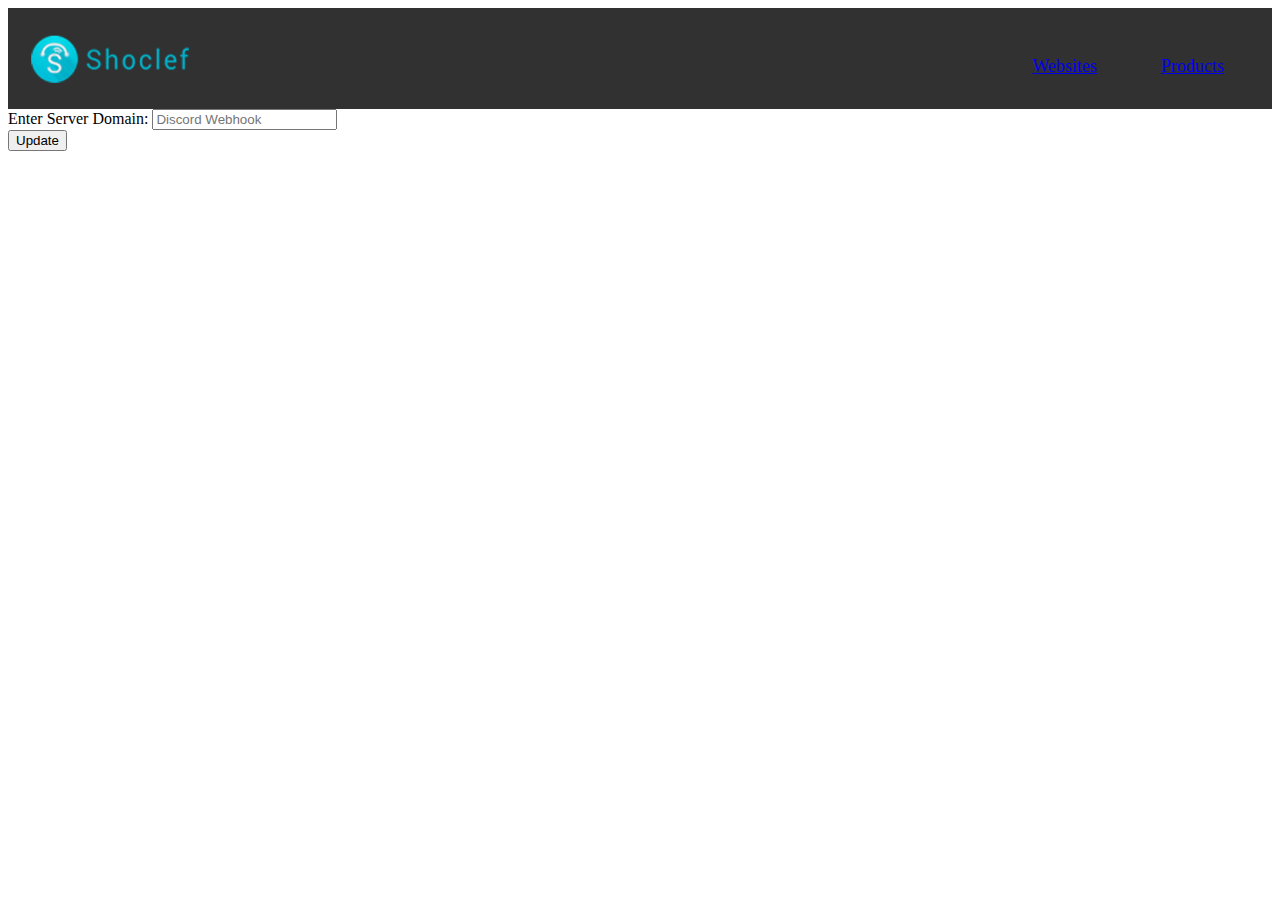
==== src/pages/index.html @ 829c734e "applying new theme;" ====
<html>
  <head>
    <title>Options - Shoclef Scraper</title>
    <link rel="stylesheet" href="./../css/common.css" />
    <link rel="stylesheet" href="./../css/options.css" />
    <link rel="stylesheet" href="./../css/theme/vendors.bundle.css" />
    <link rel="stylesheet" href="./../css/theme/style.bundle.css" />
    <link rel="stylesheet" href="./../css/theme/datatables.bundle.css" />
  </head>
  <body>
    <div id="header">
      <img id="logo" src="../images/logo_wide.png" alt="Shoclef Logo" />
      <ul id="top-menu">
        <!-- <ul> -->
          <li class="menu-item">
            <a href="websites.html">Websites</a>
          </li>
          <li class="menu-item">
            <a href="#">Products</a>
          </li>
        <!-- </ul> -->
        </ul>
    </div>
    <div id="options">
      <div class="form-group">
        <label>Enter Server Domain:</label>
        <input class="form-control" name="webhook" id="discord-webhook" placeholder="Discord Webhook" required />
      </div>
      <div class="flex mt-3">
        <button class="btn form-control" id="btn-update">Update</button>
      </div>
    </div>

    <!-- <script src="./../plugins/jquery.js"></script>
    <script src="./../js//pages/options.js"></script> -->
    <script src="./../js//pages/theme/vendors.bundle.js"></script>
    <script src="./../js//pages/theme/scripts.bundle.js"></script>
    <script src="./../js//pages/theme/datatables.bundle.js"></script>
  </body>
</html>
---- src/css/common.css ----
/* 
 * 1. Header
 * 2. Page Container
 */


/* 1. Header */

#header {
  padding: 1rem;

  display: flex;
  justify-content: space-between;
  align-items: center;
  background-color: #313131;
}

#logo {
  width: 170px;
  height: 50px;
}

#top-menu {
  display: flex;
  align-items: center;
  margin-bottom: 0;
  list-style: none;
}

#top-menu .menu-item { padding: 1rem; margin: 0 1rem; font-size: 18px; }


/* 2. Page Container */
.page-container {
  padding: 1.5rem 1rem;
}
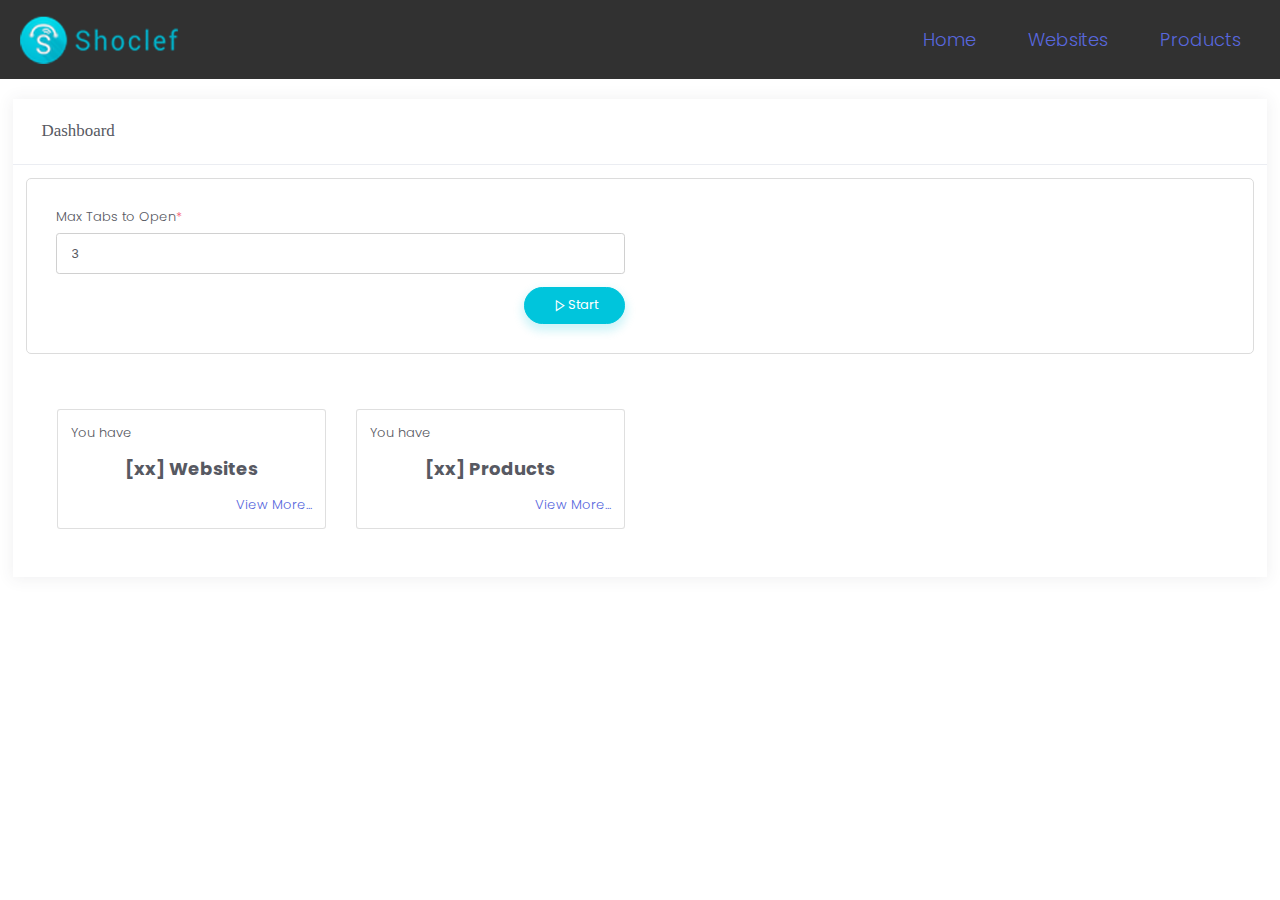
==== commit b86b92b7: "Merge pull request #1 from business-helper/dev" ====
--- a/src/pages/index.html
+++ b/src/pages/index.html
@@ -1,40 +1,96 @@
 <html>
   <head>
-    <title>Options - Shoclef Scraper</title>
+    <title>Home - Shoclef Scraper</title>
     <link rel="stylesheet" href="./../css/common.css" />
-    <link rel="stylesheet" href="./../css/options.css" />
-    <link rel="stylesheet" href="./../css/theme/vendors.bundle.css" />
-    <link rel="stylesheet" href="./../css/theme/style.bundle.css" />
-    <link rel="stylesheet" href="./../css/theme/datatables.bundle.css" />
+    <link rel="stylesheet" href="./../css/index.css" />
+    <link rel="stylesheet" href="./../theme/vendors.bundle.css" />
+    <link rel="stylesheet" href="./../theme/style.bundle.css" />
+    <link rel="stylesheet" href="./../theme/datatables.bundle.css" />
+    <link rel="preconnect" href="https://fonts.gstatic.com">
+    <link href="https://fonts.googleapis.com/css2?family=Poppins:ital,wght@0,100;0,200;0,300;0,400;0,500;0,600;0,700;0,800;0,900;1,100;1,200;1,300;1,400;1,500;1,600;1,700;1,800;1,900&display=swap" rel="stylesheet">
   </head>
   <body>
     <div id="header">
       <img id="logo" src="../images/logo_wide.png" alt="Shoclef Logo" />
       <ul id="top-menu">
-        <!-- <ul> -->
-          <li class="menu-item">
-            <a href="websites.html">Websites</a>
-          </li>
-          <li class="menu-item">
-            <a href="#">Products</a>
-          </li>
-        <!-- </ul> -->
-        </ul>
+        <li class="menu-item">
+          <a href="index.html">Home</a>
+        </li>
+        <li class="menu-item">
+          <a href="websites.html">Websites</a>
+        </li>
+        <li class="menu-item">
+          <a href="products.html">Products</a>
+        </li>
+      </ul>
     </div>
-    <div id="options">
-      <div class="form-group">
-        <label>Enter Server Domain:</label>
-        <input class="form-control" name="webhook" id="discord-webhook" placeholder="Discord Webhook" required />
-      </div>
-      <div class="flex mt-3">
-        <button class="btn form-control" id="btn-update">Update</button>
+
+    <div class="page-container">
+      <!-- END: Subheader -->
+      <div class="m-content">
+        <div class="m-portlet m-portlet--mobile">
+            <div class="m-portlet__head">
+                <div class="m-portlet__head-caption">
+                    <div class="m-portlet__head-title">
+                        <h3 class="m-portlet__head-text">
+                            Dashboard
+                        </h3>
+                    </div>
+                </div>
+            </div>
+
+
+            <div class="m-portlet__body" id="form-wrapper" style="padding: 1rem;">
+              <form id="toggle-scrap-form" style="padding: 2.2rem 2.2rem;border: 1px solid #dcdcdc; border-radius: 5px;">
+                <input type="hidden" id="product-id" name="id" value="-1"/>
+                <div class="row">
+                  <div class="col-sm-12 col-md-6">
+                      <div class="form-group form-group-default">
+                        <label>Max Tabs to Open<span class="text-danger">*</span></label>
+                        <input class="form-control" type="text" id="max-tabs" name="max-tabs"
+                                value="3" required/>
+                      </div>
+                      <!-- Submit Container -->
+                      <div class="d-flex justify-content-end">
+                        <button type="submit" id="toggle-scraping" class="btn btn-accent m-btn m-btn--custom m-btn--pill m-btn--icon m-btn--air">
+                          <i class="la la-play"></i>Start
+                        </button>
+                      </div>
+                  </div>
+                </div>
+              </form>
+            </div>
+
+            <div class="m-portlet__body">
+              <div class="row" style="max-width: 1440px; margin: auto;">
+                <div class="information-box col-sm-12 col-md-3">
+                  <div class="card">
+                    <p>You have </p>
+                    <div class="info-text">
+                      [xx] Websites
+                    </div>
+                    <div class="text-right"><a href="/websites.html">View More...</a></div>
+                  </div>
+                </div>
+                <div class="information-box col-sm-12 col-md-3">
+                  <div class="card">
+                    <p>You have</p>
+                    <div class="info-text">[xx] Products</div>
+                    <div class="text-right"><a href="/products.html">View More...</a></div>
+                  </div>
+                </div>
+              </div>
+            </div>
+        </div>
+        <!-- END EXAMPLE TABLE PORTLET-->
       </div>
     </div>
 
-    <!-- <script src="./../plugins/jquery.js"></script>
-    <script src="./../js//pages/options.js"></script> -->
-    <script src="./../js//pages/theme/vendors.bundle.js"></script>
-    <script src="./../js//pages/theme/scripts.bundle.js"></script>
-    <script src="./../js//pages/theme/datatables.bundle.js"></script>
+    <script src="./../theme/vendors.bundle.js"></script>
+    <script src="./../theme/scripts.bundle.js"></script>
+    <script src="./../theme/datatables.bundle.js"></script>
+    <script src="./../js/basics/constants.js"></script>
+    <script src="./../js/basics/classes.js"></script>
+    <script src="./../js/pages/index.js"></script>
   </body>
 </html>--- a/src/css/index.css
+++ b/src/css/index.css
@@ -0,0 +1,17 @@
+
+.information-box {
+  /* background-color: #efefef; */
+  margin-bottom: 1.5rem;
+}
+
+.information-box > .card {
+  padding: 1rem;
+}
+
+.information-box .info-text {
+  font-size: 18px;
+  font-weight: bold;
+  text-align: center;
+  margin-bottom: 1rem;
+
+}
--- a/src/theme/vendors.bundle.css
+++ b/src/theme/vendors.bundle.css
@@ -0,0 +1,17041 @@
+@charset "UTF-8";
+/*
+ * Container style
+ */
+.ps {
+  overflow: hidden !important;
+  overflow-anchor: none;
+  -ms-overflow-style: none;
+  touch-action: auto;
+  -ms-touch-action: auto; }
+
+/*
+ * Scrollbar rail styles
+ */
+.ps__rail-x {
+  display: none;
+  opacity: 0;
+  transition: background-color .2s linear, opacity .2s linear;
+  -webkit-transition: background-color .2s linear, opacity .2s linear;
+  height: 15px;
+  /* there must be 'bottom' or 'top' for ps__rail-x */
+  bottom: 0px;
+  /* please don't change 'position' */
+  position: absolute; }
+
+.ps__rail-y {
+  display: none;
+  opacity: 0;
+  transition: background-color .2s linear, opacity .2s linear;
+  -webkit-transition: background-color .2s linear, opacity .2s linear;
+  width: 15px;
+  /* there must be 'right' or 'left' for ps__rail-y */
+  right: 0;
+  /* please don't change 'position' */
+  position: absolute; }
+
+.ps--active-x > .ps__rail-x,
+.ps--active-y > .ps__rail-y {
+  display: block;
+  background-color: transparent; }
+
+.ps:hover > .ps__rail-x,
+.ps:hover > .ps__rail-y,
+.ps--focus > .ps__rail-x,
+.ps--focus > .ps__rail-y,
+.ps--scrolling-x > .ps__rail-x,
+.ps--scrolling-y > .ps__rail-y {
+  opacity: 0.6; }
+
+.ps .ps__rail-x:hover,
+.ps .ps__rail-y:hover,
+.ps .ps__rail-x:focus,
+.ps .ps__rail-y:focus,
+.ps .ps__rail-x.ps--clicking,
+.ps .ps__rail-y.ps--clicking {
+  background-color: #eee;
+  opacity: 0.9; }
+
+/*
+ * Scrollbar thumb styles
+ */
+.ps__thumb-x {
+  background-color: #aaa;
+  border-radius: 6px;
+  transition: background-color .2s linear, height .2s ease-in-out;
+  -webkit-transition: background-color .2s linear, height .2s ease-in-out;
+  height: 6px;
+  /* there must be 'bottom' for ps__thumb-x */
+  bottom: 2px;
+  /* please don't change 'position' */
+  position: absolute; }
+
+.ps__thumb-y {
+  background-color: #aaa;
+  border-radius: 6px;
+  transition: background-color .2s linear, width .2s ease-in-out;
+  -webkit-transition: background-color .2s linear, width .2s ease-in-out;
+  width: 6px;
+  /* there must be 'right' for ps__thumb-y */
+  right: 2px;
+  /* please don't change 'position' */
+  position: absolute; }
+
+.ps__rail-x:hover > .ps__thumb-x,
+.ps__rail-x:focus > .ps__thumb-x,
+.ps__rail-x.ps--clicking .ps__thumb-x {
+  background-color: #999;
+  height: 11px; }
+
+.ps__rail-y:hover > .ps__thumb-y,
+.ps__rail-y:focus > .ps__thumb-y,
+.ps__rail-y.ps--clicking .ps__thumb-y {
+  background-color: #999;
+  width: 11px; }
+
+/* MS supports */
+@supports (-ms-overflow-style: none) {
+  .ps {
+    overflow: auto !important; } }
+
+@media screen and (-ms-high-contrast: active), (-ms-high-contrast: none) {
+  .ps {
+    overflow: auto !important; } }
+
+.tether-element, .tether-element:after, .tether-element:before, .tether-element *, .tether-element *:after, .tether-element *:before {
+  -webkit-box-sizing: border-box;
+  box-sizing: border-box; }
+
+.tether-element {
+  position: absolute;
+  display: none; }
+
+.tether-element.tether-open {
+  display: block; }
+
+/*!
+ * Datepicker for Bootstrap v1.8.0 (https://github.com/uxsolutions/bootstrap-datepicker)
+ *
+ * Licensed under the Apache License v2.0 (http://www.apache.org/licenses/LICENSE-2.0)
+ */
+.datepicker {
+  border-radius: 4px;
+  direction: ltr; }
+
+.datepicker-inline {
+  width: 220px; }
+
+.datepicker-rtl {
+  direction: rtl; }
+
+.datepicker-rtl.dropdown-menu {
+  left: auto; }
+
+.datepicker-rtl table tr td span {
+  float: right; }
+
+.datepicker-dropdown {
+  top: 0;
+  left: 0;
+  padding: 4px; }
+
+.datepicker-dropdown:before {
+  content: '';
+  display: inline-block;
+  border-left: 7px solid transparent;
+  border-right: 7px solid transparent;
+  border-bottom: 7px solid rgba(0, 0, 0, 0.15);
+  border-top: 0;
+  border-bottom-color: rgba(0, 0, 0, 0.2);
+  position: absolute; }
+
+.datepicker-dropdown:after {
+  content: '';
+  display: inline-block;
+  border-left: 6px solid transparent;
+  border-right: 6px solid transparent;
+  border-bottom: 6px solid #fff;
+  border-top: 0;
+  position: absolute; }
+
+.datepicker-dropdown.datepicker-orient-left:before {
+  left: 6px; }
+
+.datepicker-dropdown.datepicker-orient-left:after {
+  left: 7px; }
+
+.datepicker-dropdown.datepicker-orient-right:before {
+  right: 6px; }
+
+.datepicker-dropdown.datepicker-orient-right:after {
+  right: 7px; }
+
+.datepicker-dropdown.datepicker-orient-bottom:before {
+  top: -7px; }
+
+.datepicker-dropdown.datepicker-orient-bottom:after {
+  top: -6px; }
+
+.datepicker-dropdown.datepicker-orient-top:before {
+  bottom: -7px;
+  border-bottom: 0;
+  border-top: 7px solid rgba(0, 0, 0, 0.15); }
+
+.datepicker-dropdown.datepicker-orient-top:after {
+  bottom: -6px;
+  border-bottom: 0;
+  border-top: 6px solid #fff; }
+
+.datepicker table {
+  margin: 0;
+  -webkit-touch-callout: none;
+  -webkit-user-select: none;
+  -moz-user-select: none;
+  -ms-user-select: none;
+  user-select: none; }
+
+.datepicker table tr td, .datepicker table tr th {
+  text-align: center;
+  width: 30px;
+  height: 30px;
+  border-radius: 4px;
+  border: none; }
+
+.table-striped .datepicker table tr td, .table-striped .datepicker table tr th {
+  background-color: transparent; }
+
+.datepicker table tr td.new, .datepicker table tr td.old {
+  color: #777; }
+
+.datepicker table tr td.day:hover, .datepicker table tr td.focused {
+  background: #eee;
+  cursor: pointer; }
+
+.datepicker table tr td.disabled, .datepicker table tr td.disabled:hover {
+  background: 0 0;
+  color: #777;
+  cursor: default; }
+
+.datepicker table tr td.highlighted {
+  color: #000;
+  background-color: #d9edf7;
+  border-color: #85c5e5;
+  border-radius: 0; }
+
+.datepicker table tr td.highlighted.focus, .datepicker table tr td.highlighted:focus {
+  color: #000;
+  background-color: #afd9ee;
+  border-color: #298fc2; }
+
+.datepicker table tr td.highlighted:hover {
+  color: #000;
+  background-color: #afd9ee;
+  border-color: #52addb; }
+
+.datepicker table tr td.highlighted.active, .datepicker table tr td.highlighted:active {
+  color: #000;
+  background-color: #afd9ee;
+  border-color: #52addb; }
+
+.datepicker table tr td.highlighted.active.focus, .datepicker table tr td.highlighted.active:focus, .datepicker table tr td.highlighted.active:hover, .datepicker table tr td.highlighted:active.focus, .datepicker table tr td.highlighted:active:focus, .datepicker table tr td.highlighted:active:hover {
+  color: #000;
+  background-color: #91cbe8;
+  border-color: #298fc2; }
+
+.datepicker table tr td.highlighted.disabled.focus, .datepicker table tr td.highlighted.disabled:focus, .datepicker table tr td.highlighted.disabled:hover, .datepicker table tr td.highlighted[disabled].focus, .datepicker table tr td.highlighted[disabled]:focus, .datepicker table tr td.highlighted[disabled]:hover, fieldset[disabled] .datepicker table tr td.highlighted.focus, fieldset[disabled] .datepicker table tr td.highlighted:focus, fieldset[disabled] .datepicker table tr td.highlighted:hover {
+  background-color: #d9edf7;
+  border-color: #85c5e5; }
+
+.datepicker table tr td.highlighted.focused {
+  background: #afd9ee; }
+
+.datepicker table tr td.highlighted.disabled, .datepicker table tr td.highlighted.disabled:active {
+  background: #d9edf7;
+  color: #777; }
+
+.datepicker table tr td.today {
+  color: #000;
+  background-color: #ffdb99;
+  border-color: #ffb733; }
+
+.datepicker table tr td.today.focus, .datepicker table tr td.today:focus {
+  color: #000;
+  background-color: #ffc966;
+  border-color: #b37400; }
+
+.datepicker table tr td.today:hover {
+  color: #000;
+  background-color: #ffc966;
+  border-color: #f59e00; }
+
+.datepicker table tr td.today.active, .datepicker table tr td.today:active {
+  color: #000;
+  background-color: #ffc966;
+  border-color: #f59e00; }
+
+.datepicker table tr td.today.active.focus, .datepicker table tr td.today.active:focus, .datepicker table tr td.today.active:hover, .datepicker table tr td.today:active.focus, .datepicker table tr td.today:active:focus, .datepicker table tr td.today:active:hover {
+  color: #000;
+  background-color: #ffbc42;
+  border-color: #b37400; }
+
+.datepicker table tr td.today.disabled.focus, .datepicker table tr td.today.disabled:focus, .datepicker table tr td.today.disabled:hover, .datepicker table tr td.today[disabled].focus, .datepicker table tr td.today[disabled]:focus, .datepicker table tr td.today[disabled]:hover, fieldset[disabled] .datepicker table tr td.today.focus, fieldset[disabled] .datepicker table tr td.today:focus, fieldset[disabled] .datepicker table tr td.today:hover {
+  background-color: #ffdb99;
+  border-color: #ffb733; }
+
+.datepicker table tr td.today.focused {
+  background: #ffc966; }
+
+.datepicker table tr td.today.disabled, .datepicker table tr td.today.disabled:active {
+  background: #ffdb99;
+  color: #777; }
+
+.datepicker table tr td.range {
+  color: #000;
+  background-color: #eee;
+  border-color: #bbb;
+  border-radius: 0; }
+
+.datepicker table tr td.range.focus, .datepicker table tr td.range:focus {
+  color: #000;
+  background-color: #d5d5d5;
+  border-color: #7c7c7c; }
+
+.datepicker table tr td.range:hover {
+  color: #000;
+  background-color: #d5d5d5;
+  border-color: #9d9d9d; }
+
+.datepicker table tr td.range.active, .datepicker table tr td.range:active {
+  color: #000;
+  background-color: #d5d5d5;
+  border-color: #9d9d9d; }
+
+.datepicker table tr td.range.active.focus, .datepicker table tr td.range.active:focus, .datepicker table tr td.range.active:hover, .datepicker table tr td.range:active.focus, .datepicker table tr td.range:active:focus, .datepicker table tr td.range:active:hover {
+  color: #000;
+  background-color: #c3c3c3;
+  border-color: #7c7c7c; }
+
+.datepicker table tr td.range.disabled.focus, .datepicker table tr td.range.disabled:focus, .datepicker table tr td.range.disabled:hover, .datepicker table tr td.range[disabled].focus, .datepicker table tr td.range[disabled]:focus, .datepicker table tr td.range[disabled]:hover, fieldset[disabled] .datepicker table tr td.range.focus, fieldset[disabled] .datepicker table tr td.range:focus, fieldset[disabled] .datepicker table tr td.range:hover {
+  background-color: #eee;
+  border-color: #bbb; }
+
+.datepicker table tr td.range.focused {
+  background: #d5d5d5; }
+
+.datepicker table tr td.range.disabled, .datepicker table tr td.range.disabled:active {
+  background: #eee;
+  color: #777; }
+
+.datepicker table tr td.range.highlighted {
+  color: #000;
+  background-color: #e4eef3;
+  border-color: #9dc1d3; }
+
+.datepicker table tr td.range.highlighted.focus, .datepicker table tr td.range.highlighted:focus {
+  color: #000;
+  background-color: #c1d7e3;
+  border-color: #4b88a6; }
+
+.datepicker table tr td.range.highlighted:hover {
+  color: #000;
+  background-color: #c1d7e3;
+  border-color: #73a6c0; }
+
+.datepicker table tr td.range.highlighted.active, .datepicker table tr td.range.highlighted:active {
+  color: #000;
+  background-color: #c1d7e3;
+  border-color: #73a6c0; }
+
+.datepicker table tr td.range.highlighted.active.focus, .datepicker table tr td.range.highlighted.active:focus, .datepicker table tr td.range.highlighted.active:hover, .datepicker table tr td.range.highlighted:active.focus, .datepicker table tr td.range.highlighted:active:focus, .datepicker table tr td.range.highlighted:active:hover {
+  color: #000;
+  background-color: #a8c8d8;
+  border-color: #4b88a6; }
+
+.datepicker table tr td.range.highlighted.disabled.focus, .datepicker table tr td.range.highlighted.disabled:focus, .datepicker table tr td.range.highlighted.disabled:hover, .datepicker table tr td.range.highlighted[disabled].focus, .datepicker table tr td.range.highlighted[disabled]:focus, .datepicker table tr td.range.highlighted[disabled]:hover, fieldset[disabled] .datepicker table tr td.range.highlighted.focus, fieldset[disabled] .datepicker table tr td.range.highlighted:focus, fieldset[disabled] .datepicker table tr td.range.highlighted:hover {
+  background-color: #e4eef3;
+  border-color: #9dc1d3; }
+
+.datepicker table tr td.range.highlighted.focused {
+  background: #c1d7e3; }
+
+.datepicker table tr td.range.highlighted.disabled, .datepicker table tr td.range.highlighted.disabled:active {
+  background: #e4eef3;
+  color: #777; }
+
+.datepicker table tr td.range.today {
+  color: #000;
+  background-color: #f7ca77;
+  border-color: #f1a417; }
+
+.datepicker table tr td.range.today.focus, .datepicker table tr td.range.today:focus {
+  color: #000;
+  background-color: #f4b747;
+  border-color: #815608; }
+
+.datepicker table tr td.range.today:hover {
+  color: #000;
+  background-color: #f4b747;
+  border-color: #bf800c; }
+
+.datepicker table tr td.range.today.active, .datepicker table tr td.range.today:active {
+  color: #000;
+  background-color: #f4b747;
+  border-color: #bf800c; }
+
+.datepicker table tr td.range.today.active.focus, .datepicker table tr td.range.today.active:focus, .datepicker table tr td.range.today.active:hover, .datepicker table tr td.range.today:active.focus, .datepicker table tr td.range.today:active:focus, .datepicker table tr td.range.today:active:hover {
+  color: #000;
+  background-color: #f2aa25;
+  border-color: #815608; }
+
+.datepicker table tr td.range.today.disabled.focus, .datepicker table tr td.range.today.disabled:focus, .datepicker table tr td.range.today.disabled:hover, .datepicker table tr td.range.today[disabled].focus, .datepicker table tr td.range.today[disabled]:focus, .datepicker table tr td.range.today[disabled]:hover, fieldset[disabled] .datepicker table tr td.range.today.focus, fieldset[disabled] .datepicker table tr td.range.today:focus, fieldset[disabled] .datepicker table tr td.range.today:hover {
+  background-color: #f7ca77;
+  border-color: #f1a417; }
+
+.datepicker table tr td.range.today.disabled, .datepicker table tr td.range.today.disabled:active {
+  background: #f7ca77;
+  color: #777; }
+
+.datepicker table tr td.selected, .datepicker table tr td.selected.highlighted {
+  color: #fff;
+  background-color: #777;
+  border-color: #555;
+  text-shadow: 0 -1px 0 rgba(0, 0, 0, 0.25); }
+
+.datepicker table tr td.selected.focus, .datepicker table tr td.selected.highlighted.focus, .datepicker table tr td.selected.highlighted:focus, .datepicker table tr td.selected:focus {
+  color: #fff;
+  background-color: #5e5e5e;
+  border-color: #161616; }
+
+.datepicker table tr td.selected.highlighted:hover, .datepicker table tr td.selected:hover {
+  color: #fff;
+  background-color: #5e5e5e;
+  border-color: #373737; }
+
+.datepicker table tr td.selected.active, .datepicker table tr td.selected.highlighted.active, .datepicker table tr td.selected.highlighted:active, .datepicker table tr td.selected:active {
+  color: #fff;
+  background-color: #5e5e5e;
+  border-color: #373737; }
+
+.datepicker table tr td.selected.active.focus, .datepicker table tr td.selected.active:focus, .datepicker table tr td.selected.active:hover, .datepicker table tr td.selected.highlighted.active.focus, .datepicker table tr td.selected.highlighted.active:focus, .datepicker table tr td.selected.highlighted.active:hover, .datepicker table tr td.selected.highlighted:active.focus, .datepicker table tr td.selected.highlighted:active:focus, .datepicker table tr td.selected.highlighted:active:hover, .datepicker table tr td.selected:active.focus, .datepicker table tr td.selected:active:focus, .datepicker table tr td.selected:active:hover {
+  color: #fff;
+  background-color: #4c4c4c;
+  border-color: #161616; }
+
+.datepicker table tr td.selected.disabled.focus, .datepicker table tr td.selected.disabled:focus, .datepicker table tr td.selected.disabled:hover, .datepicker table tr td.selected.highlighted.disabled.focus, .datepicker table tr td.selected.highlighted.disabled:focus, .datepicker table tr td.selected.highlighted.disabled:hover, .datepicker table tr td.selected.highlighted[disabled].focus, .datepicker table tr td.selected.highlighted[disabled]:focus, .datepicker table tr td.selected.highlighted[disabled]:hover, .datepicker table tr td.selected[disabled].focus, .datepicker table tr td.selected[disabled]:focus, .datepicker table tr td.selected[disabled]:hover, fieldset[disabled] .datepicker table tr td.selected.focus, fieldset[disabled] .datepicker table tr td.selected.highlighted.focus, fieldset[disabled] .datepicker table tr td.selected.highlighted:focus, fieldset[disabled] .datepicker table tr td.selected.highlighted:hover, fieldset[disabled] .datepicker table tr td.selected:focus, fieldset[disabled] .datepicker table tr td.selected:hover {
+  background-color: #777;
+  border-color: #555; }
+
+.datepicker table tr td.active, .datepicker table tr td.active.highlighted {
+  color: #fff;
+  background-color: #337ab7;
+  border-color: #2e6da4;
+  text-shadow: 0 -1px 0 rgba(0, 0, 0, 0.25); }
+
+.datepicker table tr td.active.focus, .datepicker table tr td.active.highlighted.focus, .datepicker table tr td.active.highlighted:focus, .datepicker table tr td.active:focus {
+  color: #fff;
+  background-color: #286090;
+  border-color: #122b40; }
+
+.datepicker table tr td.active.highlighted:hover, .datepicker table tr td.active:hover {
+  color: #fff;
+  background-color: #286090;
+  border-color: #204d74; }
+
+.datepicker table tr td.active.active, .datepicker table tr td.active.highlighted.active, .datepicker table tr td.active.highlighted:active, .datepicker table tr td.active:active {
+  color: #fff;
+  background-color: #286090;
+  border-color: #204d74; }
+
+.datepicker table tr td.active.active.focus, .datepicker table tr td.active.active:focus, .datepicker table tr td.active.active:hover, .datepicker table tr td.active.highlighted.active.focus, .datepicker table tr td.active.highlighted.active:focus, .datepicker table tr td.active.highlighted.active:hover, .datepicker table tr td.active.highlighted:active.focus, .datepicker table tr td.active.highlighted:active:focus, .datepicker table tr td.active.highlighted:active:hover, .datepicker table tr td.active:active.focus, .datepicker table tr td.active:active:focus, .datepicker table tr td.active:active:hover {
+  color: #fff;
+  background-color: #204d74;
+  border-color: #122b40; }
+
+.datepicker table tr td.active.disabled.focus, .datepicker table tr td.active.disabled:focus, .datepicker table tr td.active.disabled:hover, .datepicker table tr td.active.highlighted.disabled.focus, .datepicker table tr td.active.highlighted.disabled:focus, .datepicker table tr td.active.highlighted.disabled:hover, .datepicker table tr td.active.highlighted[disabled].focus, .datepicker table tr td.active.highlighted[disabled]:focus, .datepicker table tr td.active.highlighted[disabled]:hover, .datepicker table tr td.active[disabled].focus, .datepicker table tr td.active[disabled]:focus, .datepicker table tr td.active[disabled]:hover, fieldset[disabled] .datepicker table tr td.active.focus, fieldset[disabled] .datepicker table tr td.active.highlighted.focus, fieldset[disabled] .datepicker table tr td.active.highlighted:focus, fieldset[disabled] .datepicker table tr td.active.highlighted:hover, fieldset[disabled] .datepicker table tr td.active:focus, fieldset[disabled] .datepicker table tr td.active:hover {
+  background-color: #337ab7;
+  border-color: #2e6da4; }
+
+.datepicker table tr td span {
+  display: block;
+  width: 23%;
+  height: 54px;
+  line-height: 54px;
+  float: left;
+  margin: 1%;
+  cursor: pointer;
+  border-radius: 4px; }
+
+.datepicker table tr td span.focused, .datepicker table tr td span:hover {
+  background: #eee; }
+
+.datepicker table tr td span.disabled, .datepicker table tr td span.disabled:hover {
+  background: 0 0;
+  color: #777;
+  cursor: default; }
+
+.datepicker table tr td span.active, .datepicker table tr td span.active.disabled, .datepicker table tr td span.active.disabled:hover, .datepicker table tr td span.active:hover {
+  color: #fff;
+  background-color: #337ab7;
+  border-color: #2e6da4;
+  text-shadow: 0 -1px 0 rgba(0, 0, 0, 0.25); }
+
+.datepicker table tr td span.active.disabled.focus, .datepicker table tr td span.active.disabled:focus, .datepicker table tr td span.active.disabled:hover.focus, .datepicker table tr td span.active.disabled:hover:focus, .datepicker table tr td span.active.focus, .datepicker table tr td span.active:focus, .datepicker table tr td span.active:hover.focus, .datepicker table tr td span.active:hover:focus {
+  color: #fff;
+  background-color: #286090;
+  border-color: #122b40; }
+
+.datepicker table tr td span.active.disabled:hover, .datepicker table tr td span.active.disabled:hover:hover, .datepicker table tr td span.active:hover, .datepicker table tr td span.active:hover:hover {
+  color: #fff;
+  background-color: #286090;
+  border-color: #204d74; }
+
+.datepicker table tr td span.active.active, .datepicker table tr td span.active.disabled.active, .datepicker table tr td span.active.disabled:active, .datepicker table tr td span.active.disabled:hover.active, .datepicker table tr td span.active.disabled:hover:active, .datepicker table tr td span.active:active, .datepicker table tr td span.active:hover.active, .datepicker table tr td span.active:hover:active {
+  color: #fff;
+  background-color: #286090;
+  border-color: #204d74; }
+
+.datepicker table tr td span.active.active.focus, .datepicker table tr td span.active.active:focus, .datepicker table tr td span.active.active:hover, .datepicker table tr td span.active.disabled.active.focus, .datepicker table tr td span.active.disabled.active:focus, .datepicker table tr td span.active.disabled.active:hover, .datepicker table tr td span.active.disabled:active.focus, .datepicker table tr td span.active.disabled:active:focus, .datepicker table tr td span.active.disabled:active:hover, .datepicker table tr td span.active.disabled:hover.active.focus, .datepicker table tr td span.active.disabled:hover.active:focus, .datepicker table tr td span.active.disabled:hover.active:hover, .datepicker table tr td span.active.disabled:hover:active.focus, .datepicker table tr td span.active.disabled:hover:active:focus, .datepicker table tr td span.active.disabled:hover:active:hover, .datepicker table tr td span.active:active.focus, .datepicker table tr td span.active:active:focus, .datepicker table tr td span.active:active:hover, .datepicker table tr td span.active:hover.active.focus, .datepicker table tr td span.active:hover.active:focus, .datepicker table tr td span.active:hover.active:hover, .datepicker table tr td span.active:hover:active.focus, .datepicker table tr td span.active:hover:active:focus, .datepicker table tr td span.active:hover:active:hover {
+  color: #fff;
+  background-color: #204d74;
+  border-color: #122b40; }
+
+.datepicker table tr td span.active.disabled.disabled.focus, .datepicker table tr td span.active.disabled.disabled:focus, .datepicker table tr td span.active.disabled.disabled:hover, .datepicker table tr td span.active.disabled.focus, .datepicker table tr td span.active.disabled:focus, .datepicker table tr td span.active.disabled:hover, .datepicker table tr td span.active.disabled:hover.disabled.focus, .datepicker table tr td span.active.disabled:hover.disabled:focus, .datepicker table tr td span.active.disabled:hover.disabled:hover, .datepicker table tr td span.active.disabled:hover[disabled].focus, .datepicker table tr td span.active.disabled:hover[disabled]:focus, .datepicker table tr td span.active.disabled:hover[disabled]:hover, .datepicker table tr td span.active.disabled[disabled].focus, .datepicker table tr td span.active.disabled[disabled]:focus, .datepicker table tr td span.active.disabled[disabled]:hover, .datepicker table tr td span.active:hover.disabled.focus, .datepicker table tr td span.active:hover.disabled:focus, .datepicker table tr td span.active:hover.disabled:hover, .datepicker table tr td span.active:hover[disabled].focus, .datepicker table tr td span.active:hover[disabled]:focus, .datepicker table tr td span.active:hover[disabled]:hover, .datepicker table tr td span.active[disabled].focus, .datepicker table tr td span.active[disabled]:focus, .datepicker table tr td span.active[disabled]:hover, fieldset[disabled] .datepicker table tr td span.active.disabled.focus, fieldset[disabled] .datepicker table tr td span.active.disabled:focus, fieldset[disabled] .datepicker table tr td span.active.disabled:hover, fieldset[disabled] .datepicker table tr td span.active.disabled:hover.focus, fieldset[disabled] .datepicker table tr td span.active.disabled:hover:focus, fieldset[disabled] .datepicker table tr td span.active.disabled:hover:hover, fieldset[disabled] .datepicker table tr td span.active.focus, fieldset[disabled] .datepicker table tr td span.active:focus, fieldset[disabled] .datepicker table tr td span.active:hover, fieldset[disabled] .datepicker table tr td span.active:hover.focus, fieldset[disabled] .datepicker table tr td span.active:hover:focus, fieldset[disabled] .datepicker table tr td span.active:hover:hover {
+  background-color: #337ab7;
+  border-color: #2e6da4; }
+
+.datepicker table tr td span.new, .datepicker table tr td span.old {
+  color: #777; }
+
+.datepicker .datepicker-switch {
+  width: 145px; }
+
+.datepicker .datepicker-switch, .datepicker .next, .datepicker .prev, .datepicker tfoot tr th {
+  cursor: pointer; }
+
+.datepicker .datepicker-switch:hover, .datepicker .next:hover, .datepicker .prev:hover, .datepicker tfoot tr th:hover {
+  background: #eee; }
+
+.datepicker .next.disabled, .datepicker .prev.disabled {
+  visibility: hidden; }
+
+.datepicker .cw {
+  font-size: 10px;
+  width: 12px;
+  padding: 0 2px 0 5px;
+  vertical-align: middle; }
+
+.input-group.date .input-group-addon {
+  cursor: pointer; }
+
+.input-daterange {
+  width: 100%; }
+
+.input-daterange input {
+  text-align: center; }
+
+.input-daterange input:first-child {
+  border-radius: 3px 0 0 3px; }
+
+.input-daterange input:last-child {
+  border-radius: 0 3px 3px 0; }
+
+.input-daterange .input-group-addon {
+  width: auto;
+  min-width: 16px;
+  padding: 4px 5px;
+  line-height: 1.42857143;
+  border-width: 1px 0;
+  margin-left: -5px;
+  margin-right: -5px; }
+
+/*!
+ * Datetimepicker for Bootstrap
+ *
+ * Copyright 2012 Stefan Petre
+ * Improvements by Andrew Rowls
+ * Licensed under the Apache License v2.0
+ * http://www.apache.org/licenses/LICENSE-2.0
+ *
+ */
+.datetimepicker {
+  padding: 4px;
+  margin-top: 1px;
+  border-radius: 4px;
+  direction: ltr; }
+
+.datetimepicker-inline {
+  width: 220px; }
+
+.datetimepicker.datetimepicker-rtl {
+  direction: rtl; }
+
+.datetimepicker.datetimepicker-rtl table tr td span {
+  float: right; }
+
+.datetimepicker-dropdown, .datetimepicker-dropdown-left {
+  top: 0;
+  left: 0; }
+
+[class*=" datetimepicker-dropdown"]:before {
+  content: '';
+  display: inline-block;
+  border-left: 7px solid transparent;
+  border-right: 7px solid transparent;
+  border-bottom: 7px solid #ccc;
+  border-bottom-color: rgba(0, 0, 0, 0.2);
+  position: absolute; }
+
+[class*=" datetimepicker-dropdown"]:after {
+  content: '';
+  display: inline-block;
+  border-left: 6px solid transparent;
+  border-right: 6px solid transparent;
+  border-bottom: 6px solid #fff;
+  position: absolute; }
+
+[class*=" datetimepicker-dropdown-top"]:before {
+  content: '';
+  display: inline-block;
+  border-left: 7px solid transparent;
+  border-right: 7px solid transparent;
+  border-top: 7px solid #ccc;
+  border-top-color: rgba(0, 0, 0, 0.2);
+  border-bottom: 0; }
+
+[class*=" datetimepicker-dropdown-top"]:after {
+  content: '';
+  display: inline-block;
+  border-left: 6px solid transparent;
+  border-right: 6px solid transparent;
+  border-top: 6px solid #fff;
+  border-bottom: 0; }
+
+.datetimepicker-dropdown-bottom-left:before {
+  top: -7px;
+  right: 6px; }
+
+.datetimepicker-dropdown-bottom-left:after {
+  top: -6px;
+  right: 7px; }
+
+.datetimepicker-dropdown-bottom-right:before {
+  top: -7px;
+  left: 6px; }
+
+.datetimepicker-dropdown-bottom-right:after {
+  top: -6px;
+  left: 7px; }
+
+.datetimepicker-dropdown-top-left:before {
+  bottom: -7px;
+  right: 6px; }
+
+.datetimepicker-dropdown-top-left:after {
+  bottom: -6px;
+  right: 7px; }
+
+.datetimepicker-dropdown-top-right:before {
+  bottom: -7px;
+  left: 6px; }
+
+.datetimepicker-dropdown-top-right:after {
+  bottom: -6px;
+  left: 7px; }
+
+.datetimepicker > div {
+  display: none; }
+
+.datetimepicker.minutes div.datetimepicker-minutes {
+  display: block; }
+
+.datetimepicker.hours div.datetimepicker-hours {
+  display: block; }
+
+.datetimepicker.days div.datetimepicker-days {
+  display: block; }
+
+.datetimepicker.months div.datetimepicker-months {
+  display: block; }
+
+.datetimepicker.years div.datetimepicker-years {
+  display: block; }
+
+.datetimepicker table {
+  margin: 0; }
+
+.datetimepicker td, .datetimepicker th {
+  text-align: center;
+  width: 20px;
+  height: 20px;
+  border-radius: 4px;
+  border: 0; }
+
+.table-striped .datetimepicker table tr td, .table-striped .datetimepicker table tr th {
+  background-color: transparent; }
+
+.datetimepicker table tr td.minute:hover {
+  background: #eee;
+  cursor: pointer; }
+
+.datetimepicker table tr td.hour:hover {
+  background: #eee;
+  cursor: pointer; }
+
+.datetimepicker table tr td.day:hover {
+  background: #eee;
+  cursor: pointer; }
+
+.datetimepicker table tr td.old, .datetimepicker table tr td.new {
+  color: #999; }
+
+.datetimepicker table tr td.disabled, .datetimepicker table tr td.disabled:hover {
+  background: 0;
+  color: #999;
+  cursor: default; }
+
+.datetimepicker table tr td.today, .datetimepicker table tr td.today:hover, .datetimepicker table tr td.today.disabled, .datetimepicker table tr td.today.disabled:hover {
+  background-color: #fde19a;
+  background-image: -webkit-gradient(linear, left top, left bottom, from(#fdd49a), to(#fdf59a));
+  background-image: linear-gradient(to bottom, #fdd49a, #fdf59a);
+  background-repeat: repeat-x;
+  filter: progid:DXImageTransform.Microsoft.gradient(startColorstr='#fdd49a',endColorstr='#fdf59a',GradientType=0);
+  border-color: #fdf59a #fdf59a #fbed50;
+  border-color: rgba(0, 0, 0, 0.1) rgba(0, 0, 0, 0.1) rgba(0, 0, 0, 0.25);
+  filter: progid:DXImageTransform.Microsoft.gradient(enabled=false); }
+
+.datetimepicker table tr td.today:hover, .datetimepicker table tr td.today:hover:hover, .datetimepicker table tr td.today.disabled:hover, .datetimepicker table tr td.today.disabled:hover:hover, .datetimepicker table tr td.today:active, .datetimepicker table tr td.today:hover:active, .datetimepicker table tr td.today.disabled:active, .datetimepicker table tr td.today.disabled:hover:active, .datetimepicker table tr td.today.active, .datetimepicker table tr td.today:hover.active, .datetimepicker table tr td.today.disabled.active, .datetimepicker table tr td.today.disabled:hover.active, .datetimepicker table tr td.today.disabled, .datetimepicker table tr td.today:hover.disabled, .datetimepicker table tr td.today.disabled.disabled, .datetimepicker table tr td.today.disabled:hover.disabled, .datetimepicker table tr td.today[disabled], .datetimepicker table tr td.today:hover[disabled], .datetimepicker table tr td.today.disabled[disabled], .datetimepicker table tr td.today.disabled:hover[disabled] {
+  background-color: #fdf59a; }
+
+.datetimepicker table tr td.today:active, .datetimepicker table tr td.today:hover:active, .datetimepicker table tr td.today.disabled:active, .datetimepicker table tr td.today.disabled:hover:active, .datetimepicker table tr td.today.active, .datetimepicker table tr td.today:hover.active, .datetimepicker table tr td.today.disabled.active, .datetimepicker table tr td.today.disabled:hover.active {
+  background-color: #fbf069; }
+
+.datetimepicker table tr td.active, .datetimepicker table tr td.active:hover, .datetimepicker table tr td.active.disabled, .datetimepicker table tr td.active.disabled:hover {
+  background-color: #006dcc;
+  background-image: -webkit-gradient(linear, left top, left bottom, from(#08c), to(#04c));
+  background-image: linear-gradient(to bottom, #08c, #04c);
+  background-repeat: repeat-x;
+  filter: progid:DXImageTransform.Microsoft.gradient(startColorstr='#0088cc',endColorstr='#0044cc',GradientType=0);
+  border-color: #04c #04c #002a80;
+  border-color: rgba(0, 0, 0, 0.1) rgba(0, 0, 0, 0.1) rgba(0, 0, 0, 0.25);
+  filter: progid:DXImageTransform.Microsoft.gradient(enabled=false);
+  color: #fff;
+  text-shadow: 0 -1px 0 rgba(0, 0, 0, 0.25); }
+
+.datetimepicker table tr td.active:hover, .datetimepicker table tr td.active:hover:hover, .datetimepicker table tr td.active.disabled:hover, .datetimepicker table tr td.active.disabled:hover:hover, .datetimepicker table tr td.active:active, .datetimepicker table tr td.active:hover:active, .datetimepicker table tr td.active.disabled:active, .datetimepicker table tr td.active.disabled:hover:active, .datetimepicker table tr td.active.active, .datetimepicker table tr td.active:hover.active, .datetimepicker table tr td.active.disabled.active, .datetimepicker table tr td.active.disabled:hover.active, .datetimepicker table tr td.active.disabled, .datetimepicker table tr td.active:hover.disabled, .datetimepicker table tr td.active.disabled.disabled, .datetimepicker table tr td.active.disabled:hover.disabled, .datetimepicker table tr td.active[disabled], .datetimepicker table tr td.active:hover[disabled], .datetimepicker table tr td.active.disabled[disabled], .datetimepicker table tr td.active.disabled:hover[disabled] {
+  background-color: #04c; }
+
+.datetimepicker table tr td.active:active, .datetimepicker table tr td.active:hover:active, .datetimepicker table tr td.active.disabled:active, .datetimepicker table tr td.active.disabled:hover:active, .datetimepicker table tr td.active.active, .datetimepicker table tr td.active:hover.active, .datetimepicker table tr td.active.disabled.active, .datetimepicker table tr td.active.disabled:hover.active {
+  background-color: #039; }
+
+.datetimepicker table tr td span {
+  display: block;
+  width: 23%;
+  height: 54px;
+  line-height: 54px;
+  float: left;
+  margin: 1%;
+  cursor: pointer;
+  border-radius: 4px; }
+
+.datetimepicker .datetimepicker-hours span {
+  height: 26px;
+  line-height: 26px; }
+
+.datetimepicker .datetimepicker-hours table tr td span.hour_am, .datetimepicker .datetimepicker-hours table tr td span.hour_pm {
+  width: 14.6%; }
+
+.datetimepicker .datetimepicker-hours fieldset legend, .datetimepicker .datetimepicker-minutes fieldset legend {
+  margin-bottom: inherit;
+  line-height: 30px; }
+
+.datetimepicker .datetimepicker-minutes span {
+  height: 26px;
+  line-height: 26px; }
+
+.datetimepicker table tr td span:hover {
+  background: #eee; }
+
+.datetimepicker table tr td span.disabled, .datetimepicker table tr td span.disabled:hover {
+  background: 0;
+  color: #999;
+  cursor: default; }
+
+.datetimepicker table tr td span.active, .datetimepicker table tr td span.active:hover, .datetimepicker table tr td span.active.disabled, .datetimepicker table tr td span.active.disabled:hover {
+  background-color: #006dcc;
+  background-image: -webkit-gradient(linear, left top, left bottom, from(#08c), to(#04c));
+  background-image: linear-gradient(to bottom, #08c, #04c);
+  background-repeat: repeat-x;
+  filter: progid:DXImageTransform.Microsoft.gradient(startColorstr='#0088cc',endColorstr='#0044cc',GradientType=0);
+  border-color: #04c #04c #002a80;
+  border-color: rgba(0, 0, 0, 0.1) rgba(0, 0, 0, 0.1) rgba(0, 0, 0, 0.25);
+  filter: progid:DXImageTransform.Microsoft.gradient(enabled=false);
+  color: #fff;
+  text-shadow: 0 -1px 0 rgba(0, 0, 0, 0.25); }
+
+.datetimepicker table tr td span.active:hover, .datetimepicker table tr td span.active:hover:hover, .datetimepicker table tr td span.active.disabled:hover, .datetimepicker table tr td span.active.disabled:hover:hover, .datetimepicker table tr td span.active:active, .datetimepicker table tr td span.active:hover:active, .datetimepicker table tr td span.active.disabled:active, .datetimepicker table tr td span.active.disabled:hover:active, .datetimepicker table tr td span.active.active, .datetimepicker table tr td span.active:hover.active, .datetimepicker table tr td span.active.disabled.active, .datetimepicker table tr td span.active.disabled:hover.active, .datetimepicker table tr td span.active.disabled, .datetimepicker table tr td span.active:hover.disabled, .datetimepicker table tr td span.active.disabled.disabled, .datetimepicker table tr td span.active.disabled:hover.disabled, .datetimepicker table tr td span.active[disabled], .datetimepicker table tr td span.active:hover[disabled], .datetimepicker table tr td span.active.disabled[disabled], .datetimepicker table tr td span.active.disabled:hover[disabled] {
+  background-color: #04c; }
+
+.datetimepicker table tr td span.active:active, .datetimepicker table tr td span.active:hover:active, .datetimepicker table tr td span.active.disabled:active, .datetimepicker table tr td span.active.disabled:hover:active, .datetimepicker table tr td span.active.active, .datetimepicker table tr td span.active:hover.active, .datetimepicker table tr td span.active.disabled.active, .datetimepicker table tr td span.active.disabled:hover.active {
+  background-color: #039; }
+
+.datetimepicker table tr td span.old {
+  color: #999; }
+
+.datetimepicker th.switch {
+  width: 145px; }
+
+.datetimepicker th span.glyphicon {
+  pointer-events: none; }
+
+.datetimepicker thead tr:first-child th, .datetimepicker tfoot th {
+  cursor: pointer; }
+
+.datetimepicker thead tr:first-child th:hover, .datetimepicker tfoot th:hover {
+  background: #eee; }
+
+.input-append.date .add-on i, .input-prepend.date .add-on i, .input-group.date .input-group-addon span {
+  cursor: pointer;
+  width: 14px;
+  height: 14px; }
+
+/*!
+ * Timepicker Component for Twitter Bootstrap
+ *
+ * Copyright 2013 Joris de Wit
+ *
+ * Contributors https://github.com/jdewit/bootstrap-timepicker/graphs/contributors
+ *
+ * For the full copyright and license information, please view the LICENSE
+ * file that was distributed with this source code.
+ */
+.bootstrap-timepicker {
+  position: relative; }
+
+.bootstrap-timepicker.pull-right .bootstrap-timepicker-widget.dropdown-menu {
+  left: auto;
+  right: 0; }
+
+.bootstrap-timepicker.pull-right .bootstrap-timepicker-widget.dropdown-menu:before {
+  left: auto;
+  right: 12px; }
+
+.bootstrap-timepicker.pull-right .bootstrap-timepicker-widget.dropdown-menu:after {
+  left: auto;
+  right: 13px; }
+
+.bootstrap-timepicker .input-group-addon {
+  cursor: pointer; }
+
+.bootstrap-timepicker .input-group-addon i {
+  display: inline-block;
+  width: 16px;
+  height: 16px; }
+
+.bootstrap-timepicker-widget.dropdown-menu {
+  padding: 4px; }
+
+.bootstrap-timepicker-widget.dropdown-menu.open {
+  display: inline-block; }
+
+.bootstrap-timepicker-widget.dropdown-menu:before {
+  border-bottom: 7px solid rgba(0, 0, 0, 0.2);
+  border-left: 7px solid transparent;
+  border-right: 7px solid transparent;
+  content: "";
+  display: inline-block;
+  position: absolute; }
+
+.bootstrap-timepicker-widget.dropdown-menu:after {
+  border-bottom: 6px solid #fff;
+  border-left: 6px solid transparent;
+  border-right: 6px solid transparent;
+  content: "";
+  display: inline-block;
+  position: absolute; }
+
+.bootstrap-timepicker-widget.timepicker-orient-left:before {
+  left: 6px; }
+
+.bootstrap-timepicker-widget.timepicker-orient-left:after {
+  left: 7px; }
+
+.bootstrap-timepicker-widget.timepicker-orient-right:before {
+  right: 6px; }
+
+.bootstrap-timepicker-widget.timepicker-orient-right:after {
+  right: 7px; }
+
+.bootstrap-timepicker-widget.timepicker-orient-top:before {
+  top: -7px; }
+
+.bootstrap-timepicker-widget.timepicker-orient-top:after {
+  top: -6px; }
+
+.bootstrap-timepicker-widget.timepicker-orient-bottom:before {
+  bottom: -7px;
+  border-bottom: 0;
+  border-top: 7px solid #999; }
+
+.bootstrap-timepicker-widget.timepicker-orient-bottom:after {
+  bottom: -6px;
+  border-bottom: 0;
+  border-top: 6px solid #fff; }
+
+.bootstrap-timepicker-widget a.btn, .bootstrap-timepicker-widget input {
+  border-radius: 4px; }
+
+.bootstrap-timepicker-widget table {
+  width: 100%;
+  margin: 0; }
+
+.bootstrap-timepicker-widget table td {
+  text-align: center;
+  height: 30px;
+  margin: 0;
+  padding: 2px; }
+
+.bootstrap-timepicker-widget table td:not(.separator) {
+  min-width: 30px; }
+
+.bootstrap-timepicker-widget table td span {
+  width: 100%; }
+
+.bootstrap-timepicker-widget table td a {
+  border: 1px transparent solid;
+  width: 100%;
+  display: inline-block;
+  margin: 0;
+  padding: 8px 0;
+  outline: 0;
+  color: #333; }
+
+.bootstrap-timepicker-widget table td a:hover {
+  text-decoration: none;
+  background-color: #eee;
+  border-radius: 4px;
+  border-color: #ddd; }
+
+.bootstrap-timepicker-widget table td a i {
+  margin-top: 2px;
+  font-size: 18px; }
+
+.bootstrap-timepicker-widget table td input {
+  width: 25px;
+  margin: 0;
+  text-align: center; }
+
+.bootstrap-timepicker-widget .modal-content {
+  padding: 4px; }
+
+@media (min-width: 767px) {
+  .bootstrap-timepicker-widget.modal {
+    width: 200px;
+    margin-left: -100px; } }
+
+@media (max-width: 767px) {
+  .bootstrap-timepicker {
+    width: 100%; }
+  .bootstrap-timepicker .dropdown-menu {
+    width: 100%; } }
+
+.daterangepicker {
+  position: absolute;
+  color: inherit;
+  background-color: #fff;
+  border-radius: 4px;
+  width: 278px;
+  padding: 4px;
+  margin-top: 1px;
+  top: 100px;
+  left: 20px;
+  /* Calendars */ }
+
+.daterangepicker:before, .daterangepicker:after {
+  position: absolute;
+  display: inline-block;
+  border-bottom-color: rgba(0, 0, 0, 0.2);
+  content: ''; }
+
+.daterangepicker:before {
+  top: -7px;
+  border-right: 7px solid transparent;
+  border-left: 7px solid transparent;
+  border-bottom: 7px solid #ccc; }
+
+.daterangepicker:after {
+  top: -6px;
+  border-right: 6px solid transparent;
+  border-bottom: 6px solid #fff;
+  border-left: 6px solid transparent; }
+
+.daterangepicker.opensleft:before {
+  right: 9px; }
+
+.daterangepicker.opensleft:after {
+  right: 10px; }
+
+.daterangepicker.openscenter:before {
+  left: 0;
+  right: 0;
+  width: 0;
+  margin-left: auto;
+  margin-right: auto; }
+
+.daterangepicker.openscenter:after {
+  left: 0;
+  right: 0;
+  width: 0;
+  margin-left: auto;
+  margin-right: auto; }
+
+.daterangepicker.opensright:before {
+  left: 9px; }
+
+.daterangepicker.opensright:after {
+  left: 10px; }
+
+.daterangepicker.dropup {
+  margin-top: -5px; }
+
+.daterangepicker.dropup:before {
+  top: initial;
+  bottom: -7px;
+  border-bottom: initial;
+  border-top: 7px solid #ccc; }
+
+.daterangepicker.dropup:after {
+  top: initial;
+  bottom: -6px;
+  border-bottom: initial;
+  border-top: 6px solid #fff; }
+
+.daterangepicker.dropdown-menu {
+  max-width: none;
+  z-index: 3001; }
+
+.daterangepicker.single .ranges, .daterangepicker.single .calendar {
+  float: none; }
+
+.daterangepicker.show-calendar .calendar {
+  display: block; }
+
+.daterangepicker .calendar {
+  display: none;
+  max-width: 270px;
+  margin: 4px; }
+
+.daterangepicker .calendar.single .calendar-table {
+  border: none; }
+
+.daterangepicker .calendar th, .daterangepicker .calendar td {
+  white-space: nowrap;
+  text-align: center;
+  min-width: 32px; }
+
+.daterangepicker .calendar-table {
+  border: 1px solid #fff;
+  padding: 4px;
+  border-radius: 4px;
+  background-color: #fff; }
+
+.daterangepicker table {
+  width: 100%;
+  margin: 0; }
+
+.daterangepicker td, .daterangepicker th {
+  text-align: center;
+  width: 20px;
+  height: 20px;
+  border-radius: 4px;
+  border: 1px solid transparent;
+  white-space: nowrap;
+  cursor: pointer; }
+
+.daterangepicker td.available:hover, .daterangepicker th.available:hover {
+  background-color: #eee;
+  border-color: transparent;
+  color: inherit; }
+
+.daterangepicker td.week, .daterangepicker th.week {
+  font-size: 80%;
+  color: #ccc; }
+
+.daterangepicker td.off, .daterangepicker td.off.in-range, .daterangepicker td.off.start-date, .daterangepicker td.off.end-date {
+  background-color: #fff;
+  border-color: transparent;
+  color: #999; }
+
+.daterangepicker td.in-range {
+  background-color: #ebf4f8;
+  border-color: transparent;
+  color: #000;
+  border-radius: 0; }
+
+.daterangepicker td.start-date {
+  border-radius: 4px 0 0 4px; }
+
+.daterangepicker td.end-date {
+  border-radius: 0 4px 4px 0; }
+
+.daterangepicker td.start-date.end-date {
+  border-radius: 4px; }
+
+.daterangepicker td.active, .daterangepicker td.active:hover {
+  background-color: #357ebd;
+  border-color: transparent;
+  color: #fff; }
+
+.daterangepicker th.month {
+  width: auto; }
+
+.daterangepicker td.disabled, .daterangepicker option.disabled {
+  color: #999;
+  cursor: not-allowed;
+  text-decoration: line-through; }
+
+.daterangepicker select.monthselect, .daterangepicker select.yearselect {
+  font-size: 12px;
+  padding: 1px;
+  height: auto;
+  margin: 0;
+  cursor: default; }
+
+.daterangepicker select.monthselect {
+  margin-right: 2%;
+  width: 56%; }
+
+.daterangepicker select.yearselect {
+  width: 40%; }
+
+.daterangepicker select.hourselect, .daterangepicker select.minuteselect, .daterangepicker select.secondselect, .daterangepicker select.ampmselect {
+  width: 50px;
+  margin-bottom: 0; }
+
+.daterangepicker .input-mini {
+  border: 1px solid #ccc;
+  border-radius: 4px;
+  color: #555;
+  height: 30px;
+  line-height: 30px;
+  display: block;
+  vertical-align: middle;
+  margin: 0 0 5px 0;
+  padding: 0 6px 0 28px;
+  width: 100%; }
+
+.daterangepicker .input-mini.active {
+  border: 1px solid #08c;
+  border-radius: 4px; }
+
+.daterangepicker .daterangepicker_input {
+  position: relative; }
+
+.daterangepicker .daterangepicker_input i {
+  position: absolute;
+  left: 8px;
+  top: 8px; }
+
+.daterangepicker.rtl .input-mini {
+  padding-right: 28px;
+  padding-left: 6px; }
+
+.daterangepicker.rtl .daterangepicker_input i {
+  left: auto;
+  right: 8px; }
+
+.daterangepicker .calendar-time {
+  text-align: center;
+  margin: 5px auto;
+  line-height: 30px;
+  position: relative;
+  padding-left: 28px; }
+
+.daterangepicker .calendar-time select.disabled {
+  color: #ccc;
+  cursor: not-allowed; }
+
+.ranges {
+  font-size: 11px;
+  float: none;
+  margin: 4px;
+  text-align: left; }
+
+.ranges ul {
+  list-style: none;
+  margin: 0 auto;
+  padding: 0;
+  width: 100%; }
+
+.ranges li {
+  font-size: 13px;
+  background-color: #f5f5f5;
+  border: 1px solid #f5f5f5;
+  border-radius: 4px;
+  color: #08c;
+  padding: 3px 12px;
+  margin-bottom: 8px;
+  cursor: pointer; }
+
+.ranges li:hover {
+  background-color: #08c;
+  border: 1px solid #08c;
+  color: #fff; }
+
+.ranges li.active {
+  background-color: #08c;
+  border: 1px solid #08c;
+  color: #fff; }
+
+/*  Larger Screen Styling */
+@media (min-width: 564px) {
+  .daterangepicker {
+    width: auto; }
+  .daterangepicker .ranges ul {
+    width: 160px; }
+  .daterangepicker.single .ranges ul {
+    width: 100%; }
+  .daterangepicker.single .calendar.left {
+    clear: none; }
+  .daterangepicker.single.ltr .ranges, .daterangepicker.single.ltr .calendar {
+    float: left; }
+  .daterangepicker.single.rtl .ranges, .daterangepicker.single.rtl .calendar {
+    float: right; }
+  .daterangepicker.ltr {
+    direction: ltr;
+    text-align: left; }
+  .daterangepicker.ltr .calendar.left {
+    clear: left;
+    margin-right: 0; }
+  .daterangepicker.ltr .calendar.left .calendar-table {
+    border-right: none;
+    border-top-right-radius: 0;
+    border-bottom-right-radius: 0; }
+  .daterangepicker.ltr .calendar.right {
+    margin-left: 0; }
+  .daterangepicker.ltr .calendar.right .calendar-table {
+    border-left: none;
+    border-top-left-radius: 0;
+    border-bottom-left-radius: 0; }
+  .daterangepicker.ltr .left .daterangepicker_input {
+    padding-right: 12px; }
+  .daterangepicker.ltr .calendar.left .calendar-table {
+    padding-right: 12px; }
+  .daterangepicker.ltr .ranges, .daterangepicker.ltr .calendar {
+    float: left; }
+  .daterangepicker.rtl {
+    direction: rtl;
+    text-align: right; }
+  .daterangepicker.rtl .calendar.left {
+    clear: right;
+    margin-left: 0; }
+  .daterangepicker.rtl .calendar.left .calendar-table {
+    border-left: none;
+    border-top-left-radius: 0;
+    border-bottom-left-radius: 0; }
+  .daterangepicker.rtl .calendar.right {
+    margin-right: 0; }
+  .daterangepicker.rtl .calendar.right .calendar-table {
+    border-right: none;
+    border-top-right-radius: 0;
+    border-bottom-right-radius: 0; }
+  .daterangepicker.rtl .left .daterangepicker_input {
+    padding-left: 12px; }
+  .daterangepicker.rtl .calendar.left .calendar-table {
+    padding-left: 12px; }
+  .daterangepicker.rtl .ranges, .daterangepicker.rtl .calendar {
+    text-align: right;
+    float: right; } }
+
+@media (min-width: 730px) {
+  .daterangepicker .ranges {
+    width: auto; }
+  .daterangepicker.ltr .ranges {
+    float: left; }
+  .daterangepicker.rtl .ranges {
+    float: right; }
+  .daterangepicker .calendar.left {
+    clear: none !important; } }
+
+/*
+ *  Bootstrap TouchSpin - v3.1.1
+ *  A mobile and touch friendly input spinner component for Bootstrap 3.
+ *  http://www.virtuosoft.eu/code/bootstrap-touchspin/
+ *
+ *  Made by István Ujj-Mészáros
+ *  Under Apache License v2.0 License
+ */
+.bootstrap-touchspin .input-group-btn-vertical {
+  position: relative;
+  white-space: nowrap;
+  width: 1%;
+  vertical-align: middle;
+  display: table-cell; }
+
+.bootstrap-touchspin .input-group-btn-vertical > .btn {
+  display: block;
+  float: none;
+  width: 100%;
+  max-width: 100%;
+  padding: 8px 10px;
+  margin-left: -1px;
+  position: relative; }
+
+.bootstrap-touchspin .input-group-btn-vertical .bootstrap-touchspin-up {
+  border-radius: 0;
+  border-top-right-radius: 4px; }
+
+.bootstrap-touchspin .input-group-btn-vertical .bootstrap-touchspin-down {
+  margin-top: -2px;
+  border-radius: 0;
+  border-bottom-right-radius: 4px; }
+
+.bootstrap-touchspin .input-group-btn-vertical i {
+  position: absolute;
+  top: 3px;
+  left: 5px;
+  font-size: 9px;
+  font-weight: normal; }
+
+/**
+  * bootstrap-switch - Turn checkboxes and radio buttons into toggle switches.
+  *
+  * @version v3.3.4
+  * @homepage https://bttstrp.github.io/bootstrap-switch
+  * @author Mattia Larentis <mattia@larentis.eu> (http://larentis.eu)
+  * @license Apache-2.0
+  */
+.bootstrap-switch {
+  display: inline-block;
+  direction: ltr;
+  cursor: pointer;
+  border-radius: 4px;
+  border: 1px solid;
+  border-color: #ccc;
+  position: relative;
+  text-align: left;
+  overflow: hidden;
+  line-height: 8px;
+  z-index: 0;
+  -webkit-user-select: none;
+  -moz-user-select: none;
+  -ms-user-select: none;
+  user-select: none;
+  vertical-align: middle;
+  -webkit-transition: border-color ease-in-out .15s, box-shadow ease-in-out .15s;
+  -webkit-transition: border-color ease-in-out .15s, -webkit-box-shadow ease-in-out .15s;
+  transition: border-color ease-in-out .15s, -webkit-box-shadow ease-in-out .15s;
+  transition: border-color ease-in-out .15s, box-shadow ease-in-out .15s;
+  transition: border-color ease-in-out .15s, box-shadow ease-in-out .15s, -webkit-box-shadow ease-in-out .15s; }
+
+.bootstrap-switch .bootstrap-switch-container {
+  display: inline-block;
+  top: 0;
+  border-radius: 4px;
+  -webkit-transform: translate3d(0, 0, 0);
+  transform: translate3d(0, 0, 0); }
+
+.bootstrap-switch .bootstrap-switch-handle-on,
+.bootstrap-switch .bootstrap-switch-handle-off,
+.bootstrap-switch .bootstrap-switch-label {
+  -webkit-box-sizing: border-box;
+  box-sizing: border-box;
+  cursor: pointer;
+  display: table-cell;
+  vertical-align: middle;
+  padding: 6px 12px;
+  font-size: 14px;
+  line-height: 20px; }
+
+.bootstrap-switch .bootstrap-switch-handle-on,
+.bootstrap-switch .bootstrap-switch-handle-off {
+  text-align: center;
+  z-index: 1; }
+
+.bootstrap-switch .bootstrap-switch-handle-on.bootstrap-switch-primary,
+.bootstrap-switch .bootstrap-switch-handle-off.bootstrap-switch-primary {
+  color: #fff;
+  background: #337ab7; }
+
+.bootstrap-switch .bootstrap-switch-handle-on.bootstrap-switch-info,
+.bootstrap-switch .bootstrap-switch-handle-off.bootstrap-switch-info {
+  color: #fff;
+  background: #5bc0de; }
+
+.bootstrap-switch .bootstrap-switch-handle-on.bootstrap-switch-success,
+.bootstrap-switch .bootstrap-switch-handle-off.bootstrap-switch-success {
+  color: #fff;
+  background: #5cb85c; }
+
+.bootstrap-switch .bootstrap-switch-handle-on.bootstrap-switch-warning,
+.bootstrap-switch .bootstrap-switch-handle-off.bootstrap-switch-warning {
+  background: #f0ad4e;
+  color: #fff; }
+
+.bootstrap-switch .bootstrap-switch-handle-on.bootstrap-switch-danger,
+.bootstrap-switch .bootstrap-switch-handle-off.bootstrap-switch-danger {
+  color: #fff;
+  background: #d9534f; }
+
+.bootstrap-switch .bootstrap-switch-handle-on.bootstrap-switch-default,
+.bootstrap-switch .bootstrap-switch-handle-off.bootstrap-switch-default {
+  color: #000;
+  background: #eeeeee; }
+
+.bootstrap-switch .bootstrap-switch-label {
+  text-align: center;
+  margin-top: -1px;
+  margin-bottom: -1px;
+  z-index: 100;
+  color: #333;
+  background: #fff; }
+
+.bootstrap-switch span::before {
+  content: "\200b"; }
+
+.bootstrap-switch .bootstrap-switch-handle-on {
+  border-bottom-left-radius: 3px;
+  border-top-left-radius: 3px; }
+
+.bootstrap-switch .bootstrap-switch-handle-off {
+  border-bottom-right-radius: 3px;
+  border-top-right-radius: 3px; }
+
+.bootstrap-switch input[type='radio'],
+.bootstrap-switch input[type='checkbox'] {
+  position: absolute !important;
+  top: 0;
+  left: 0;
+  margin: 0;
+  z-index: -1;
+  opacity: 0;
+  filter: alpha(opacity=0);
+  visibility: hidden; }
+
+.bootstrap-switch.bootstrap-switch-mini .bootstrap-switch-handle-on,
+.bootstrap-switch.bootstrap-switch-mini .bootstrap-switch-handle-off,
+.bootstrap-switch.bootstrap-switch-mini .bootstrap-switch-label {
+  padding: 1px 5px;
+  font-size: 12px;
+  line-height: 1.5; }
+
+.bootstrap-switch.bootstrap-switch-small .bootstrap-switch-handle-on,
+.bootstrap-switch.bootstrap-switch-small .bootstrap-switch-handle-off,
+.bootstrap-switch.bootstrap-switch-small .bootstrap-switch-label {
+  padding: 5px 10px;
+  font-size: 12px;
+  line-height: 1.5; }
+
+.bootstrap-switch.bootstrap-switch-large .bootstrap-switch-handle-on,
+.bootstrap-switch.bootstrap-switch-large .bootstrap-switch-handle-off,
+.bootstrap-switch.bootstrap-switch-large .bootstrap-switch-label {
+  padding: 6px 16px;
+  font-size: 18px;
+  line-height: 1.3333333; }
+
+.bootstrap-switch.bootstrap-switch-disabled,
+.bootstrap-switch.bootstrap-switch-readonly,
+.bootstrap-switch.bootstrap-switch-indeterminate {
+  cursor: default !important; }
+
+.bootstrap-switch.bootstrap-switch-disabled .bootstrap-switch-handle-on,
+.bootstrap-switch.bootstrap-switch-readonly .bootstrap-switch-handle-on,
+.bootstrap-switch.bootstrap-switch-indeterminate .bootstrap-switch-handle-on,
+.bootstrap-switch.bootstrap-switch-disabled .bootstrap-switch-handle-off,
+.bootstrap-switch.bootstrap-switch-readonly .bootstrap-switch-handle-off,
+.bootstrap-switch.bootstrap-switch-indeterminate .bootstrap-switch-handle-off,
+.bootstrap-switch.bootstrap-switch-disabled .bootstrap-switch-label,
+.bootstrap-switch.bootstrap-switch-readonly .bootstrap-switch-label,
+.bootstrap-switch.bootstrap-switch-indeterminate .bootstrap-switch-label {
+  opacity: 0.5;
+  filter: alpha(opacity=50);
+  cursor: default !important; }
+
+.bootstrap-switch.bootstrap-switch-animate .bootstrap-switch-container {
+  -webkit-transition: margin-left 0.5s;
+  transition: margin-left 0.5s; }
+
+.bootstrap-switch.bootstrap-switch-inverse .bootstrap-switch-handle-on {
+  border-bottom-left-radius: 0;
+  border-top-left-radius: 0;
+  border-bottom-right-radius: 3px;
+  border-top-right-radius: 3px; }
+
+.bootstrap-switch.bootstrap-switch-inverse .bootstrap-switch-handle-off {
+  border-bottom-right-radius: 0;
+  border-top-right-radius: 0;
+  border-bottom-left-radius: 3px;
+  border-top-left-radius: 3px; }
+
+.bootstrap-switch.bootstrap-switch-focused {
+  border-color: #66afe9;
+  outline: 0;
+  -webkit-box-shadow: inset 0 1px 1px rgba(0, 0, 0, 0.075), 0 0 8px rgba(102, 175, 233, 0.6);
+  box-shadow: inset 0 1px 1px rgba(0, 0, 0, 0.075), 0 0 8px rgba(102, 175, 233, 0.6); }
+
+.bootstrap-switch.bootstrap-switch-on .bootstrap-switch-label,
+.bootstrap-switch.bootstrap-switch-inverse.bootstrap-switch-off .bootstrap-switch-label {
+  border-bottom-right-radius: 3px;
+  border-top-right-radius: 3px; }
+
+.bootstrap-switch.bootstrap-switch-off .bootstrap-switch-label,
+.bootstrap-switch.bootstrap-switch-inverse.bootstrap-switch-on .bootstrap-switch-label {
+  border-bottom-left-radius: 3px;
+  border-top-left-radius: 3px; }
+
+/*!
+ * Bootstrap-select v1.13.0-beta (https://developer.snapappointments.com/bootstrap-select)
+ *
+ * Copyright 2012-2018 SnapAppointments, LLC
+ * Licensed under MIT (https://github.com/snapappointments/bootstrap-select/blob/master/LICENSE)
+ */
+select.bs-select-hidden,
+select.selectpicker {
+  display: none !important; }
+
+.bootstrap-select {
+  width: 220px \0;
+  /*IE9 and below*/ }
+
+.bootstrap-select > .dropdown-toggle {
+  position: relative;
+  width: 100%;
+  padding-right: 25px;
+  z-index: 1; }
+
+.bootstrap-select > .dropdown-toggle.bs-placeholder,
+.bootstrap-select > .dropdown-toggle.bs-placeholder:hover,
+.bootstrap-select > .dropdown-toggle.bs-placeholder:focus,
+.bootstrap-select > .dropdown-toggle.bs-placeholder:active {
+  color: #999; }
+
+.bootstrap-select > select {
+  position: absolute !important;
+  bottom: 0;
+  left: 50%;
+  display: block !important;
+  width: 0.5px !important;
+  height: 100% !important;
+  padding: 0 !important;
+  opacity: 0 !important;
+  border: none; }
+
+.bootstrap-select > select.mobile-device {
+  top: 0;
+  left: 0;
+  display: block !important;
+  width: 100% !important;
+  z-index: 2; }
+
+.has-error .bootstrap-select .dropdown-toggle,
+.error .bootstrap-select .dropdown-toggle,
+.bootstrap-select.is-invalid .dropdown-toggle,
+.was-validated .bootstrap-select .selectpicker:invalid + .dropdown-toggle {
+  border-color: #b94a48; }
+
+.bootstrap-select.is-valid .dropdown-toggle,
+.was-validated .bootstrap-select .selectpicker:valid + .dropdown-toggle {
+  border-color: #28a745; }
+
+.bootstrap-select.fit-width {
+  width: auto !important; }
+
+.bootstrap-select:not([class*="col-"]):not([class*="form-control"]):not(.input-group-btn) {
+  width: 220px; }
+
+.bootstrap-select .dropdown-toggle:focus {
+  outline: thin dotted #333333 !important;
+  outline: 5px auto -webkit-focus-ring-color !important;
+  outline-offset: -2px; }
+
+.bootstrap-select.form-control {
+  margin-bottom: 0;
+  padding: 0;
+  border: none; }
+
+.bootstrap-select.form-control:not([class*="col-"]) {
+  width: 100%; }
+
+.bootstrap-select.form-control.input-group-btn {
+  z-index: auto; }
+
+.bootstrap-select.form-control.input-group-btn:not(:first-child):not(:last-child) > .btn {
+  border-radius: 0; }
+
+.bootstrap-select:not(.input-group-btn),
+.bootstrap-select[class*="col-"] {
+  float: none;
+  display: inline-block;
+  margin-left: 0; }
+
+.bootstrap-select.dropdown-menu-right,
+.bootstrap-select[class*="col-"].dropdown-menu-right,
+.row .bootstrap-select[class*="col-"].dropdown-menu-right {
+  float: right; }
+
+.form-inline .bootstrap-select,
+.form-horizontal .bootstrap-select,
+.form-group .bootstrap-select {
+  margin-bottom: 0; }
+
+.form-group-lg .bootstrap-select.form-control,
+.form-group-sm .bootstrap-select.form-control {
+  padding: 0; }
+
+.form-group-lg .bootstrap-select.form-control .dropdown-toggle,
+.form-group-sm .bootstrap-select.form-control .dropdown-toggle {
+  height: 100%;
+  font-size: inherit;
+  line-height: inherit;
+  border-radius: inherit; }
+
+.form-inline .bootstrap-select .form-control {
+  width: 100%; }
+
+.bootstrap-select.disabled,
+.bootstrap-select > .disabled {
+  cursor: not-allowed; }
+
+.bootstrap-select.disabled:focus,
+.bootstrap-select > .disabled:focus {
+  outline: none !important; }
+
+.bootstrap-select.bs-container {
+  position: absolute;
+  top: 0;
+  left: 0;
+  height: 0 !important;
+  padding: 0 !important; }
+
+.bootstrap-select.bs-container .dropdown-menu {
+  z-index: 1060; }
+
+.bootstrap-select .dropdown-toggle:before {
+  content: '';
+  display: inline-block;
+  width: 100%; }
+
+.bootstrap-select .dropdown-toggle .filter-option {
+  position: absolute;
+  top: 0;
+  left: 0;
+  padding-top: inherit;
+  padding-right: inherit;
+  padding-left: inherit;
+  overflow: hidden;
+  width: 100%;
+  text-align: left; }
+
+.bootstrap-select .dropdown-toggle .filter-option-inner {
+  overflow: hidden; }
+
+.bootstrap-select .dropdown-toggle .caret {
+  position: absolute;
+  top: 50%;
+  right: 12px;
+  margin-top: -2px;
+  vertical-align: middle; }
+
+.bootstrap-select[class*="col-"] .dropdown-toggle {
+  width: 100%; }
+
+.bootstrap-select .dropdown-menu {
+  min-width: 100%;
+  -webkit-box-sizing: border-box;
+  box-sizing: border-box; }
+
+.bootstrap-select .dropdown-menu > .inner:focus {
+  outline: none !important; }
+
+.bootstrap-select .dropdown-menu.inner {
+  position: static;
+  float: none;
+  border: 0;
+  padding: 0;
+  margin: 0;
+  border-radius: 0;
+  -webkit-box-shadow: none;
+  box-shadow: none; }
+
+.bootstrap-select .dropdown-menu li {
+  position: relative; }
+
+.bootstrap-select .dropdown-menu li.active small {
+  color: #fff; }
+
+.bootstrap-select .dropdown-menu li.disabled a {
+  cursor: not-allowed; }
+
+.bootstrap-select .dropdown-menu li a {
+  cursor: pointer;
+  -webkit-user-select: none;
+  -moz-user-select: none;
+  -ms-user-select: none;
+  user-select: none; }
+
+.bootstrap-select .dropdown-menu li a.opt {
+  position: relative;
+  padding-left: 2.25em; }
+
+.bootstrap-select .dropdown-menu li a span.check-mark {
+  display: none; }
+
+.bootstrap-select .dropdown-menu li a span.text {
+  display: inline-block; }
+
+.bootstrap-select .dropdown-menu li small {
+  padding-left: 0.5em; }
+
+.bootstrap-select .dropdown-menu .notify {
+  position: absolute;
+  bottom: 5px;
+  width: 96%;
+  margin: 0 2%;
+  min-height: 26px;
+  padding: 3px 5px;
+  background: #f5f5f5;
+  border: 1px solid #e3e3e3;
+  -webkit-box-shadow: inset 0 1px 1px rgba(0, 0, 0, 0.05);
+  box-shadow: inset 0 1px 1px rgba(0, 0, 0, 0.05);
+  pointer-events: none;
+  opacity: 0.9;
+  -webkit-box-sizing: border-box;
+  box-sizing: border-box; }
+
+.bootstrap-select .no-results {
+  padding: 3px;
+  background: #f5f5f5;
+  margin: 0 5px;
+  white-space: nowrap; }
+
+.bootstrap-select.fit-width .dropdown-toggle .filter-option {
+  position: static; }
+
+.bootstrap-select.fit-width .dropdown-toggle .caret {
+  position: static;
+  top: auto;
+  margin-top: -1px; }
+
+.bootstrap-select.show-tick .dropdown-menu .selected span.check-mark {
+  position: absolute;
+  display: inline-block;
+  right: 15px;
+  top: 5px; }
+
+.bootstrap-select.show-tick .dropdown-menu li a span.text {
+  margin-right: 34px; }
+
+.bootstrap-select .bs-ok-default:after {
+  content: '';
+  display: block;
+  width: 0.5em;
+  height: 1em;
+  border-style: solid;
+  border-width: 0 0.26em 0.26em 0;
+  -webkit-transform: rotate(45deg);
+  transform: rotate(45deg); }
+
+.bootstrap-select.show-menu-arrow.open > .dropdown-toggle {
+  z-index: 1061; }
+
+.bootstrap-select.show-menu-arrow .dropdown-toggle:before {
+  content: '';
+  border-left: 7px solid transparent;
+  border-right: 7px solid transparent;
+  border-bottom: 7px solid rgba(204, 204, 204, 0.2);
+  position: absolute;
+  bottom: -4px;
+  left: 9px;
+  display: none; }
+
+.bootstrap-select.show-menu-arrow .dropdown-toggle:after {
+  content: '';
+  border-left: 6px solid transparent;
+  border-right: 6px solid transparent;
+  border-bottom: 6px solid white;
+  position: absolute;
+  bottom: -4px;
+  left: 10px;
+  display: none; }
+
+.bootstrap-select.show-menu-arrow.dropup .dropdown-toggle:before {
+  bottom: auto;
+  top: -3px;
+  border-top: 7px solid rgba(204, 204, 204, 0.2);
+  border-bottom: 0; }
+
+.bootstrap-select.show-menu-arrow.dropup .dropdown-toggle:after {
+  bottom: auto;
+  top: -3px;
+  border-top: 6px solid white;
+  border-bottom: 0; }
+
+.bootstrap-select.show-menu-arrow.pull-right .dropdown-toggle:before {
+  right: 12px;
+  left: auto; }
+
+.bootstrap-select.show-menu-arrow.pull-right .dropdown-toggle:after {
+  right: 13px;
+  left: auto; }
+
+.bootstrap-select.show-menu-arrow.open > .dropdown-toggle:before,
+.bootstrap-select.show-menu-arrow.open > .dropdown-toggle:after {
+  display: block; }
+
+.bs-searchbox,
+.bs-actionsbox,
+.bs-donebutton {
+  padding: 4px 8px; }
+
+.bs-actionsbox {
+  width: 100%;
+  -webkit-box-sizing: border-box;
+  box-sizing: border-box; }
+
+.bs-actionsbox .btn-group button {
+  width: 50%; }
+
+.bs-donebutton {
+  float: left;
+  width: 100%;
+  -webkit-box-sizing: border-box;
+  box-sizing: border-box; }
+
+.bs-donebutton .btn-group button {
+  width: 100%; }
+
+.bs-searchbox + .bs-actionsbox {
+  padding: 0 8px 4px; }
+
+.bs-searchbox .form-control {
+  margin-bottom: 0;
+  width: 100%;
+  float: none; }
+.select2-container {
+  -webkit-box-sizing: border-box;
+  box-sizing: border-box;
+  display: inline-block;
+  margin: 0;
+  position: relative;
+  vertical-align: middle; }
+
+.select2-container .select2-selection--single {
+  -webkit-box-sizing: border-box;
+  box-sizing: border-box;
+  cursor: pointer;
+  display: block;
+  height: 28px;
+  -moz-user-select: none;
+  -ms-user-select: none;
+  user-select: none;
+  -webkit-user-select: none; }
+
+.select2-container .select2-selection--single .select2-selection__rendered {
+  display: block;
+  padding-left: 8px;
+  padding-right: 20px;
+  overflow: hidden;
+  text-overflow: ellipsis;
+  white-space: nowrap; }
+
+.select2-container .select2-selection--single .select2-selection__clear {
+  position: relative; }
+
+.select2-container[dir="rtl"] .select2-selection--single .select2-selection__rendered {
+  padding-right: 8px;
+  padding-left: 20px; }
+
+.select2-container .select2-selection--multiple {
+  -webkit-box-sizing: border-box;
+  box-sizing: border-box;
+  cursor: pointer;
+  display: block;
+  min-height: 32px;
+  -moz-user-select: none;
+  -ms-user-select: none;
+  user-select: none;
+  -webkit-user-select: none; }
+
+.select2-container .select2-selection--multiple .select2-selection__rendered {
+  display: inline-block;
+  overflow: hidden;
+  padding-left: 8px;
+  text-overflow: ellipsis;
+  white-space: nowrap; }
+
+.select2-container .select2-search--inline {
+  float: left; }
+
+.select2-container .select2-search--inline .select2-search__field {
+  -webkit-box-sizing: border-box;
+  box-sizing: border-box;
+  border: none;
+  font-size: 100%;
+  margin-top: 5px;
+  padding: 0; }
+
+.select2-container .select2-search--inline .select2-search__field::-webkit-search-cancel-button {
+  -webkit-appearance: none; }
+
+.select2-dropdown {
+  background-color: white;
+  border: 1px solid #aaa;
+  border-radius: 4px;
+  -webkit-box-sizing: border-box;
+  box-sizing: border-box;
+  display: block;
+  position: absolute;
+  left: -100000px;
+  width: 100%;
+  z-index: 1051; }
+
+.select2-results {
+  display: block; }
+
+.select2-results__options {
+  list-style: none;
+  margin: 0;
+  padding: 0; }
+
+.select2-results__option {
+  padding: 6px;
+  -moz-user-select: none;
+  -ms-user-select: none;
+  user-select: none;
+  -webkit-user-select: none; }
+
+.select2-results__option[aria-selected] {
+  cursor: pointer; }
+
+.select2-container--open .select2-dropdown {
+  left: 0; }
+
+.select2-container--open .select2-dropdown--above {
+  border-bottom: none;
+  border-bottom-left-radius: 0;
+  border-bottom-right-radius: 0; }
+
+.select2-container--open .select2-dropdown--below {
+  border-top: none;
+  border-top-left-radius: 0;
+  border-top-right-radius: 0; }
+
+.select2-search--dropdown {
+  display: block;
+  padding: 4px; }
+
+.select2-search--dropdown .select2-search__field {
+  padding: 4px;
+  width: 100%;
+  -webkit-box-sizing: border-box;
+  box-sizing: border-box; }
+
+.select2-search--dropdown .select2-search__field::-webkit-search-cancel-button {
+  -webkit-appearance: none; }
+
+.select2-search--dropdown.select2-search--hide {
+  display: none; }
+
+.select2-close-mask {
+  border: 0;
+  margin: 0;
+  padding: 0;
+  display: block;
+  position: fixed;
+  left: 0;
+  top: 0;
+  min-height: 100%;
+  min-width: 100%;
+  height: auto;
+  width: auto;
+  opacity: 0;
+  z-index: 99;
+  background-color: #fff;
+  filter: alpha(opacity=0); }
+
+.select2-hidden-accessible {
+  border: 0 !important;
+  clip: rect(0 0 0 0) !important;
+  -webkit-clip-path: inset(50%) !important;
+  clip-path: inset(50%) !important;
+  height: 1px !important;
+  overflow: hidden !important;
+  padding: 0 !important;
+  position: absolute !important;
+  width: 1px !important;
+  white-space: nowrap !important; }
+
+.select2-container--default .select2-selection--single {
+  background-color: #fff;
+  border: 1px solid #aaa;
+  border-radius: 4px; }
+
+.select2-container--default .select2-selection--single .select2-selection__rendered {
+  color: #444;
+  line-height: 28px; }
+
+.select2-container--default .select2-selection--single .select2-selection__clear {
+  cursor: pointer;
+  float: right;
+  font-weight: bold; }
+
+.select2-container--default .select2-selection--single .select2-selection__placeholder {
+  color: #999; }
+
+.select2-container--default .select2-selection--single .select2-selection__arrow {
+  height: 26px;
+  position: absolute;
+  top: 1px;
+  right: 1px;
+  width: 20px; }
+
+.select2-container--default .select2-selection--single .select2-selection__arrow b {
+  border-color: #888 transparent transparent transparent;
+  border-style: solid;
+  border-width: 5px 4px 0 4px;
+  height: 0;
+  left: 50%;
+  margin-left: -4px;
+  margin-top: -2px;
+  position: absolute;
+  top: 50%;
+  width: 0; }
+
+.select2-container--default[dir="rtl"] .select2-selection--single .select2-selection__clear {
+  float: left; }
+
+.select2-container--default[dir="rtl"] .select2-selection--single .select2-selection__arrow {
+  left: 1px;
+  right: auto; }
+
+.select2-container--default.select2-container--disabled .select2-selection--single {
+  background-color: #eee;
+  cursor: default; }
+
+.select2-container--default.select2-container--disabled .select2-selection--single .select2-selection__clear {
+  display: none; }
+
+.select2-container--default.select2-container--open .select2-selection--single .select2-selection__arrow b {
+  border-color: transparent transparent #888 transparent;
+  border-width: 0 4px 5px 4px; }
+
+.select2-container--default .select2-selection--multiple {
+  background-color: white;
+  border: 1px solid #aaa;
+  border-radius: 4px;
+  cursor: text; }
+
+.select2-container--default .select2-selection--multiple .select2-selection__rendered {
+  -webkit-box-sizing: border-box;
+  box-sizing: border-box;
+  list-style: none;
+  margin: 0;
+  padding: 0 5px;
+  width: 100%; }
+
+.select2-container--default .select2-selection--multiple .select2-selection__rendered li {
+  list-style: none; }
+
+.select2-container--default .select2-selection--multiple .select2-selection__placeholder {
+  color: #999;
+  margin-top: 5px;
+  float: left; }
+
+.select2-container--default .select2-selection--multiple .select2-selection__clear {
+  cursor: pointer;
+  float: right;
+  font-weight: bold;
+  margin-top: 5px;
+  margin-right: 10px; }
+
+.select2-container--default .select2-selection--multiple .select2-selection__choice {
+  background-color: #e4e4e4;
+  border: 1px solid #aaa;
+  border-radius: 4px;
+  cursor: default;
+  float: left;
+  margin-right: 5px;
+  margin-top: 5px;
+  padding: 0 5px; }
+
+.select2-container--default .select2-selection--multiple .select2-selection__choice__remove {
+  color: #999;
+  cursor: pointer;
+  display: inline-block;
+  font-weight: bold;
+  margin-right: 2px; }
+
+.select2-container--default .select2-selection--multiple .select2-selection__choice__remove:hover {
+  color: #333; }
+
+.select2-container--default[dir="rtl"] .select2-selection--multiple .select2-selection__choice, .select2-container--default[dir="rtl"] .select2-selection--multiple .select2-selection__placeholder, .select2-container--default[dir="rtl"] .select2-selection--multiple .select2-search--inline {
+  float: right; }
+
+.select2-container--default[dir="rtl"] .select2-selection--multiple .select2-selection__choice {
+  margin-left: 5px;
+  margin-right: auto; }
+
+.select2-container--default[dir="rtl"] .select2-selection--multiple .select2-selection__choice__remove {
+  margin-left: 2px;
+  margin-right: auto; }
+
+.select2-container--default.select2-container--focus .select2-selection--multiple {
+  border: solid black 1px;
+  outline: 0; }
+
+.select2-container--default.select2-container--disabled .select2-selection--multiple {
+  background-color: #eee;
+  cursor: default; }
+
+.select2-container--default.select2-container--disabled .select2-selection__choice__remove {
+  display: none; }
+
+.select2-container--default.select2-container--open.select2-container--above .select2-selection--single, .select2-container--default.select2-container--open.select2-container--above .select2-selection--multiple {
+  border-top-left-radius: 0;
+  border-top-right-radius: 0; }
+
+.select2-container--default.select2-container--open.select2-container--below .select2-selection--single, .select2-container--default.select2-container--open.select2-container--below .select2-selection--multiple {
+  border-bottom-left-radius: 0;
+  border-bottom-right-radius: 0; }
+
+.select2-container--default .select2-search--dropdown .select2-search__field {
+  border: 1px solid #aaa; }
+
+.select2-container--default .select2-search--inline .select2-search__field {
+  background: transparent;
+  border: none;
+  outline: 0;
+  -webkit-box-shadow: none;
+  box-shadow: none;
+  -webkit-appearance: textfield; }
+
+.select2-container--default .select2-results > .select2-results__options {
+  max-height: 200px;
+  overflow-y: auto; }
+
+.select2-container--default .select2-results__option[role=group] {
+  padding: 0; }
+
+.select2-container--default .select2-results__option[aria-disabled=true] {
+  color: #999; }
+
+.select2-container--default .select2-results__option[aria-selected=true] {
+  background-color: #ddd; }
+
+.select2-container--default .select2-results__option .select2-results__option {
+  padding-left: 1em; }
+
+.select2-container--default .select2-results__option .select2-results__option .select2-results__group {
+  padding-left: 0; }
+
+.select2-container--default .select2-results__option .select2-results__option .select2-results__option {
+  margin-left: -1em;
+  padding-left: 2em; }
+
+.select2-container--default .select2-results__option .select2-results__option .select2-results__option .select2-results__option {
+  margin-left: -2em;
+  padding-left: 3em; }
+
+.select2-container--default .select2-results__option .select2-results__option .select2-results__option .select2-results__option .select2-results__option {
+  margin-left: -3em;
+  padding-left: 4em; }
+
+.select2-container--default .select2-results__option .select2-results__option .select2-results__option .select2-results__option .select2-results__option .select2-results__option {
+  margin-left: -4em;
+  padding-left: 5em; }
+
+.select2-container--default .select2-results__option .select2-results__option .select2-results__option .select2-results__option .select2-results__option .select2-results__option .select2-results__option {
+  margin-left: -5em;
+  padding-left: 6em; }
+
+.select2-container--default .select2-results__option--highlighted[aria-selected] {
+  background-color: #5897fb;
+  color: white; }
+
+.select2-container--default .select2-results__group {
+  cursor: default;
+  display: block;
+  padding: 6px; }
+
+.select2-container--classic .select2-selection--single {
+  background-color: #f7f7f7;
+  border: 1px solid #aaa;
+  border-radius: 4px;
+  outline: 0;
+  background-image: -webkit-gradient(linear, left top, left bottom, color-stop(50%, white), to(#eeeeee));
+  background-image: linear-gradient(to bottom, white 50%, #eeeeee 100%);
+  background-repeat: repeat-x;
+  filter: progid:DXImageTransform.Microsoft.gradient(startColorstr='#FFFFFFFF', endColorstr='#FFEEEEEE', GradientType=0); }
+
+.select2-container--classic .select2-selection--single:focus {
+  border: 1px solid #5897fb; }
+
+.select2-container--classic .select2-selection--single .select2-selection__rendered {
+  color: #444;
+  line-height: 28px; }
+
+.select2-container--classic .select2-selection--single .select2-selection__clear {
+  cursor: pointer;
+  float: right;
+  font-weight: bold;
+  margin-right: 10px; }
+
+.select2-container--classic .select2-selection--single .select2-selection__placeholder {
+  color: #999; }
+
+.select2-container--classic .select2-selection--single .select2-selection__arrow {
+  background-color: #ddd;
+  border: none;
+  border-left: 1px solid #aaa;
+  border-top-right-radius: 4px;
+  border-bottom-right-radius: 4px;
+  height: 26px;
+  position: absolute;
+  top: 1px;
+  right: 1px;
+  width: 20px;
+  background-image: -webkit-gradient(linear, left top, left bottom, color-stop(50%, #eeeeee), to(#cccccc));
+  background-image: linear-gradient(to bottom, #eeeeee 50%, #cccccc 100%);
+  background-repeat: repeat-x;
+  filter: progid:DXImageTransform.Microsoft.gradient(startColorstr='#FFEEEEEE', endColorstr='#FFCCCCCC', GradientType=0); }
+
+.select2-container--classic .select2-selection--single .select2-selection__arrow b {
+  border-color: #888 transparent transparent transparent;
+  border-style: solid;
+  border-width: 5px 4px 0 4px;
+  height: 0;
+  left: 50%;
+  margin-left: -4px;
+  margin-top: -2px;
+  position: absolute;
+  top: 50%;
+  width: 0; }
+
+.select2-container--classic[dir="rtl"] .select2-selection--single .select2-selection__clear {
+  float: left; }
+
+.select2-container--classic[dir="rtl"] .select2-selection--single .select2-selection__arrow {
+  border: none;
+  border-right: 1px solid #aaa;
+  border-radius: 0;
+  border-top-left-radius: 4px;
+  border-bottom-left-radius: 4px;
+  left: 1px;
+  right: auto; }
+
+.select2-container--classic.select2-container--open .select2-selection--single {
+  border: 1px solid #5897fb; }
+
+.select2-container--classic.select2-container--open .select2-selection--single .select2-selection__arrow {
+  background: transparent;
+  border: none; }
+
+.select2-container--classic.select2-container--open .select2-selection--single .select2-selection__arrow b {
+  border-color: transparent transparent #888 transparent;
+  border-width: 0 4px 5px 4px; }
+
+.select2-container--classic.select2-container--open.select2-container--above .select2-selection--single {
+  border-top: none;
+  border-top-left-radius: 0;
+  border-top-right-radius: 0;
+  background-image: -webkit-gradient(linear, left top, left bottom, from(white), color-stop(50%, #eeeeee));
+  background-image: linear-gradient(to bottom, white 0%, #eeeeee 50%);
+  background-repeat: repeat-x;
+  filter: progid:DXImageTransform.Microsoft.gradient(startColorstr='#FFFFFFFF', endColorstr='#FFEEEEEE', GradientType=0); }
+
+.select2-container--classic.select2-container--open.select2-container--below .select2-selection--single {
+  border-bottom: none;
+  border-bottom-left-radius: 0;
+  border-bottom-right-radius: 0;
+  background-image: -webkit-gradient(linear, left top, left bottom, color-stop(50%, #eeeeee), to(white));
+  background-image: linear-gradient(to bottom, #eeeeee 50%, white 100%);
+  background-repeat: repeat-x;
+  filter: progid:DXImageTransform.Microsoft.gradient(startColorstr='#FFEEEEEE', endColorstr='#FFFFFFFF', GradientType=0); }
+
+.select2-container--classic .select2-selection--multiple {
+  background-color: white;
+  border: 1px solid #aaa;
+  border-radius: 4px;
+  cursor: text;
+  outline: 0; }
+
+.select2-container--classic .select2-selection--multiple:focus {
+  border: 1px solid #5897fb; }
+
+.select2-container--classic .select2-selection--multiple .select2-selection__rendered {
+  list-style: none;
+  margin: 0;
+  padding: 0 5px; }
+
+.select2-container--classic .select2-selection--multiple .select2-selection__clear {
+  display: none; }
+
+.select2-container--classic .select2-selection--multiple .select2-selection__choice {
+  background-color: #e4e4e4;
+  border: 1px solid #aaa;
+  border-radius: 4px;
+  cursor: default;
+  float: left;
+  margin-right: 5px;
+  margin-top: 5px;
+  padding: 0 5px; }
+
+.select2-container--classic .select2-selection--multiple .select2-selection__choice__remove {
+  color: #888;
+  cursor: pointer;
+  display: inline-block;
+  font-weight: bold;
+  margin-right: 2px; }
+
+.select2-container--classic .select2-selection--multiple .select2-selection__choice__remove:hover {
+  color: #555; }
+
+.select2-container--classic[dir="rtl"] .select2-selection--multiple .select2-selection__choice {
+  float: right;
+  margin-left: 5px;
+  margin-right: auto; }
+
+.select2-container--classic[dir="rtl"] .select2-selection--multiple .select2-selection__choice__remove {
+  margin-left: 2px;
+  margin-right: auto; }
+
+.select2-container--classic.select2-container--open .select2-selection--multiple {
+  border: 1px solid #5897fb; }
+
+.select2-container--classic.select2-container--open.select2-container--above .select2-selection--multiple {
+  border-top: none;
+  border-top-left-radius: 0;
+  border-top-right-radius: 0; }
+
+.select2-container--classic.select2-container--open.select2-container--below .select2-selection--multiple {
+  border-bottom: none;
+  border-bottom-left-radius: 0;
+  border-bottom-right-radius: 0; }
+
+.select2-container--classic .select2-search--dropdown .select2-search__field {
+  border: 1px solid #aaa;
+  outline: 0; }
+
+.select2-container--classic .select2-search--inline .select2-search__field {
+  outline: 0;
+  -webkit-box-shadow: none;
+  box-shadow: none; }
+
+.select2-container--classic .select2-dropdown {
+  background-color: white;
+  border: 1px solid transparent; }
+
+.select2-container--classic .select2-dropdown--above {
+  border-bottom: none; }
+
+.select2-container--classic .select2-dropdown--below {
+  border-top: none; }
+
+.select2-container--classic .select2-results > .select2-results__options {
+  max-height: 200px;
+  overflow-y: auto; }
+
+.select2-container--classic .select2-results__option[role=group] {
+  padding: 0; }
+
+.select2-container--classic .select2-results__option[aria-disabled=true] {
+  color: grey; }
+
+.select2-container--classic .select2-results__option--highlighted[aria-selected] {
+  background-color: #3875d7;
+  color: white; }
+
+.select2-container--classic .select2-results__group {
+  cursor: default;
+  display: block;
+  padding: 6px; }
+
+.select2-container--classic.select2-container--open .select2-dropdown {
+  border-color: #5897fb; }
+
+/*! nouislider - 10.1.0 - 2017-07-28 17:11:18 */
+/* Functional styling;
+ * These styles are required for noUiSlider to function.
+ * You don't need to change these rules to apply your design.
+ */
+.noUi-target,
+.noUi-target * {
+  -webkit-touch-callout: none;
+  -webkit-tap-highlight-color: rgba(0, 0, 0, 0);
+  -webkit-user-select: none;
+  -ms-touch-action: none;
+  touch-action: none;
+  -ms-user-select: none;
+  -moz-user-select: none;
+  user-select: none;
+  -webkit-box-sizing: border-box;
+  box-sizing: border-box; }
+
+.noUi-target {
+  position: relative;
+  direction: ltr; }
+
+.noUi-base {
+  width: 100%;
+  height: 100%;
+  position: relative;
+  z-index: 1;
+  /* Fix 401 */ }
+
+.noUi-connect {
+  position: absolute;
+  right: 0;
+  top: 0;
+  left: 0;
+  bottom: 0; }
+
+.noUi-origin {
+  position: absolute;
+  height: 0;
+  width: 0; }
+
+.noUi-handle {
+  position: relative;
+  z-index: 1; }
+
+.noUi-state-tap .noUi-connect,
+.noUi-state-tap .noUi-origin {
+  -webkit-transition: top 0.3s, right 0.3s, bottom 0.3s, left 0.3s;
+  transition: top 0.3s, right 0.3s, bottom 0.3s, left 0.3s; }
+
+.noUi-state-drag * {
+  cursor: inherit !important; }
+
+/* Painting and performance;
+ * Browsers can paint handles in their own layer.
+ */
+.noUi-base,
+.noUi-handle {
+  -webkit-transform: translate3d(0, 0, 0);
+  transform: translate3d(0, 0, 0); }
+
+/* Slider size and handle placement;
+ */
+.noUi-horizontal {
+  height: 18px; }
+
+.noUi-horizontal .noUi-handle {
+  width: 34px;
+  height: 28px;
+  left: -17px;
+  top: -6px; }
+
+.noUi-vertical {
+  width: 18px; }
+
+.noUi-vertical .noUi-handle {
+  width: 28px;
+  height: 34px;
+  left: -6px;
+  top: -17px; }
+
+/* Styling;
+ */
+.noUi-target {
+  background: #FAFAFA;
+  border-radius: 4px;
+  border: 1px solid #D3D3D3;
+  -webkit-box-shadow: inset 0 1px 1px #F0F0F0, 0 3px 6px -5px #BBB;
+  box-shadow: inset 0 1px 1px #F0F0F0, 0 3px 6px -5px #BBB; }
+
+.noUi-connect {
+  background: #3FB8AF;
+  border-radius: 4px;
+  -webkit-box-shadow: inset 0 0 3px rgba(51, 51, 51, 0.45);
+  box-shadow: inset 0 0 3px rgba(51, 51, 51, 0.45);
+  -webkit-transition: background 450ms;
+  transition: background 450ms; }
+
+/* Handles and cursors;
+ */
+.noUi-draggable {
+  cursor: ew-resize; }
+
+.noUi-vertical .noUi-draggable {
+  cursor: ns-resize; }
+
+.noUi-handle {
+  border: 1px solid #D9D9D9;
+  border-radius: 3px;
+  background: #FFF;
+  cursor: default;
+  -webkit-box-shadow: inset 0 0 1px #FFF, inset 0 1px 7px #EBEBEB, 0 3px 6px -3px #BBB;
+  box-shadow: inset 0 0 1px #FFF, inset 0 1px 7px #EBEBEB, 0 3px 6px -3px #BBB; }
+
+.noUi-active {
+  -webkit-box-shadow: inset 0 0 1px #FFF, inset 0 1px 7px #DDD, 0 3px 6px -3px #BBB;
+  box-shadow: inset 0 0 1px #FFF, inset 0 1px 7px #DDD, 0 3px 6px -3px #BBB; }
+
+/* Handle stripes;
+ */
+.noUi-handle:before,
+.noUi-handle:after {
+  content: "";
+  display: block;
+  position: absolute;
+  height: 14px;
+  width: 1px;
+  background: #E8E7E6;
+  left: 14px;
+  top: 6px; }
+
+.noUi-handle:after {
+  left: 17px; }
+
+.noUi-vertical .noUi-handle:before,
+.noUi-vertical .noUi-handle:after {
+  width: 14px;
+  height: 1px;
+  left: 6px;
+  top: 14px; }
+
+.noUi-vertical .noUi-handle:after {
+  top: 17px; }
+
+/* Disabled state;
+ */
+[disabled] .noUi-connect {
+  background: #B8B8B8; }
+
+[disabled].noUi-target,
+[disabled].noUi-handle,
+[disabled] .noUi-handle {
+  cursor: not-allowed; }
+
+/* Base;
+ *
+ */
+.noUi-pips,
+.noUi-pips * {
+  -webkit-box-sizing: border-box;
+  box-sizing: border-box; }
+
+.noUi-pips {
+  position: absolute;
+  color: #999; }
+
+/* Values;
+ *
+ */
+.noUi-value {
+  position: absolute;
+  white-space: nowrap;
+  text-align: center; }
+
+.noUi-value-sub {
+  color: #ccc;
+  font-size: 10px; }
+
+/* Markings;
+ *
+ */
+.noUi-marker {
+  position: absolute;
+  background: #CCC; }
+
+.noUi-marker-sub {
+  background: #AAA; }
+
+.noUi-marker-large {
+  background: #AAA; }
+
+/* Horizontal layout;
+ *
+ */
+.noUi-pips-horizontal {
+  padding: 10px 0;
+  height: 80px;
+  top: 100%;
+  left: 0;
+  width: 100%; }
+
+.noUi-value-horizontal {
+  -webkit-transform: translate3d(-50%, 50%, 0);
+  transform: translate3d(-50%, 50%, 0); }
+
+.noUi-marker-horizontal.noUi-marker {
+  margin-left: -1px;
+  width: 2px;
+  height: 5px; }
+
+.noUi-marker-horizontal.noUi-marker-sub {
+  height: 10px; }
+
+.noUi-marker-horizontal.noUi-marker-large {
+  height: 15px; }
+
+/* Vertical layout;
+ *
+ */
+.noUi-pips-vertical {
+  padding: 0 10px;
+  height: 100%;
+  top: 0;
+  left: 100%; }
+
+.noUi-value-vertical {
+  -webkit-transform: translate3d(0, 50%, 0);
+  transform: translate3d(0, 50%, 0);
+  padding-left: 25px; }
+
+.noUi-marker-vertical.noUi-marker {
+  width: 5px;
+  height: 2px;
+  margin-top: -1px; }
+
+.noUi-marker-vertical.noUi-marker-sub {
+  width: 10px; }
+
+.noUi-marker-vertical.noUi-marker-large {
+  width: 15px; }
+
+.noUi-tooltip {
+  display: block;
+  position: absolute;
+  border: 1px solid #D9D9D9;
+  border-radius: 3px;
+  background: #fff;
+  color: #000;
+  padding: 5px;
+  text-align: center;
+  white-space: nowrap; }
+
+.noUi-horizontal .noUi-tooltip {
+  -webkit-transform: translate(-50%, 0);
+  transform: translate(-50%, 0);
+  left: 50%;
+  bottom: 120%; }
+
+.noUi-vertical .noUi-tooltip {
+  -webkit-transform: translate(0, -50%);
+  transform: translate(0, -50%);
+  top: 50%;
+  right: 120%; }
+
+/**
+ * Owl Carousel v2.3.4
+ * Copyright 2013-2018 David Deutsch
+ * Licensed under: SEE LICENSE IN https://github.com/OwlCarousel2/OwlCarousel2/blob/master/LICENSE
+ */
+/*
+ *  Owl Carousel - Core
+ */
+.owl-carousel {
+  display: none;
+  width: 100%;
+  -webkit-tap-highlight-color: transparent;
+  /* position relative and z-index fix webkit rendering fonts issue */
+  position: relative;
+  z-index: 1; }
+
+.owl-carousel .owl-stage {
+  position: relative;
+  -ms-touch-action: pan-Y;
+  touch-action: manipulation;
+  -moz-backface-visibility: hidden;
+  /* fix firefox animation glitch */ }
+
+.owl-carousel .owl-stage:after {
+  content: ".";
+  display: block;
+  clear: both;
+  visibility: hidden;
+  line-height: 0;
+  height: 0; }
+
+.owl-carousel .owl-stage-outer {
+  position: relative;
+  overflow: hidden;
+  /* fix for flashing background */
+  -webkit-transform: translate3d(0px, 0px, 0px); }
+
+.owl-carousel .owl-wrapper,
+.owl-carousel .owl-item {
+  -webkit-backface-visibility: hidden;
+  -moz-backface-visibility: hidden;
+  -ms-backface-visibility: hidden;
+  -webkit-transform: translate3d(0, 0, 0);
+  -moz-transform: translate3d(0, 0, 0);
+  -ms-transform: translate3d(0, 0, 0); }
+
+.owl-carousel .owl-item {
+  position: relative;
+  min-height: 1px;
+  float: left;
+  -webkit-backface-visibility: hidden;
+  -webkit-tap-highlight-color: transparent;
+  -webkit-touch-callout: none; }
+
+.owl-carousel .owl-item img {
+  display: block;
+  width: 100%; }
+
+.owl-carousel .owl-nav.disabled,
+.owl-carousel .owl-dots.disabled {
+  display: none; }
+
+.owl-carousel .owl-nav .owl-prev,
+.owl-carousel .owl-nav .owl-next,
+.owl-carousel .owl-dot {
+  cursor: pointer;
+  -webkit-user-select: none;
+  -moz-user-select: none;
+  -ms-user-select: none;
+  user-select: none; }
+
+.owl-carousel .owl-nav button.owl-prev,
+.owl-carousel .owl-nav button.owl-next,
+.owl-carousel button.owl-dot {
+  background: none;
+  color: inherit;
+  border: none;
+  padding: 0 !important;
+  font: inherit; }
+
+.owl-carousel.owl-loaded {
+  display: block; }
+
+.owl-carousel.owl-loading {
+  opacity: 0;
+  display: block; }
+
+.owl-carousel.owl-hidden {
+  opacity: 0; }
+
+.owl-carousel.owl-refresh .owl-item {
+  visibility: hidden; }
+
+.owl-carousel.owl-drag .owl-item {
+  -ms-touch-action: pan-y;
+  touch-action: pan-y;
+  -webkit-user-select: none;
+  -moz-user-select: none;
+  -ms-user-select: none;
+  user-select: none; }
+
+.owl-carousel.owl-grab {
+  cursor: move;
+  cursor: -webkit-grab;
+  cursor: grab; }
+
+.owl-carousel.owl-rtl {
+  direction: rtl; }
+
+.owl-carousel.owl-rtl .owl-item {
+  float: right; }
+
+/* No Js */
+.no-js .owl-carousel {
+  display: block; }
+
+/*
+ *  Owl Carousel - Animate Plugin
+ */
+.owl-carousel .animated {
+  -webkit-animation-duration: 1000ms;
+  animation-duration: 1000ms;
+  -webkit-animation-fill-mode: both;
+  animation-fill-mode: both; }
+
+.owl-carousel .owl-animated-in {
+  z-index: 0; }
+
+.owl-carousel .owl-animated-out {
+  z-index: 1; }
+
+.owl-carousel .fadeOut {
+  -webkit-animation-name: fadeOut;
+  animation-name: fadeOut; }
+
+@keyframes fadeOut {
+  0% {
+    opacity: 1; }
+  100% {
+    opacity: 0; } }
+
+/*
+ * 	Owl Carousel - Auto Height Plugin
+ */
+.owl-height {
+  -webkit-transition: height 500ms ease-in-out;
+  transition: height 500ms ease-in-out; }
+
+/*
+ * 	Owl Carousel - Lazy Load Plugin
+ */
+.owl-carousel .owl-item {
+  /**
+			This is introduced due to a bug in IE11 where lazy loading combined with autoheight plugin causes a wrong
+			calculation of the height of the owl-item that breaks page layouts
+		 */ }
+
+.owl-carousel .owl-item .owl-lazy {
+  opacity: 0;
+  -webkit-transition: opacity 400ms ease;
+  transition: opacity 400ms ease; }
+
+.owl-carousel .owl-item .owl-lazy[src^=""], .owl-carousel .owl-item .owl-lazy:not([src]) {
+  max-height: 0; }
+
+.owl-carousel .owl-item img.owl-lazy {
+  -webkit-transform-style: preserve-3d;
+  transform-style: preserve-3d; }
+
+/*
+ * 	Owl Carousel - Video Plugin
+ */
+.owl-carousel .owl-video-wrapper {
+  position: relative;
+  height: 100%;
+  background: #000; }
+
+.owl-carousel .owl-video-play-icon {
+  position: absolute;
+  height: 80px;
+  width: 80px;
+  left: 50%;
+  top: 50%;
+  margin-left: -40px;
+  margin-top: -40px;
+  background: url("images/owl.carousel/owl.video.play.png") no-repeat;
+  cursor: pointer;
+  z-index: 1;
+  -webkit-backface-visibility: hidden;
+  -webkit-transition: -webkit-transform 100ms ease;
+  transition: -webkit-transform 100ms ease;
+  transition: transform 100ms ease;
+  transition: transform 100ms ease, -webkit-transform 100ms ease; }
+
+.owl-carousel .owl-video-play-icon:hover {
+  -webkit-transform: scale(1.3, 1.3);
+  transform: scale(1.3, 1.3); }
+
+.owl-carousel .owl-video-playing .owl-video-tn,
+.owl-carousel .owl-video-playing .owl-video-play-icon {
+  display: none; }
+
+.owl-carousel .owl-video-tn {
+  opacity: 0;
+  height: 100%;
+  background-position: center center;
+  background-repeat: no-repeat;
+  background-size: contain;
+  -webkit-transition: opacity 400ms ease;
+  transition: opacity 400ms ease; }
+
+.owl-carousel .owl-video-frame {
+  position: relative;
+  z-index: 1;
+  height: 100%;
+  width: 100%; }
+
+/**
+ * Owl Carousel v2.3.4
+ * Copyright 2013-2018 David Deutsch
+ * Licensed under: SEE LICENSE IN https://github.com/OwlCarousel2/OwlCarousel2/blob/master/LICENSE
+ */
+/*
+ * 	Default theme - Owl Carousel CSS File
+ */
+.owl-theme .owl-nav {
+  margin-top: 10px;
+  text-align: center;
+  -webkit-tap-highlight-color: transparent; }
+
+.owl-theme .owl-nav [class*='owl-'] {
+  color: #FFF;
+  font-size: 14px;
+  margin: 5px;
+  padding: 4px 7px;
+  background: #D6D6D6;
+  display: inline-block;
+  cursor: pointer;
+  border-radius: 3px; }
+
+.owl-theme .owl-nav [class*='owl-']:hover {
+  background: #869791;
+  color: #FFF;
+  text-decoration: none; }
+
+.owl-theme .owl-nav .disabled {
+  opacity: 0.5;
+  cursor: default; }
+
+.owl-theme .owl-nav.disabled + .owl-dots {
+  margin-top: 10px; }
+
+.owl-theme .owl-dots {
+  text-align: center;
+  -webkit-tap-highlight-color: transparent; }
+
+.owl-theme .owl-dots .owl-dot {
+  display: inline-block;
+  zoom: 1;
+  *display: inline; }
+
+.owl-theme .owl-dots .owl-dot span {
+  width: 10px;
+  height: 10px;
+  margin: 5px 7px;
+  background: #D6D6D6;
+  display: block;
+  -webkit-backface-visibility: visible;
+  -webkit-transition: opacity 200ms ease;
+  transition: opacity 200ms ease;
+  border-radius: 30px; }
+
+.owl-theme .owl-dots .owl-dot.active span, .owl-theme .owl-dots .owl-dot:hover span {
+  background: #869791; }
+
+/* Ion.RangeSlider
+// css version 2.0.3
+// © 2013-2014 Denis Ineshin | IonDen.com
+// ===================================================================================================================*/
+/* =====================================================================================================================
+// RangeSlider */
+.irs {
+  position: relative;
+  display: block;
+  -webkit-touch-callout: none;
+  -webkit-user-select: none;
+  -moz-user-select: none;
+  -ms-user-select: none;
+  user-select: none; }
+
+.irs-line {
+  position: relative;
+  display: block;
+  overflow: hidden;
+  outline: none !important; }
+
+.irs-line-left, .irs-line-mid, .irs-line-right {
+  position: absolute;
+  display: block;
+  top: 0; }
+
+.irs-line-left {
+  left: 0;
+  width: 11%; }
+
+.irs-line-mid {
+  left: 9%;
+  width: 82%; }
+
+.irs-line-right {
+  right: 0;
+  width: 11%; }
+
+.irs-bar {
+  position: absolute;
+  display: block;
+  left: 0;
+  width: 0; }
+
+.irs-bar-edge {
+  position: absolute;
+  display: block;
+  top: 0;
+  left: 0; }
+
+.irs-shadow {
+  position: absolute;
+  display: none;
+  left: 0;
+  width: 0; }
+
+.irs-slider {
+  position: absolute;
+  display: block;
+  cursor: default;
+  z-index: 1; }
+
+.irs-slider.type_last {
+  z-index: 2; }
+
+.irs-min {
+  position: absolute;
+  display: block;
+  left: 0;
+  cursor: default; }
+
+.irs-max {
+  position: absolute;
+  display: block;
+  right: 0;
+  cursor: default; }
+
+.irs-from, .irs-to, .irs-single {
+  position: absolute;
+  display: block;
+  top: 0;
+  left: 0;
+  cursor: default;
+  white-space: nowrap; }
+
+.irs-grid {
+  position: absolute;
+  display: none;
+  bottom: 0;
+  left: 0;
+  width: 100%;
+  height: 20px; }
+
+.irs-with-grid .irs-grid {
+  display: block; }
+
+.irs-grid-pol {
+  position: absolute;
+  top: 0;
+  left: 0;
+  width: 1px;
+  height: 8px;
+  background: #000; }
+
+.irs-grid-pol.small {
+  height: 4px; }
+
+.irs-grid-text {
+  position: absolute;
+  bottom: 0;
+  left: 0;
+  white-space: nowrap;
+  text-align: center;
+  font-size: 9px;
+  line-height: 9px;
+  padding: 0 3px;
+  color: #000; }
+
+.irs-disable-mask {
+  position: absolute;
+  display: block;
+  top: 0;
+  left: -1%;
+  width: 102%;
+  height: 100%;
+  cursor: default;
+  background: rgba(0, 0, 0, 0);
+  z-index: 2; }
+
+.lt-ie9 .irs-disable-mask {
+  background: #000;
+  filter: alpha(opacity=0);
+  cursor: not-allowed; }
+
+.irs-disabled {
+  opacity: 0.4; }
+
+.irs-hidden-input {
+  position: absolute !important;
+  display: block !important;
+  top: 0 !important;
+  left: 0 !important;
+  width: 0 !important;
+  height: 0 !important;
+  font-size: 0 !important;
+  line-height: 0 !important;
+  padding: 0 !important;
+  margin: 0 !important;
+  overflow: hidden;
+  outline: none !important;
+  z-index: -9999 !important;
+  background: none !important;
+  border-style: solid !important;
+  border-color: transparent !important; }
+
+/* Ion.RangeSlider, Flat UI Skin
+// css version 2.0.3
+// © Denis Ineshin, 2014    https://github.com/IonDen
+// ===================================================================================================================*/
+/* =====================================================================================================================
+// Skin details */
+.irs-line-mid,
+.irs-line-left,
+.irs-line-right,
+.irs-bar,
+.irs-bar-edge,
+.irs-slider {
+  background: url("images/ion-rangeslider/sprite-skin-flat.png") repeat-x; }
+
+.irs {
+  height: 40px; }
+
+.irs-with-grid {
+  height: 60px; }
+
+.irs-line {
+  height: 12px;
+  top: 25px; }
+
+.irs-line-left {
+  height: 12px;
+  background-position: 0 -30px; }
+
+.irs-line-mid {
+  height: 12px;
+  background-position: 0 0; }
+
+.irs-line-right {
+  height: 12px;
+  background-position: 100% -30px; }
+
+.irs-bar {
+  height: 12px;
+  top: 25px;
+  background-position: 0 -60px; }
+
+.irs-bar-edge {
+  top: 25px;
+  height: 12px;
+  width: 9px;
+  background-position: 0 -90px; }
+
+.irs-shadow {
+  height: 3px;
+  top: 34px;
+  background: #000;
+  opacity: 0.25; }
+
+.lt-ie9 .irs-shadow {
+  filter: alpha(opacity=25); }
+
+.irs-slider {
+  width: 16px;
+  height: 18px;
+  top: 22px;
+  background-position: 0 -120px; }
+
+.irs-slider.state_hover, .irs-slider:hover {
+  background-position: 0 -150px; }
+
+.irs-min, .irs-max {
+  color: #999;
+  font-size: 10px;
+  line-height: 1.333;
+  text-shadow: none;
+  top: 0;
+  padding: 1px 3px;
+  background: #e1e4e9;
+  border-radius: 4px; }
+
+.irs-from, .irs-to, .irs-single {
+  color: #fff;
+  font-size: 10px;
+  line-height: 1.333;
+  text-shadow: none;
+  padding: 1px 5px;
+  background: #ed5565;
+  border-radius: 4px; }
+
+.irs-from:after, .irs-to:after, .irs-single:after {
+  position: absolute;
+  display: block;
+  content: "";
+  bottom: -6px;
+  left: 50%;
+  width: 0;
+  height: 0;
+  margin-left: -3px;
+  overflow: hidden;
+  border: 3px solid transparent;
+  border-top-color: #ed5565; }
+
+.irs-grid-pol {
+  background: #e1e4e9; }
+
+.irs-grid-text {
+  color: #999; }
+
+/*
+ * The MIT License
+ * Copyright (c) 2012 Matias Meno <m@tias.me>
+ */
+@-webkit-keyframes passing-through {
+  0% {
+    opacity: 0;
+    -webkit-transform: translateY(40px);
+    transform: translateY(40px); }
+  30%, 70% {
+    opacity: 1;
+    -webkit-transform: translateY(0px);
+    transform: translateY(0px); }
+  100% {
+    opacity: 0;
+    -webkit-transform: translateY(-40px);
+    transform: translateY(-40px); } }
+
+@keyframes passing-through {
+  0% {
+    opacity: 0;
+    -webkit-transform: translateY(40px);
+    transform: translateY(40px); }
+  30%, 70% {
+    opacity: 1;
+    -webkit-transform: translateY(0px);
+    transform: translateY(0px); }
+  100% {
+    opacity: 0;
+    -webkit-transform: translateY(-40px);
+    transform: translateY(-40px); } }
+
+@-webkit-keyframes slide-in {
+  0% {
+    opacity: 0;
+    -webkit-transform: translateY(40px);
+    transform: translateY(40px); }
+  30% {
+    opacity: 1;
+    -webkit-transform: translateY(0px);
+    transform: translateY(0px); } }
+
+@keyframes slide-in {
+  0% {
+    opacity: 0;
+    -webkit-transform: translateY(40px);
+    transform: translateY(40px); }
+  30% {
+    opacity: 1;
+    -webkit-transform: translateY(0px);
+    transform: translateY(0px); } }
+
+@-webkit-keyframes pulse {
+  0% {
+    -webkit-transform: scale(1);
+    transform: scale(1); }
+  10% {
+    -webkit-transform: scale(1.1);
+    transform: scale(1.1); }
+  20% {
+    -webkit-transform: scale(1);
+    transform: scale(1); } }
+
+@keyframes pulse {
+  0% {
+    -webkit-transform: scale(1);
+    transform: scale(1); }
+  10% {
+    -webkit-transform: scale(1.1);
+    transform: scale(1.1); }
+  20% {
+    -webkit-transform: scale(1);
+    transform: scale(1); } }
+
+.dropzone, .dropzone * {
+  -webkit-box-sizing: border-box;
+  box-sizing: border-box; }
+
+.dropzone {
+  min-height: 150px;
+  border: 2px solid rgba(0, 0, 0, 0.3);
+  background: white;
+  padding: 20px 20px; }
+
+.dropzone.dz-clickable {
+  cursor: pointer; }
+
+.dropzone.dz-clickable * {
+  cursor: default; }
+
+.dropzone.dz-clickable .dz-message, .dropzone.dz-clickable .dz-message * {
+  cursor: pointer; }
+
+.dropzone.dz-started .dz-message {
+  display: none; }
+
+.dropzone.dz-drag-hover {
+  border-style: solid; }
+
+.dropzone.dz-drag-hover .dz-message {
+  opacity: 0.5; }
+
+.dropzone .dz-message {
+  text-align: center;
+  margin: 2em 0; }
+
+.dropzone .dz-preview {
+  position: relative;
+  display: inline-block;
+  vertical-align: top;
+  margin: 16px;
+  min-height: 100px; }
+
+.dropzone .dz-preview:hover {
+  z-index: 1000; }
+
+.dropzone .dz-preview:hover .dz-details {
+  opacity: 1; }
+
+.dropzone .dz-preview.dz-file-preview .dz-image {
+  border-radius: 20px;
+  background: #999;
+  background: -webkit-gradient(linear, left top, left bottom, from(#eee), to(#ddd));
+  background: linear-gradient(to bottom, #eee, #ddd); }
+
+.dropzone .dz-preview.dz-file-preview .dz-details {
+  opacity: 1; }
+
+.dropzone .dz-preview.dz-image-preview {
+  background: white; }
+
+.dropzone .dz-preview.dz-image-preview .dz-details {
+  -webkit-transition: opacity 0.2s linear;
+  transition: opacity 0.2s linear; }
+
+.dropzone .dz-preview .dz-remove {
+  font-size: 14px;
+  text-align: center;
+  display: block;
+  cursor: pointer;
+  border: none; }
+
+.dropzone .dz-preview .dz-remove:hover {
+  text-decoration: underline; }
+
+.dropzone .dz-preview:hover .dz-details {
+  opacity: 1; }
+
+.dropzone .dz-preview .dz-details {
+  z-index: 20;
+  position: absolute;
+  top: 0;
+  left: 0;
+  opacity: 0;
+  font-size: 13px;
+  min-width: 100%;
+  max-width: 100%;
+  padding: 2em 1em;
+  text-align: center;
+  color: rgba(0, 0, 0, 0.9);
+  line-height: 150%; }
+
+.dropzone .dz-preview .dz-details .dz-size {
+  margin-bottom: 1em;
+  font-size: 16px; }
+
+.dropzone .dz-preview .dz-details .dz-filename {
+  white-space: nowrap; }
+
+.dropzone .dz-preview .dz-details .dz-filename:hover span {
+  border: 1px solid rgba(200, 200, 200, 0.8);
+  background-color: rgba(255, 255, 255, 0.8); }
+
+.dropzone .dz-preview .dz-details .dz-filename:not(:hover) {
+  overflow: hidden;
+  text-overflow: ellipsis; }
+
+.dropzone .dz-preview .dz-details .dz-filename:not(:hover) span {
+  border: 1px solid transparent; }
+
+.dropzone .dz-preview .dz-details .dz-filename span, .dropzone .dz-preview .dz-details .dz-size span {
+  background-color: rgba(255, 255, 255, 0.4);
+  padding: 0 0.4em;
+  border-radius: 3px; }
+
+.dropzone .dz-preview:hover .dz-image img {
+  -webkit-transform: scale(1.05, 1.05);
+  transform: scale(1.05, 1.05);
+  -webkit-filter: blur(8px);
+  filter: blur(8px); }
+
+.dropzone .dz-preview .dz-image {
+  border-radius: 20px;
+  overflow: hidden;
+  width: 120px;
+  height: 120px;
+  position: relative;
+  display: block;
+  z-index: 10; }
+
+.dropzone .dz-preview .dz-image img {
+  display: block; }
+
+.dropzone .dz-preview.dz-success .dz-success-mark {
+  -webkit-animation: passing-through 3s cubic-bezier(0.77, 0, 0.175, 1);
+  animation: passing-through 3s cubic-bezier(0.77, 0, 0.175, 1); }
+
+.dropzone .dz-preview.dz-error .dz-error-mark {
+  opacity: 1;
+  -webkit-animation: slide-in 3s cubic-bezier(0.77, 0, 0.175, 1);
+  animation: slide-in 3s cubic-bezier(0.77, 0, 0.175, 1); }
+
+.dropzone .dz-preview .dz-success-mark, .dropzone .dz-preview .dz-error-mark {
+  pointer-events: none;
+  opacity: 0;
+  z-index: 500;
+  position: absolute;
+  display: block;
+  top: 50%;
+  left: 50%;
+  margin-left: -27px;
+  margin-top: -27px; }
+
+.dropzone .dz-preview .dz-success-mark svg, .dropzone .dz-preview .dz-error-mark svg {
+  display: block;
+  width: 54px;
+  height: 54px; }
+
+.dropzone .dz-preview.dz-processing .dz-progress {
+  opacity: 1;
+  -webkit-transition: all 0.2s linear;
+  transition: all 0.2s linear; }
+
+.dropzone .dz-preview.dz-complete .dz-progress {
+  opacity: 0;
+  -webkit-transition: opacity 0.4s ease-in;
+  transition: opacity 0.4s ease-in; }
+
+.dropzone .dz-preview:not(.dz-processing) .dz-progress {
+  -webkit-animation: pulse 6s ease infinite;
+  animation: pulse 6s ease infinite; }
+
+.dropzone .dz-preview .dz-progress {
+  opacity: 1;
+  z-index: 1000;
+  pointer-events: none;
+  position: absolute;
+  height: 16px;
+  left: 50%;
+  top: 50%;
+  margin-top: -8px;
+  width: 80px;
+  margin-left: -40px;
+  background: rgba(255, 255, 255, 0.9);
+  -webkit-transform: scale(1);
+  border-radius: 8px;
+  overflow: hidden; }
+
+.dropzone .dz-preview .dz-progress .dz-upload {
+  background: #333;
+  background: -webkit-gradient(linear, left top, left bottom, from(#666), to(#444));
+  background: linear-gradient(to bottom, #666, #444);
+  position: absolute;
+  top: 0;
+  left: 0;
+  bottom: 0;
+  width: 0;
+  -webkit-transition: width 300ms ease-in-out;
+  transition: width 300ms ease-in-out; }
+
+.dropzone .dz-preview.dz-error .dz-error-message {
+  display: block; }
+
+.dropzone .dz-preview.dz-error:hover .dz-error-message {
+  opacity: 1;
+  pointer-events: auto; }
+
+.dropzone .dz-preview .dz-error-message {
+  pointer-events: none;
+  z-index: 1000;
+  position: absolute;
+  display: block;
+  display: none;
+  opacity: 0;
+  -webkit-transition: opacity 0.3s ease;
+  transition: opacity 0.3s ease;
+  border-radius: 8px;
+  font-size: 13px;
+  top: 130px;
+  left: -10px;
+  width: 140px;
+  background: #be2626;
+  background: -webkit-gradient(linear, left top, left bottom, from(#be2626), to(#a92222));
+  background: linear-gradient(to bottom, #be2626, #a92222);
+  padding: 0.5em 1.2em;
+  color: white; }
+
+.dropzone .dz-preview .dz-error-message:after {
+  content: '';
+  position: absolute;
+  top: -6px;
+  left: 64px;
+  width: 0;
+  height: 0;
+  border-left: 6px solid transparent;
+  border-right: 6px solid transparent;
+  border-bottom: 6px solid #be2626; }
+
+@font-face {
+  font-family: "summernote";
+  font-style: normal;
+  font-weight: normal;
+  src: url("fonts/summernote/summernote.eot?dbafe969167589eda84514394d126413");
+  src: url("fonts/summernote/summernote.eot?#iefix") format("embedded-opentype"), url("fonts/summernote/summernote.woff?dbafe969167589eda84514394d126413") format("woff"), url("fonts/summernote/summernote.ttf?dbafe969167589eda84514394d126413") format("truetype"); }
+
+[class^="note-icon-"]:before, [class*=" note-icon-"]:before {
+  display: inline-block;
+  font: normal normal normal 14px summernote;
+  font-size: inherit;
+  -webkit-font-smoothing: antialiased;
+  text-decoration: inherit;
+  text-rendering: auto;
+  text-transform: none;
+  vertical-align: middle;
+  speak: none;
+  -moz-osx-font-smoothing: grayscale; }
+
+.note-icon-align-center:before, .note-icon-align-indent:before, .note-icon-align-justify:before, .note-icon-align-left:before, .note-icon-align-outdent:before, .note-icon-align-right:before, .note-icon-align:before, .note-icon-arrow-circle-down:before, .note-icon-arrow-circle-left:before, .note-icon-arrow-circle-right:before, .note-icon-arrow-circle-up:before, .note-icon-arrows-alt:before, .note-icon-arrows-h:before, .note-icon-arrows-v:before, .note-icon-bold:before, .note-icon-caret:before, .note-icon-chain-broken:before, .note-icon-circle:before, .note-icon-close:before, .note-icon-code:before, .note-icon-col-after:before, .note-icon-col-before:before, .note-icon-col-remove:before, .note-icon-eraser:before, .note-icon-font:before, .note-icon-frame:before, .note-icon-italic:before, .note-icon-link:before, .note-icon-magic:before, .note-icon-menu-check:before, .note-icon-minus:before, .note-icon-orderedlist:before, .note-icon-pencil:before, .note-icon-picture:before, .note-icon-question:before, .note-icon-redo:before, .note-icon-row-above:before, .note-icon-row-below:before, .note-icon-row-remove:before, .note-icon-special-character:before, .note-icon-square:before, .note-icon-strikethrough:before, .note-icon-subscript:before, .note-icon-summernote:before, .note-icon-superscript:before, .note-icon-table:before, .note-icon-text-height:before, .note-icon-trash:before, .note-icon-underline:before, .note-icon-undo:before, .note-icon-unorderedlist:before, .note-icon-video:before {
+  display: inline-block;
+  font-family: "summernote";
+  font-style: normal;
+  font-weight: normal;
+  text-decoration: inherit; }
+
+.note-icon-align-center:before {
+  content: "\f101"; }
+
+.note-icon-align-indent:before {
+  content: "\f102"; }
+
+.note-icon-align-justify:before {
+  content: "\f103"; }
+
+.note-icon-align-left:before {
+  content: "\f104"; }
+
+.note-icon-align-outdent:before {
+  content: "\f105"; }
+
+.note-icon-align-right:before {
+  content: "\f106"; }
+
+.note-icon-align:before {
+  content: "\f107"; }
+
+.note-icon-arrow-circle-down:before {
+  content: "\f108"; }
+
+.note-icon-arrow-circle-left:before {
+  content: "\f109"; }
+
+.note-icon-arrow-circle-right:before {
+  content: "\f10a"; }
+
+.note-icon-arrow-circle-up:before {
+  content: "\f10b"; }
+
+.note-icon-arrows-alt:before {
+  content: "\f10c"; }
+
+.note-icon-arrows-h:before {
+  content: "\f10d"; }
+
+.note-icon-arrows-v:before {
+  content: "\f10e"; }
+
+.note-icon-bold:before {
+  content: "\f10f"; }
+
+.note-icon-caret:before {
+  content: "\f110"; }
+
+.note-icon-chain-broken:before {
+  content: "\f111"; }
+
+.note-icon-circle:before {
+  content: "\f112"; }
+
+.note-icon-close:before {
+  content: "\f113"; }
+
+.note-icon-code:before {
+  content: "\f114"; }
+
+.note-icon-col-after:before {
+  content: "\f115"; }
+
+.note-icon-col-before:before {
+  content: "\f116"; }
+
+.note-icon-col-remove:before {
+  content: "\f117"; }
+
+.note-icon-eraser:before {
+  content: "\f118"; }
+
+.note-icon-font:before {
+  content: "\f119"; }
+
+.note-icon-frame:before {
+  content: "\f11a"; }
+
+.note-icon-italic:before {
+  content: "\f11b"; }
+
+.note-icon-link:before {
+  content: "\f11c"; }
+
+.note-icon-magic:before {
+  content: "\f11d"; }
+
+.note-icon-menu-check:before {
+  content: "\f11e"; }
+
+.note-icon-minus:before {
+  content: "\f11f"; }
+
+.note-icon-orderedlist:before {
+  content: "\f120"; }
+
+.note-icon-pencil:before {
+  content: "\f121"; }
+
+.note-icon-picture:before {
+  content: "\f122"; }
+
+.note-icon-question:before {
+  content: "\f123"; }
+
+.note-icon-redo:before {
+  content: "\f124"; }
+
+.note-icon-row-above:before {
+  content: "\f125"; }
+
+.note-icon-row-below:before {
+  content: "\f126"; }
+
+.note-icon-row-remove:before {
+  content: "\f127"; }
+
+.note-icon-special-character:before {
+  content: "\f128"; }
+
+.note-icon-square:before {
+  content: "\f129"; }
+
+.note-icon-strikethrough:before {
+  content: "\f12a"; }
+
+.note-icon-subscript:before {
+  content: "\f12b"; }
+
+.note-icon-summernote:before {
+  content: "\f12c"; }
+
+.note-icon-superscript:before {
+  content: "\f12d"; }
+
+.note-icon-table:before {
+  content: "\f12e"; }
+
+.note-icon-text-height:before {
+  content: "\f12f"; }
+
+.note-icon-trash:before {
+  content: "\f130"; }
+
+.note-icon-underline:before {
+  content: "\f131"; }
+
+.note-icon-undo:before {
+  content: "\f132"; }
+
+.note-icon-unorderedlist:before {
+  content: "\f133"; }
+
+.note-icon-video:before {
+  content: "\f134"; }
+
+.note-editor {
+  position: relative; }
+
+.note-editor .note-dropzone {
+  position: absolute;
+  z-index: 100;
+  display: none;
+  color: #87cefa;
+  background-color: #fff;
+  opacity: .95; }
+
+.note-editor .note-dropzone .note-dropzone-message {
+  display: table-cell;
+  font-size: 28px;
+  font-weight: 700;
+  text-align: center;
+  vertical-align: middle; }
+
+.note-editor .note-dropzone.hover {
+  color: #098ddf; }
+
+.note-editor.dragover .note-dropzone {
+  display: table; }
+
+.note-editor .note-editing-area {
+  position: relative; }
+
+.note-editor .note-editing-area .note-editable {
+  outline: 0; }
+
+.note-editor .note-editing-area .note-editable sup {
+  vertical-align: super; }
+
+.note-editor .note-editing-area .note-editable sub {
+  vertical-align: sub; }
+
+.note-editor .note-editing-area img.note-float-left {
+  margin-right: 10px; }
+
+.note-editor .note-editing-area img.note-float-right {
+  margin-left: 10px; }
+
+.note-editor.note-frame {
+  border: 1px solid #a9a9a9; }
+
+.note-editor.note-frame.codeview .note-editing-area .note-editable {
+  display: none; }
+
+.note-editor.note-frame.codeview .note-editing-area .note-codable {
+  display: block; }
+
+.note-editor.note-frame .note-editing-area {
+  overflow: hidden; }
+
+.note-editor.note-frame .note-editing-area .note-editable {
+  padding: 10px;
+  overflow: auto;
+  color: #000;
+  word-wrap: break-word;
+  background-color: #fff; }
+
+.note-editor.note-frame .note-editing-area .note-editable[contenteditable="false"] {
+  background-color: #e5e5e5; }
+
+.note-editor.note-frame .note-editing-area .note-codable {
+  display: none;
+  width: 100%;
+  padding: 10px;
+  margin-bottom: 0;
+  font-family: Menlo,Monaco,monospace,sans-serif;
+  font-size: 14px;
+  color: #ccc;
+  background-color: #222;
+  border: 0;
+  border-radius: 0;
+  -webkit-box-shadow: none;
+  box-shadow: none;
+  -webkit-box-sizing: border-box;
+  -ms-box-sizing: border-box;
+  box-sizing: border-box;
+  resize: none; }
+
+.note-editor.note-frame.fullscreen {
+  position: fixed;
+  top: 0;
+  left: 0;
+  z-index: 1050;
+  width: 100% !important; }
+
+.note-editor.note-frame.fullscreen .note-editable {
+  background-color: #fff; }
+
+.note-editor.note-frame.fullscreen .note-resizebar {
+  display: none; }
+
+.note-editor.note-frame .note-status-output {
+  display: block;
+  width: 100%;
+  height: 20px;
+  margin-bottom: 0;
+  font-size: 14px;
+  line-height: 1.42857143;
+  color: #000;
+  border: 0;
+  border-top: 1px solid #e2e2e2; }
+
+.note-editor.note-frame .note-status-output:empty {
+  height: 0;
+  border-top: 0 solid transparent; }
+
+.note-editor.note-frame .note-status-output .pull-right {
+  float: right !important; }
+
+.note-editor.note-frame .note-status-output .text-muted {
+  color: #777; }
+
+.note-editor.note-frame .note-status-output .text-primary {
+  color: #286090; }
+
+.note-editor.note-frame .note-status-output .text-success {
+  color: #3c763d; }
+
+.note-editor.note-frame .note-status-output .text-info {
+  color: #31708f; }
+
+.note-editor.note-frame .note-status-output .text-warning {
+  color: #8a6d3b; }
+
+.note-editor.note-frame .note-status-output .text-danger {
+  color: #a94442; }
+
+.note-editor.note-frame .note-status-output .alert {
+  padding: 7px 10px 2px 10px;
+  margin: -7px 0 0 0;
+  color: #000;
+  background-color: #f5f5f5;
+  border-radius: 0; }
+
+.note-editor.note-frame .note-status-output .alert .note-icon {
+  margin-right: 5px; }
+
+.note-editor.note-frame .note-status-output .alert-success {
+  color: #3c763d !important;
+  background-color: #dff0d8 !important; }
+
+.note-editor.note-frame .note-status-output .alert-info {
+  color: #31708f !important;
+  background-color: #d9edf7 !important; }
+
+.note-editor.note-frame .note-status-output .alert-warning {
+  color: #8a6d3b !important;
+  background-color: #fcf8e3 !important; }
+
+.note-editor.note-frame .note-status-output .alert-danger {
+  color: #a94442 !important;
+  background-color: #f2dede !important; }
+
+.note-editor.note-frame .note-statusbar {
+  background-color: #f5f5f5;
+  border-top: 1px solid #ddd;
+  border-bottom-right-radius: 4px;
+  border-bottom-left-radius: 4px; }
+
+.note-editor.note-frame .note-statusbar .note-resizebar {
+  width: 100%;
+  height: 9px;
+  padding-top: 1px;
+  cursor: ns-resize; }
+
+.note-editor.note-frame .note-statusbar .note-resizebar .note-icon-bar {
+  width: 20px;
+  margin: 1px auto;
+  border-top: 1px solid #a9a9a9; }
+
+.note-editor.note-frame .note-statusbar.locked .note-resizebar {
+  cursor: default; }
+
+.note-editor.note-frame .note-statusbar.locked .note-resizebar .note-icon-bar {
+  display: none; }
+
+.note-editor.note-frame .note-placeholder {
+  padding: 10px; }
+
+.note-popover.popover {
+  max-width: none; }
+
+.note-popover.popover .popover-content a {
+  display: inline-block;
+  max-width: 200px;
+  overflow: hidden;
+  text-overflow: ellipsis;
+  white-space: nowrap;
+  vertical-align: middle; }
+
+.note-popover.popover .arrow {
+  left: 20px !important; }
+
+.note-toolbar {
+  position: relative;
+  z-index: 500; }
+
+.note-popover .popover-content, .panel-heading.note-toolbar {
+  padding: 0 0 5px 5px;
+  margin: 0; }
+
+.note-popover .popover-content > .btn-group, .panel-heading.note-toolbar > .btn-group {
+  margin-top: 5px;
+  margin-right: 5px;
+  margin-left: 0; }
+
+.note-popover .popover-content .btn-group .note-table, .panel-heading.note-toolbar .btn-group .note-table {
+  min-width: 0;
+  padding: 5px; }
+
+.note-popover .popover-content .btn-group .note-table .note-dimension-picker, .panel-heading.note-toolbar .btn-group .note-table .note-dimension-picker {
+  font-size: 18px; }
+
+.note-popover .popover-content .btn-group .note-table .note-dimension-picker .note-dimension-picker-mousecatcher, .panel-heading.note-toolbar .btn-group .note-table .note-dimension-picker .note-dimension-picker-mousecatcher {
+  position: absolute !important;
+  z-index: 3;
+  width: 10em;
+  height: 10em;
+  cursor: pointer; }
+
+.note-popover .popover-content .btn-group .note-table .note-dimension-picker .note-dimension-picker-unhighlighted, .panel-heading.note-toolbar .btn-group .note-table .note-dimension-picker .note-dimension-picker-unhighlighted {
+  position: relative !important;
+  z-index: 1;
+  width: 5em;
+  height: 5em;
+  background: url("[data-uri]") repeat; }
+
+.note-popover .popover-content .btn-group .note-table .note-dimension-picker .note-dimension-picker-highlighted, .panel-heading.note-toolbar .btn-group .note-table .note-dimension-picker .note-dimension-picker-highlighted {
+  position: absolute !important;
+  z-index: 2;
+  width: 1em;
+  height: 1em;
+  background: url("[data-uri]") repeat; }
+
+.note-popover .popover-content .note-style .dropdown-style blockquote, .panel-heading.note-toolbar .note-style .dropdown-style blockquote, .note-popover .popover-content .note-style .dropdown-style pre, .panel-heading.note-toolbar .note-style .dropdown-style pre {
+  padding: 5px 10px;
+  margin: 0; }
+
+.note-popover .popover-content .note-style .dropdown-style h1, .panel-heading.note-toolbar .note-style .dropdown-style h1, .note-popover .popover-content .note-style .dropdown-style h2, .panel-heading.note-toolbar .note-style .dropdown-style h2, .note-popover .popover-content .note-style .dropdown-style h3, .panel-heading.note-toolbar .note-style .dropdown-style h3, .note-popover .popover-content .note-style .dropdown-style h4, .panel-heading.note-toolbar .note-style .dropdown-style h4, .note-popover .popover-content .note-style .dropdown-style h5, .panel-heading.note-toolbar .note-style .dropdown-style h5, .note-popover .popover-content .note-style .dropdown-style h6, .panel-heading.note-toolbar .note-style .dropdown-style h6, .note-popover .popover-content .note-style .dropdown-style p, .panel-heading.note-toolbar .note-style .dropdown-style p {
+  padding: 0;
+  margin: 0; }
+
+.note-popover .popover-content .note-color .dropdown-toggle, .panel-heading.note-toolbar .note-color .dropdown-toggle {
+  width: 20px;
+  padding-left: 5px; }
+
+.note-popover .popover-content .note-color .dropdown-menu, .panel-heading.note-toolbar .note-color .dropdown-menu {
+  min-width: 337px; }
+
+.note-popover .popover-content .note-color .dropdown-menu .note-palette, .panel-heading.note-toolbar .note-color .dropdown-menu .note-palette {
+  display: inline-block;
+  width: 160px;
+  margin: 0; }
+
+.note-popover .popover-content .note-color .dropdown-menu .note-palette:first-child, .panel-heading.note-toolbar .note-color .dropdown-menu .note-palette:first-child {
+  margin: 0 5px; }
+
+.note-popover .popover-content .note-color .dropdown-menu .note-palette .note-palette-title, .panel-heading.note-toolbar .note-color .dropdown-menu .note-palette .note-palette-title {
+  margin: 2px 7px;
+  font-size: 12px;
+  text-align: center;
+  border-bottom: 1px solid #eee; }
+
+.note-popover .popover-content .note-color .dropdown-menu .note-palette .note-color-reset, .panel-heading.note-toolbar .note-color .dropdown-menu .note-palette .note-color-reset {
+  width: 100%;
+  padding: 0 3px;
+  margin: 3px;
+  font-size: 11px;
+  cursor: pointer;
+  border-radius: 5px; }
+
+.note-popover .popover-content .note-color .dropdown-menu .note-palette .note-color-row, .panel-heading.note-toolbar .note-color .dropdown-menu .note-palette .note-color-row {
+  height: 20px; }
+
+.note-popover .popover-content .note-color .dropdown-menu .note-palette .note-color-reset:hover, .panel-heading.note-toolbar .note-color .dropdown-menu .note-palette .note-color-reset:hover {
+  background: #eee; }
+
+.note-popover .popover-content .note-para .dropdown-menu, .panel-heading.note-toolbar .note-para .dropdown-menu {
+  min-width: 216px;
+  padding: 5px; }
+
+.note-popover .popover-content .note-para .dropdown-menu > div:first-child, .panel-heading.note-toolbar .note-para .dropdown-menu > div:first-child {
+  margin-right: 5px; }
+
+.note-popover .popover-content .dropdown-menu, .panel-heading.note-toolbar .dropdown-menu {
+  min-width: 90px; }
+
+.note-popover .popover-content .dropdown-menu.right, .panel-heading.note-toolbar .dropdown-menu.right {
+  right: 0;
+  left: auto; }
+
+.note-popover .popover-content .dropdown-menu.right::before, .panel-heading.note-toolbar .dropdown-menu.right::before {
+  right: 9px;
+  left: auto !important; }
+
+.note-popover .popover-content .dropdown-menu.right::after, .panel-heading.note-toolbar .dropdown-menu.right::after {
+  right: 10px;
+  left: auto !important; }
+
+.note-popover .popover-content .dropdown-menu.note-check li a i, .panel-heading.note-toolbar .dropdown-menu.note-check li a i {
+  color: deepskyblue;
+  visibility: hidden; }
+
+.note-popover .popover-content .dropdown-menu.note-check li a.checked i, .panel-heading.note-toolbar .dropdown-menu.note-check li a.checked i {
+  visibility: visible; }
+
+.note-popover .popover-content .note-fontsize-10, .panel-heading.note-toolbar .note-fontsize-10 {
+  font-size: 10px; }
+
+.note-popover .popover-content .note-color-palette, .panel-heading.note-toolbar .note-color-palette {
+  line-height: 1; }
+
+.note-popover .popover-content .note-color-palette div .note-color-btn, .panel-heading.note-toolbar .note-color-palette div .note-color-btn {
+  width: 20px;
+  height: 20px;
+  padding: 0;
+  margin: 0;
+  border: 1px solid #fff; }
+
+.note-popover .popover-content .note-color-palette div .note-color-btn:hover, .panel-heading.note-toolbar .note-color-palette div .note-color-btn:hover {
+  border: 1px solid #000; }
+
+.note-dialog > div {
+  display: none; }
+
+.note-dialog .form-group {
+  margin-right: 0;
+  margin-left: 0; }
+
+.note-dialog .note-modal-form {
+  margin: 0; }
+
+.note-dialog .note-image-dialog .note-dropzone {
+  min-height: 100px;
+  margin-bottom: 10px;
+  font-size: 30px;
+  line-height: 4;
+  color: lightgray;
+  text-align: center;
+  border: 4px dashed lightgray; }
+
+@-moz-document url-prefix() {
+  .note-image-input {
+    height: auto; } }
+
+.note-placeholder {
+  position: absolute;
+  display: none;
+  color: gray; }
+
+.note-handle .note-control-selection {
+  position: absolute;
+  display: none;
+  border: 1px solid #000; }
+
+.note-handle .note-control-selection > div {
+  position: absolute; }
+
+.note-handle .note-control-selection .note-control-selection-bg {
+  width: 100%;
+  height: 100%;
+  background-color: #000;
+  -webkit-opacity: .3;
+  -khtml-opacity: .3;
+  -moz-opacity: .3;
+  opacity: .3;
+  -ms-filter: alpha(opacity=30);
+  filter: alpha(opacity=30); }
+
+.note-handle .note-control-selection .note-control-handle {
+  width: 7px;
+  height: 7px;
+  border: 1px solid #000; }
+
+.note-handle .note-control-selection .note-control-holder {
+  width: 7px;
+  height: 7px;
+  border: 1px solid #000; }
+
+.note-handle .note-control-selection .note-control-sizing {
+  width: 7px;
+  height: 7px;
+  background-color: #fff;
+  border: 1px solid #000; }
+
+.note-handle .note-control-selection .note-control-nw {
+  top: -5px;
+  left: -5px;
+  border-right: 0;
+  border-bottom: 0; }
+
+.note-handle .note-control-selection .note-control-ne {
+  top: -5px;
+  right: -5px;
+  border-bottom: 0;
+  border-left: none; }
+
+.note-handle .note-control-selection .note-control-sw {
+  bottom: -5px;
+  left: -5px;
+  border-top: 0;
+  border-right: 0; }
+
+.note-handle .note-control-selection .note-control-se {
+  right: -5px;
+  bottom: -5px;
+  cursor: se-resize; }
+
+.note-handle .note-control-selection .note-control-se.note-control-holder {
+  cursor: default;
+  border-top: 0;
+  border-left: none; }
+
+.note-handle .note-control-selection .note-control-selection-info {
+  right: 0;
+  bottom: 0;
+  padding: 5px;
+  margin: 5px;
+  font-size: 12px;
+  color: #fff;
+  background-color: #000;
+  border-radius: 5px;
+  -webkit-opacity: .7;
+  -khtml-opacity: .7;
+  -moz-opacity: .7;
+  opacity: .7;
+  -ms-filter: alpha(opacity=70);
+  filter: alpha(opacity=70); }
+
+.note-hint-popover {
+  min-width: 100px;
+  padding: 2px; }
+
+.note-hint-popover .popover-content {
+  max-height: 150px;
+  padding: 3px;
+  overflow: auto; }
+
+.note-hint-popover .popover-content .note-hint-group .note-hint-item {
+  display: block !important;
+  padding: 3px; }
+
+.note-hint-popover .popover-content .note-hint-group .note-hint-item.active, .note-hint-popover .popover-content .note-hint-group .note-hint-item:hover {
+  display: block;
+  clear: both;
+  font-weight: 400;
+  line-height: 1.4;
+  color: #fff;
+  text-decoration: none;
+  white-space: nowrap;
+  cursor: pointer;
+  background-color: #428bca;
+  outline: 0; }
+
+.md-editor {
+  display: block;
+  border: 1px solid #ddd; }
+
+.md-editor .md-footer, .md-editor > .md-header {
+  display: block;
+  padding: 6px 4px;
+  background: #f5f5f5; }
+
+.md-editor > .md-header {
+  margin: 0; }
+
+.md-editor > .md-preview {
+  background: #fff;
+  border-top: 1px dashed #ddd;
+  border-bottom: 1px dashed #ddd;
+  min-height: 10px;
+  overflow: auto; }
+
+.md-editor > textarea {
+  font-family: Menlo,Monaco,Consolas,"Courier New",monospace;
+  font-size: 14px;
+  outline: 0;
+  margin: 0;
+  display: block;
+  padding: 0;
+  width: 100%;
+  border: 0;
+  border-top: 1px dashed #ddd;
+  border-bottom: 1px dashed #ddd;
+  border-radius: 0;
+  -webkit-box-shadow: none;
+  box-shadow: none;
+  background: #eee; }
+
+.md-editor > textarea:focus {
+  -webkit-box-shadow: none;
+  box-shadow: none;
+  background: #fff; }
+
+.md-editor.active {
+  border-color: #66afe9;
+  outline: 0;
+  -webkit-box-shadow: inset 0 1px 1px rgba(0, 0, 0, 0.075), 0 0 8px rgba(102, 175, 233, 0.6);
+  box-shadow: inset 0 1px 1px rgba(0, 0, 0, 0.075), 0 0 8px rgba(102, 175, 233, 0.6); }
+
+.md-editor .md-controls {
+  float: right;
+  padding: 3px; }
+
+.md-editor .md-controls .md-control {
+  right: 5px;
+  color: #bebebe;
+  padding: 3px 3px 3px 10px; }
+
+.md-editor .md-controls .md-control:hover {
+  color: #333; }
+
+.md-editor.md-fullscreen-mode {
+  width: 100%;
+  height: 100%;
+  position: fixed;
+  top: 0;
+  left: 0;
+  z-index: 99999;
+  padding: 60px 30px 15px;
+  background: #fff !important;
+  border: 0 !important; }
+
+.md-editor.md-fullscreen-mode .md-footer {
+  display: none; }
+
+.md-editor.md-fullscreen-mode .md-input, .md-editor.md-fullscreen-mode .md-preview {
+  margin: 0 auto !important;
+  height: 100% !important;
+  font-size: 20px !important;
+  padding: 20px !important;
+  color: #999;
+  line-height: 1.6em !important;
+  resize: none !important;
+  -webkit-box-shadow: none !important;
+  box-shadow: none !important;
+  background: #fff !important;
+  border: 0 !important; }
+
+.md-editor.md-fullscreen-mode .md-preview {
+  color: #333;
+  overflow: auto; }
+
+.md-editor.md-fullscreen-mode .md-input:focus, .md-editor.md-fullscreen-mode .md-input:hover {
+  color: #333;
+  background: #fff !important; }
+
+.md-editor.md-fullscreen-mode .md-header {
+  background: 0 0;
+  text-align: center;
+  position: fixed;
+  width: 100%;
+  top: 20px; }
+
+.md-editor.md-fullscreen-mode .btn-group {
+  float: none; }
+
+.md-editor.md-fullscreen-mode .btn {
+  border: 0;
+  background: 0 0;
+  color: #b3b3b3; }
+
+.md-editor.md-fullscreen-mode .btn.active, .md-editor.md-fullscreen-mode .btn:active, .md-editor.md-fullscreen-mode .btn:focus, .md-editor.md-fullscreen-mode .btn:hover {
+  -webkit-box-shadow: none;
+  box-shadow: none;
+  color: #333; }
+
+.md-editor.md-fullscreen-mode .md-fullscreen-controls {
+  position: absolute;
+  top: 20px;
+  right: 20px;
+  text-align: right;
+  z-index: 1002;
+  display: block; }
+
+.md-editor.md-fullscreen-mode .md-fullscreen-controls a {
+  color: #b3b3b3;
+  clear: right;
+  margin: 10px;
+  width: 30px;
+  height: 30px;
+  text-align: center; }
+
+.md-editor.md-fullscreen-mode .md-fullscreen-controls a:hover {
+  color: #333;
+  text-decoration: none; }
+
+.md-editor.md-fullscreen-mode .md-editor {
+  height: 100% !important;
+  position: relative; }
+
+.md-editor .md-fullscreen-controls {
+  display: none; }
+
+.md-nooverflow {
+  overflow: hidden;
+  position: fixed;
+  width: 100%; }
+
+/*!
+ * animate.css -http://daneden.me/animate
+ * Version - 3.6.0
+ * Licensed under the MIT license - http://opensource.org/licenses/MIT
+ *
+ * Copyright (c) 2018 Daniel Eden
+ */
+.animated {
+  -webkit-animation-duration: 1s;
+  animation-duration: 1s;
+  -webkit-animation-fill-mode: both;
+  animation-fill-mode: both; }
+
+.animated.infinite {
+  -webkit-animation-iteration-count: infinite;
+  animation-iteration-count: infinite; }
+
+@-webkit-keyframes bounce {
+  0%, 20%, 53%, 80%, to {
+    -webkit-animation-timing-function: cubic-bezier(0.215, 0.61, 0.355, 1);
+    animation-timing-function: cubic-bezier(0.215, 0.61, 0.355, 1);
+    -webkit-transform: translateZ(0);
+    transform: translateZ(0); }
+  40%, 43% {
+    -webkit-animation-timing-function: cubic-bezier(0.755, 0.05, 0.855, 0.06);
+    animation-timing-function: cubic-bezier(0.755, 0.05, 0.855, 0.06);
+    -webkit-transform: translate3d(0, -30px, 0);
+    transform: translate3d(0, -30px, 0); }
+  70% {
+    -webkit-animation-timing-function: cubic-bezier(0.755, 0.05, 0.855, 0.06);
+    animation-timing-function: cubic-bezier(0.755, 0.05, 0.855, 0.06);
+    -webkit-transform: translate3d(0, -15px, 0);
+    transform: translate3d(0, -15px, 0); }
+  90% {
+    -webkit-transform: translate3d(0, -4px, 0);
+    transform: translate3d(0, -4px, 0); } }
+
+@keyframes bounce {
+  0%, 20%, 53%, 80%, to {
+    -webkit-animation-timing-function: cubic-bezier(0.215, 0.61, 0.355, 1);
+    animation-timing-function: cubic-bezier(0.215, 0.61, 0.355, 1);
+    -webkit-transform: translateZ(0);
+    transform: translateZ(0); }
+  40%, 43% {
+    -webkit-animation-timing-function: cubic-bezier(0.755, 0.05, 0.855, 0.06);
+    animation-timing-function: cubic-bezier(0.755, 0.05, 0.855, 0.06);
+    -webkit-transform: translate3d(0, -30px, 0);
+    transform: translate3d(0, -30px, 0); }
+  70% {
+    -webkit-animation-timing-function: cubic-bezier(0.755, 0.05, 0.855, 0.06);
+    animation-timing-function: cubic-bezier(0.755, 0.05, 0.855, 0.06);
+    -webkit-transform: translate3d(0, -15px, 0);
+    transform: translate3d(0, -15px, 0); }
+  90% {
+    -webkit-transform: translate3d(0, -4px, 0);
+    transform: translate3d(0, -4px, 0); } }
+
+.bounce {
+  -webkit-animation-name: bounce;
+  animation-name: bounce;
+  -webkit-transform-origin: center bottom;
+  transform-origin: center bottom; }
+
+@-webkit-keyframes flash {
+  0%, 50%, to {
+    opacity: 1; }
+  25%, 75% {
+    opacity: 0; } }
+
+@keyframes flash {
+  0%, 50%, to {
+    opacity: 1; }
+  25%, 75% {
+    opacity: 0; } }
+
+.flash {
+  -webkit-animation-name: flash;
+  animation-name: flash; }
+
+@-webkit-keyframes pulse {
+  0% {
+    -webkit-transform: scaleX(1);
+    transform: scaleX(1); }
+  50% {
+    -webkit-transform: scale3d(1.05, 1.05, 1.05);
+    transform: scale3d(1.05, 1.05, 1.05); }
+  to {
+    -webkit-transform: scaleX(1);
+    transform: scaleX(1); } }
+
+@keyframes pulse {
+  0% {
+    -webkit-transform: scaleX(1);
+    transform: scaleX(1); }
+  50% {
+    -webkit-transform: scale3d(1.05, 1.05, 1.05);
+    transform: scale3d(1.05, 1.05, 1.05); }
+  to {
+    -webkit-transform: scaleX(1);
+    transform: scaleX(1); } }
+
+.pulse {
+  -webkit-animation-name: pulse;
+  animation-name: pulse; }
+
+@-webkit-keyframes rubberBand {
+  0% {
+    -webkit-transform: scaleX(1);
+    transform: scaleX(1); }
+  30% {
+    -webkit-transform: scale3d(1.25, 0.75, 1);
+    transform: scale3d(1.25, 0.75, 1); }
+  40% {
+    -webkit-transform: scale3d(0.75, 1.25, 1);
+    transform: scale3d(0.75, 1.25, 1); }
+  50% {
+    -webkit-transform: scale3d(1.15, 0.85, 1);
+    transform: scale3d(1.15, 0.85, 1); }
+  65% {
+    -webkit-transform: scale3d(0.95, 1.05, 1);
+    transform: scale3d(0.95, 1.05, 1); }
+  75% {
+    -webkit-transform: scale3d(1.05, 0.95, 1);
+    transform: scale3d(1.05, 0.95, 1); }
+  to {
+    -webkit-transform: scaleX(1);
+    transform: scaleX(1); } }
+
+@keyframes rubberBand {
+  0% {
+    -webkit-transform: scaleX(1);
+    transform: scaleX(1); }
+  30% {
+    -webkit-transform: scale3d(1.25, 0.75, 1);
+    transform: scale3d(1.25, 0.75, 1); }
+  40% {
+    -webkit-transform: scale3d(0.75, 1.25, 1);
+    transform: scale3d(0.75, 1.25, 1); }
+  50% {
+    -webkit-transform: scale3d(1.15, 0.85, 1);
+    transform: scale3d(1.15, 0.85, 1); }
+  65% {
+    -webkit-transform: scale3d(0.95, 1.05, 1);
+    transform: scale3d(0.95, 1.05, 1); }
+  75% {
+    -webkit-transform: scale3d(1.05, 0.95, 1);
+    transform: scale3d(1.05, 0.95, 1); }
+  to {
+    -webkit-transform: scaleX(1);
+    transform: scaleX(1); } }
+
+.rubberBand {
+  -webkit-animation-name: rubberBand;
+  animation-name: rubberBand; }
+
+@-webkit-keyframes shake {
+  0%, to {
+    -webkit-transform: translateZ(0);
+    transform: translateZ(0); }
+  10%, 30%, 50%, 70%, 90% {
+    -webkit-transform: translate3d(-10px, 0, 0);
+    transform: translate3d(-10px, 0, 0); }
+  20%, 40%, 60%, 80% {
+    -webkit-transform: translate3d(10px, 0, 0);
+    transform: translate3d(10px, 0, 0); } }
+
+@keyframes shake {
+  0%, to {
+    -webkit-transform: translateZ(0);
+    transform: translateZ(0); }
+  10%, 30%, 50%, 70%, 90% {
+    -webkit-transform: translate3d(-10px, 0, 0);
+    transform: translate3d(-10px, 0, 0); }
+  20%, 40%, 60%, 80% {
+    -webkit-transform: translate3d(10px, 0, 0);
+    transform: translate3d(10px, 0, 0); } }
+
+.shake {
+  -webkit-animation-name: shake;
+  animation-name: shake; }
+
+@-webkit-keyframes headShake {
+  0% {
+    -webkit-transform: translateX(0);
+    transform: translateX(0); }
+  6.5% {
+    -webkit-transform: translateX(-6px) rotateY(-9deg);
+    transform: translateX(-6px) rotateY(-9deg); }
+  18.5% {
+    -webkit-transform: translateX(5px) rotateY(7deg);
+    transform: translateX(5px) rotateY(7deg); }
+  31.5% {
+    -webkit-transform: translateX(-3px) rotateY(-5deg);
+    transform: translateX(-3px) rotateY(-5deg); }
+  43.5% {
+    -webkit-transform: translateX(2px) rotateY(3deg);
+    transform: translateX(2px) rotateY(3deg); }
+  50% {
+    -webkit-transform: translateX(0);
+    transform: translateX(0); } }
+
+@keyframes headShake {
+  0% {
+    -webkit-transform: translateX(0);
+    transform: translateX(0); }
+  6.5% {
+    -webkit-transform: translateX(-6px) rotateY(-9deg);
+    transform: translateX(-6px) rotateY(-9deg); }
+  18.5% {
+    -webkit-transform: translateX(5px) rotateY(7deg);
+    transform: translateX(5px) rotateY(7deg); }
+  31.5% {
+    -webkit-transform: translateX(-3px) rotateY(-5deg);
+    transform: translateX(-3px) rotateY(-5deg); }
+  43.5% {
+    -webkit-transform: translateX(2px) rotateY(3deg);
+    transform: translateX(2px) rotateY(3deg); }
+  50% {
+    -webkit-transform: translateX(0);
+    transform: translateX(0); } }
+
+.headShake {
+  -webkit-animation-timing-function: ease-in-out;
+  animation-timing-function: ease-in-out;
+  -webkit-animation-name: headShake;
+  animation-name: headShake; }
+
+@-webkit-keyframes swing {
+  20% {
+    -webkit-transform: rotate(15deg);
+    transform: rotate(15deg); }
+  40% {
+    -webkit-transform: rotate(-10deg);
+    transform: rotate(-10deg); }
+  60% {
+    -webkit-transform: rotate(5deg);
+    transform: rotate(5deg); }
+  80% {
+    -webkit-transform: rotate(-5deg);
+    transform: rotate(-5deg); }
+  to {
+    -webkit-transform: rotate(0deg);
+    transform: rotate(0deg); } }
+
+@keyframes swing {
+  20% {
+    -webkit-transform: rotate(15deg);
+    transform: rotate(15deg); }
+  40% {
+    -webkit-transform: rotate(-10deg);
+    transform: rotate(-10deg); }
+  60% {
+    -webkit-transform: rotate(5deg);
+    transform: rotate(5deg); }
+  80% {
+    -webkit-transform: rotate(-5deg);
+    transform: rotate(-5deg); }
+  to {
+    -webkit-transform: rotate(0deg);
+    transform: rotate(0deg); } }
+
+.swing {
+  -webkit-transform-origin: top center;
+  transform-origin: top center;
+  -webkit-animation-name: swing;
+  animation-name: swing; }
+
+@-webkit-keyframes tada {
+  0% {
+    -webkit-transform: scaleX(1);
+    transform: scaleX(1); }
+  10%, 20% {
+    -webkit-transform: scale3d(0.9, 0.9, 0.9) rotate(-3deg);
+    transform: scale3d(0.9, 0.9, 0.9) rotate(-3deg); }
+  30%, 50%, 70%, 90% {
+    -webkit-transform: scale3d(1.1, 1.1, 1.1) rotate(3deg);
+    transform: scale3d(1.1, 1.1, 1.1) rotate(3deg); }
+  40%, 60%, 80% {
+    -webkit-transform: scale3d(1.1, 1.1, 1.1) rotate(-3deg);
+    transform: scale3d(1.1, 1.1, 1.1) rotate(-3deg); }
+  to {
+    -webkit-transform: scaleX(1);
+    transform: scaleX(1); } }
+
+@keyframes tada {
+  0% {
+    -webkit-transform: scaleX(1);
+    transform: scaleX(1); }
+  10%, 20% {
+    -webkit-transform: scale3d(0.9, 0.9, 0.9) rotate(-3deg);
+    transform: scale3d(0.9, 0.9, 0.9) rotate(-3deg); }
+  30%, 50%, 70%, 90% {
+    -webkit-transform: scale3d(1.1, 1.1, 1.1) rotate(3deg);
+    transform: scale3d(1.1, 1.1, 1.1) rotate(3deg); }
+  40%, 60%, 80% {
+    -webkit-transform: scale3d(1.1, 1.1, 1.1) rotate(-3deg);
+    transform: scale3d(1.1, 1.1, 1.1) rotate(-3deg); }
+  to {
+    -webkit-transform: scaleX(1);
+    transform: scaleX(1); } }
+
+.tada {
+  -webkit-animation-name: tada;
+  animation-name: tada; }
+
+@-webkit-keyframes wobble {
+  0% {
+    -webkit-transform: translateZ(0);
+    transform: translateZ(0); }
+  15% {
+    -webkit-transform: translate3d(-25%, 0, 0) rotate(-5deg);
+    transform: translate3d(-25%, 0, 0) rotate(-5deg); }
+  30% {
+    -webkit-transform: translate3d(20%, 0, 0) rotate(3deg);
+    transform: translate3d(20%, 0, 0) rotate(3deg); }
+  45% {
+    -webkit-transform: translate3d(-15%, 0, 0) rotate(-3deg);
+    transform: translate3d(-15%, 0, 0) rotate(-3deg); }
+  60% {
+    -webkit-transform: translate3d(10%, 0, 0) rotate(2deg);
+    transform: translate3d(10%, 0, 0) rotate(2deg); }
+  75% {
+    -webkit-transform: translate3d(-5%, 0, 0) rotate(-1deg);
+    transform: translate3d(-5%, 0, 0) rotate(-1deg); }
+  to {
+    -webkit-transform: translateZ(0);
+    transform: translateZ(0); } }
+
+@keyframes wobble {
+  0% {
+    -webkit-transform: translateZ(0);
+    transform: translateZ(0); }
+  15% {
+    -webkit-transform: translate3d(-25%, 0, 0) rotate(-5deg);
+    transform: translate3d(-25%, 0, 0) rotate(-5deg); }
+  30% {
+    -webkit-transform: translate3d(20%, 0, 0) rotate(3deg);
+    transform: translate3d(20%, 0, 0) rotate(3deg); }
+  45% {
+    -webkit-transform: translate3d(-15%, 0, 0) rotate(-3deg);
+    transform: translate3d(-15%, 0, 0) rotate(-3deg); }
+  60% {
+    -webkit-transform: translate3d(10%, 0, 0) rotate(2deg);
+    transform: translate3d(10%, 0, 0) rotate(2deg); }
+  75% {
+    -webkit-transform: translate3d(-5%, 0, 0) rotate(-1deg);
+    transform: translate3d(-5%, 0, 0) rotate(-1deg); }
+  to {
+    -webkit-transform: translateZ(0);
+    transform: translateZ(0); } }
+
+.wobble {
+  -webkit-animation-name: wobble;
+  animation-name: wobble; }
+
+@-webkit-keyframes jello {
+  0%, 11.1%, to {
+    -webkit-transform: translateZ(0);
+    transform: translateZ(0); }
+  22.2% {
+    -webkit-transform: skewX(-12.5deg) skewY(-12.5deg);
+    transform: skewX(-12.5deg) skewY(-12.5deg); }
+  33.3% {
+    -webkit-transform: skewX(6.25deg) skewY(6.25deg);
+    transform: skewX(6.25deg) skewY(6.25deg); }
+  44.4% {
+    -webkit-transform: skewX(-3.125deg) skewY(-3.125deg);
+    transform: skewX(-3.125deg) skewY(-3.125deg); }
+  55.5% {
+    -webkit-transform: skewX(1.5625deg) skewY(1.5625deg);
+    transform: skewX(1.5625deg) skewY(1.5625deg); }
+  66.6% {
+    -webkit-transform: skewX(-0.78125deg) skewY(-0.78125deg);
+    transform: skewX(-0.78125deg) skewY(-0.78125deg); }
+  77.7% {
+    -webkit-transform: skewX(0.39063deg) skewY(0.39063deg);
+    transform: skewX(0.39063deg) skewY(0.39063deg); }
+  88.8% {
+    -webkit-transform: skewX(-0.19531deg) skewY(-0.19531deg);
+    transform: skewX(-0.19531deg) skewY(-0.19531deg); } }
+
+@keyframes jello {
+  0%, 11.1%, to {
+    -webkit-transform: translateZ(0);
+    transform: translateZ(0); }
+  22.2% {
+    -webkit-transform: skewX(-12.5deg) skewY(-12.5deg);
+    transform: skewX(-12.5deg) skewY(-12.5deg); }
+  33.3% {
+    -webkit-transform: skewX(6.25deg) skewY(6.25deg);
+    transform: skewX(6.25deg) skewY(6.25deg); }
+  44.4% {
+    -webkit-transform: skewX(-3.125deg) skewY(-3.125deg);
+    transform: skewX(-3.125deg) skewY(-3.125deg); }
+  55.5% {
+    -webkit-transform: skewX(1.5625deg) skewY(1.5625deg);
+    transform: skewX(1.5625deg) skewY(1.5625deg); }
+  66.6% {
+    -webkit-transform: skewX(-0.78125deg) skewY(-0.78125deg);
+    transform: skewX(-0.78125deg) skewY(-0.78125deg); }
+  77.7% {
+    -webkit-transform: skewX(0.39063deg) skewY(0.39063deg);
+    transform: skewX(0.39063deg) skewY(0.39063deg); }
+  88.8% {
+    -webkit-transform: skewX(-0.19531deg) skewY(-0.19531deg);
+    transform: skewX(-0.19531deg) skewY(-0.19531deg); } }
+
+.jello {
+  -webkit-animation-name: jello;
+  animation-name: jello;
+  -webkit-transform-origin: center;
+  transform-origin: center; }
+
+@-webkit-keyframes bounceIn {
+  0%, 20%, 40%, 60%, 80%, to {
+    -webkit-animation-timing-function: cubic-bezier(0.215, 0.61, 0.355, 1);
+    animation-timing-function: cubic-bezier(0.215, 0.61, 0.355, 1); }
+  0% {
+    opacity: 0;
+    -webkit-transform: scale3d(0.3, 0.3, 0.3);
+    transform: scale3d(0.3, 0.3, 0.3); }
+  20% {
+    -webkit-transform: scale3d(1.1, 1.1, 1.1);
+    transform: scale3d(1.1, 1.1, 1.1); }
+  40% {
+    -webkit-transform: scale3d(0.9, 0.9, 0.9);
+    transform: scale3d(0.9, 0.9, 0.9); }
+  60% {
+    opacity: 1;
+    -webkit-transform: scale3d(1.03, 1.03, 1.03);
+    transform: scale3d(1.03, 1.03, 1.03); }
+  80% {
+    -webkit-transform: scale3d(0.97, 0.97, 0.97);
+    transform: scale3d(0.97, 0.97, 0.97); }
+  to {
+    opacity: 1;
+    -webkit-transform: scaleX(1);
+    transform: scaleX(1); } }
+
+@keyframes bounceIn {
+  0%, 20%, 40%, 60%, 80%, to {
+    -webkit-animation-timing-function: cubic-bezier(0.215, 0.61, 0.355, 1);
+    animation-timing-function: cubic-bezier(0.215, 0.61, 0.355, 1); }
+  0% {
+    opacity: 0;
+    -webkit-transform: scale3d(0.3, 0.3, 0.3);
+    transform: scale3d(0.3, 0.3, 0.3); }
+  20% {
+    -webkit-transform: scale3d(1.1, 1.1, 1.1);
+    transform: scale3d(1.1, 1.1, 1.1); }
+  40% {
+    -webkit-transform: scale3d(0.9, 0.9, 0.9);
+    transform: scale3d(0.9, 0.9, 0.9); }
+  60% {
+    opacity: 1;
+    -webkit-transform: scale3d(1.03, 1.03, 1.03);
+    transform: scale3d(1.03, 1.03, 1.03); }
+  80% {
+    -webkit-transform: scale3d(0.97, 0.97, 0.97);
+    transform: scale3d(0.97, 0.97, 0.97); }
+  to {
+    opacity: 1;
+    -webkit-transform: scaleX(1);
+    transform: scaleX(1); } }
+
+.bounceIn {
+  -webkit-animation-duration: .75s;
+  animation-duration: .75s;
+  -webkit-animation-name: bounceIn;
+  animation-name: bounceIn; }
+
+@-webkit-keyframes bounceInDown {
+  0%, 60%, 75%, 90%, to {
+    -webkit-animation-timing-function: cubic-bezier(0.215, 0.61, 0.355, 1);
+    animation-timing-function: cubic-bezier(0.215, 0.61, 0.355, 1); }
+  0% {
+    opacity: 0;
+    -webkit-transform: translate3d(0, -3000px, 0);
+    transform: translate3d(0, -3000px, 0); }
+  60% {
+    opacity: 1;
+    -webkit-transform: translate3d(0, 25px, 0);
+    transform: translate3d(0, 25px, 0); }
+  75% {
+    -webkit-transform: translate3d(0, -10px, 0);
+    transform: translate3d(0, -10px, 0); }
+  90% {
+    -webkit-transform: translate3d(0, 5px, 0);
+    transform: translate3d(0, 5px, 0); }
+  to {
+    -webkit-transform: translateZ(0);
+    transform: translateZ(0); } }
+
+@keyframes bounceInDown {
+  0%, 60%, 75%, 90%, to {
+    -webkit-animation-timing-function: cubic-bezier(0.215, 0.61, 0.355, 1);
+    animation-timing-function: cubic-bezier(0.215, 0.61, 0.355, 1); }
+  0% {
+    opacity: 0;
+    -webkit-transform: translate3d(0, -3000px, 0);
+    transform: translate3d(0, -3000px, 0); }
+  60% {
+    opacity: 1;
+    -webkit-transform: translate3d(0, 25px, 0);
+    transform: translate3d(0, 25px, 0); }
+  75% {
+    -webkit-transform: translate3d(0, -10px, 0);
+    transform: translate3d(0, -10px, 0); }
+  90% {
+    -webkit-transform: translate3d(0, 5px, 0);
+    transform: translate3d(0, 5px, 0); }
+  to {
+    -webkit-transform: translateZ(0);
+    transform: translateZ(0); } }
+
+.bounceInDown {
+  -webkit-animation-name: bounceInDown;
+  animation-name: bounceInDown; }
+
+@-webkit-keyframes bounceInLeft {
+  0%, 60%, 75%, 90%, to {
+    -webkit-animation-timing-function: cubic-bezier(0.215, 0.61, 0.355, 1);
+    animation-timing-function: cubic-bezier(0.215, 0.61, 0.355, 1); }
+  0% {
+    opacity: 0;
+    -webkit-transform: translate3d(-3000px, 0, 0);
+    transform: translate3d(-3000px, 0, 0); }
+  60% {
+    opacity: 1;
+    -webkit-transform: translate3d(25px, 0, 0);
+    transform: translate3d(25px, 0, 0); }
+  75% {
+    -webkit-transform: translate3d(-10px, 0, 0);
+    transform: translate3d(-10px, 0, 0); }
+  90% {
+    -webkit-transform: translate3d(5px, 0, 0);
+    transform: translate3d(5px, 0, 0); }
+  to {
+    -webkit-transform: translateZ(0);
+    transform: translateZ(0); } }
+
+@keyframes bounceInLeft {
+  0%, 60%, 75%, 90%, to {
+    -webkit-animation-timing-function: cubic-bezier(0.215, 0.61, 0.355, 1);
+    animation-timing-function: cubic-bezier(0.215, 0.61, 0.355, 1); }
+  0% {
+    opacity: 0;
+    -webkit-transform: translate3d(-3000px, 0, 0);
+    transform: translate3d(-3000px, 0, 0); }
+  60% {
+    opacity: 1;
+    -webkit-transform: translate3d(25px, 0, 0);
+    transform: translate3d(25px, 0, 0); }
+  75% {
+    -webkit-transform: translate3d(-10px, 0, 0);
+    transform: translate3d(-10px, 0, 0); }
+  90% {
+    -webkit-transform: translate3d(5px, 0, 0);
+    transform: translate3d(5px, 0, 0); }
+  to {
+    -webkit-transform: translateZ(0);
+    transform: translateZ(0); } }
+
+.bounceInLeft {
+  -webkit-animation-name: bounceInLeft;
+  animation-name: bounceInLeft; }
+
+@-webkit-keyframes bounceInRight {
+  0%, 60%, 75%, 90%, to {
+    -webkit-animation-timing-function: cubic-bezier(0.215, 0.61, 0.355, 1);
+    animation-timing-function: cubic-bezier(0.215, 0.61, 0.355, 1); }
+  0% {
+    opacity: 0;
+    -webkit-transform: translate3d(3000px, 0, 0);
+    transform: translate3d(3000px, 0, 0); }
+  60% {
+    opacity: 1;
+    -webkit-transform: translate3d(-25px, 0, 0);
+    transform: translate3d(-25px, 0, 0); }
+  75% {
+    -webkit-transform: translate3d(10px, 0, 0);
+    transform: translate3d(10px, 0, 0); }
+  90% {
+    -webkit-transform: translate3d(-5px, 0, 0);
+    transform: translate3d(-5px, 0, 0); }
+  to {
+    -webkit-transform: translateZ(0);
+    transform: translateZ(0); } }
+
+@keyframes bounceInRight {
+  0%, 60%, 75%, 90%, to {
+    -webkit-animation-timing-function: cubic-bezier(0.215, 0.61, 0.355, 1);
+    animation-timing-function: cubic-bezier(0.215, 0.61, 0.355, 1); }
+  0% {
+    opacity: 0;
+    -webkit-transform: translate3d(3000px, 0, 0);
+    transform: translate3d(3000px, 0, 0); }
+  60% {
+    opacity: 1;
+    -webkit-transform: translate3d(-25px, 0, 0);
+    transform: translate3d(-25px, 0, 0); }
+  75% {
+    -webkit-transform: translate3d(10px, 0, 0);
+    transform: translate3d(10px, 0, 0); }
+  90% {
+    -webkit-transform: translate3d(-5px, 0, 0);
+    transform: translate3d(-5px, 0, 0); }
+  to {
+    -webkit-transform: translateZ(0);
+    transform: translateZ(0); } }
+
+.bounceInRight {
+  -webkit-animation-name: bounceInRight;
+  animation-name: bounceInRight; }
+
+@-webkit-keyframes bounceInUp {
+  0%, 60%, 75%, 90%, to {
+    -webkit-animation-timing-function: cubic-bezier(0.215, 0.61, 0.355, 1);
+    animation-timing-function: cubic-bezier(0.215, 0.61, 0.355, 1); }
+  0% {
+    opacity: 0;
+    -webkit-transform: translate3d(0, 3000px, 0);
+    transform: translate3d(0, 3000px, 0); }
+  60% {
+    opacity: 1;
+    -webkit-transform: translate3d(0, -20px, 0);
+    transform: translate3d(0, -20px, 0); }
+  75% {
+    -webkit-transform: translate3d(0, 10px, 0);
+    transform: translate3d(0, 10px, 0); }
+  90% {
+    -webkit-transform: translate3d(0, -5px, 0);
+    transform: translate3d(0, -5px, 0); }
+  to {
+    -webkit-transform: translateZ(0);
+    transform: translateZ(0); } }
+
+@keyframes bounceInUp {
+  0%, 60%, 75%, 90%, to {
+    -webkit-animation-timing-function: cubic-bezier(0.215, 0.61, 0.355, 1);
+    animation-timing-function: cubic-bezier(0.215, 0.61, 0.355, 1); }
+  0% {
+    opacity: 0;
+    -webkit-transform: translate3d(0, 3000px, 0);
+    transform: translate3d(0, 3000px, 0); }
+  60% {
+    opacity: 1;
+    -webkit-transform: translate3d(0, -20px, 0);
+    transform: translate3d(0, -20px, 0); }
+  75% {
+    -webkit-transform: translate3d(0, 10px, 0);
+    transform: translate3d(0, 10px, 0); }
+  90% {
+    -webkit-transform: translate3d(0, -5px, 0);
+    transform: translate3d(0, -5px, 0); }
+  to {
+    -webkit-transform: translateZ(0);
+    transform: translateZ(0); } }
+
+.bounceInUp {
+  -webkit-animation-name: bounceInUp;
+  animation-name: bounceInUp; }
+
+@-webkit-keyframes bounceOut {
+  20% {
+    -webkit-transform: scale3d(0.9, 0.9, 0.9);
+    transform: scale3d(0.9, 0.9, 0.9); }
+  50%, 55% {
+    opacity: 1;
+    -webkit-transform: scale3d(1.1, 1.1, 1.1);
+    transform: scale3d(1.1, 1.1, 1.1); }
+  to {
+    opacity: 0;
+    -webkit-transform: scale3d(0.3, 0.3, 0.3);
+    transform: scale3d(0.3, 0.3, 0.3); } }
+
+@keyframes bounceOut {
+  20% {
+    -webkit-transform: scale3d(0.9, 0.9, 0.9);
+    transform: scale3d(0.9, 0.9, 0.9); }
+  50%, 55% {
+    opacity: 1;
+    -webkit-transform: scale3d(1.1, 1.1, 1.1);
+    transform: scale3d(1.1, 1.1, 1.1); }
+  to {
+    opacity: 0;
+    -webkit-transform: scale3d(0.3, 0.3, 0.3);
+    transform: scale3d(0.3, 0.3, 0.3); } }
+
+.bounceOut {
+  -webkit-animation-duration: .75s;
+  animation-duration: .75s;
+  -webkit-animation-name: bounceOut;
+  animation-name: bounceOut; }
+
+@-webkit-keyframes bounceOutDown {
+  20% {
+    -webkit-transform: translate3d(0, 10px, 0);
+    transform: translate3d(0, 10px, 0); }
+  40%, 45% {
+    opacity: 1;
+    -webkit-transform: translate3d(0, -20px, 0);
+    transform: translate3d(0, -20px, 0); }
+  to {
+    opacity: 0;
+    -webkit-transform: translate3d(0, 2000px, 0);
+    transform: translate3d(0, 2000px, 0); } }
+
+@keyframes bounceOutDown {
+  20% {
+    -webkit-transform: translate3d(0, 10px, 0);
+    transform: translate3d(0, 10px, 0); }
+  40%, 45% {
+    opacity: 1;
+    -webkit-transform: translate3d(0, -20px, 0);
+    transform: translate3d(0, -20px, 0); }
+  to {
+    opacity: 0;
+    -webkit-transform: translate3d(0, 2000px, 0);
+    transform: translate3d(0, 2000px, 0); } }
+
+.bounceOutDown {
+  -webkit-animation-name: bounceOutDown;
+  animation-name: bounceOutDown; }
+
+@-webkit-keyframes bounceOutLeft {
+  20% {
+    opacity: 1;
+    -webkit-transform: translate3d(20px, 0, 0);
+    transform: translate3d(20px, 0, 0); }
+  to {
+    opacity: 0;
+    -webkit-transform: translate3d(-2000px, 0, 0);
+    transform: translate3d(-2000px, 0, 0); } }
+
+@keyframes bounceOutLeft {
+  20% {
+    opacity: 1;
+    -webkit-transform: translate3d(20px, 0, 0);
+    transform: translate3d(20px, 0, 0); }
+  to {
+    opacity: 0;
+    -webkit-transform: translate3d(-2000px, 0, 0);
+    transform: translate3d(-2000px, 0, 0); } }
+
+.bounceOutLeft {
+  -webkit-animation-name: bounceOutLeft;
+  animation-name: bounceOutLeft; }
+
+@-webkit-keyframes bounceOutRight {
+  20% {
+    opacity: 1;
+    -webkit-transform: translate3d(-20px, 0, 0);
+    transform: translate3d(-20px, 0, 0); }
+  to {
+    opacity: 0;
+    -webkit-transform: translate3d(2000px, 0, 0);
+    transform: translate3d(2000px, 0, 0); } }
+
+@keyframes bounceOutRight {
+  20% {
+    opacity: 1;
+    -webkit-transform: translate3d(-20px, 0, 0);
+    transform: translate3d(-20px, 0, 0); }
+  to {
+    opacity: 0;
+    -webkit-transform: translate3d(2000px, 0, 0);
+    transform: translate3d(2000px, 0, 0); } }
+
+.bounceOutRight {
+  -webkit-animation-name: bounceOutRight;
+  animation-name: bounceOutRight; }
+
+@-webkit-keyframes bounceOutUp {
+  20% {
+    -webkit-transform: translate3d(0, -10px, 0);
+    transform: translate3d(0, -10px, 0); }
+  40%, 45% {
+    opacity: 1;
+    -webkit-transform: translate3d(0, 20px, 0);
+    transform: translate3d(0, 20px, 0); }
+  to {
+    opacity: 0;
+    -webkit-transform: translate3d(0, -2000px, 0);
+    transform: translate3d(0, -2000px, 0); } }
+
+@keyframes bounceOutUp {
+  20% {
+    -webkit-transform: translate3d(0, -10px, 0);
+    transform: translate3d(0, -10px, 0); }
+  40%, 45% {
+    opacity: 1;
+    -webkit-transform: translate3d(0, 20px, 0);
+    transform: translate3d(0, 20px, 0); }
+  to {
+    opacity: 0;
+    -webkit-transform: translate3d(0, -2000px, 0);
+    transform: translate3d(0, -2000px, 0); } }
+
+.bounceOutUp {
+  -webkit-animation-name: bounceOutUp;
+  animation-name: bounceOutUp; }
+
+@-webkit-keyframes fadeIn {
+  0% {
+    opacity: 0; }
+  to {
+    opacity: 1; } }
+
+@keyframes fadeIn {
+  0% {
+    opacity: 0; }
+  to {
+    opacity: 1; } }
+
+.fadeIn {
+  -webkit-animation-name: fadeIn;
+  animation-name: fadeIn; }
+
+@-webkit-keyframes fadeInDown {
+  0% {
+    opacity: 0;
+    -webkit-transform: translate3d(0, -100%, 0);
+    transform: translate3d(0, -100%, 0); }
+  to {
+    opacity: 1;
+    -webkit-transform: translateZ(0);
+    transform: translateZ(0); } }
+
+@keyframes fadeInDown {
+  0% {
+    opacity: 0;
+    -webkit-transform: translate3d(0, -100%, 0);
+    transform: translate3d(0, -100%, 0); }
+  to {
+    opacity: 1;
+    -webkit-transform: translateZ(0);
+    transform: translateZ(0); } }
+
+.fadeInDown {
+  -webkit-animation-name: fadeInDown;
+  animation-name: fadeInDown; }
+
+@-webkit-keyframes fadeInDownBig {
+  0% {
+    opacity: 0;
+    -webkit-transform: translate3d(0, -2000px, 0);
+    transform: translate3d(0, -2000px, 0); }
+  to {
+    opacity: 1;
+    -webkit-transform: translateZ(0);
+    transform: translateZ(0); } }
+
+@keyframes fadeInDownBig {
+  0% {
+    opacity: 0;
+    -webkit-transform: translate3d(0, -2000px, 0);
+    transform: translate3d(0, -2000px, 0); }
+  to {
+    opacity: 1;
+    -webkit-transform: translateZ(0);
+    transform: translateZ(0); } }
+
+.fadeInDownBig {
+  -webkit-animation-name: fadeInDownBig;
+  animation-name: fadeInDownBig; }
+
+@-webkit-keyframes fadeInLeft {
+  0% {
+    opacity: 0;
+    -webkit-transform: translate3d(-100%, 0, 0);
+    transform: translate3d(-100%, 0, 0); }
+  to {
+    opacity: 1;
+    -webkit-transform: translateZ(0);
+    transform: translateZ(0); } }
+
+@keyframes fadeInLeft {
+  0% {
+    opacity: 0;
+    -webkit-transform: translate3d(-100%, 0, 0);
+    transform: translate3d(-100%, 0, 0); }
+  to {
+    opacity: 1;
+    -webkit-transform: translateZ(0);
+    transform: translateZ(0); } }
+
+.fadeInLeft {
+  -webkit-animation-name: fadeInLeft;
+  animation-name: fadeInLeft; }
+
+@-webkit-keyframes fadeInLeftBig {
+  0% {
+    opacity: 0;
+    -webkit-transform: translate3d(-2000px, 0, 0);
+    transform: translate3d(-2000px, 0, 0); }
+  to {
+    opacity: 1;
+    -webkit-transform: translateZ(0);
+    transform: translateZ(0); } }
+
+@keyframes fadeInLeftBig {
+  0% {
+    opacity: 0;
+    -webkit-transform: translate3d(-2000px, 0, 0);
+    transform: translate3d(-2000px, 0, 0); }
+  to {
+    opacity: 1;
+    -webkit-transform: translateZ(0);
+    transform: translateZ(0); } }
+
+.fadeInLeftBig {
+  -webkit-animation-name: fadeInLeftBig;
+  animation-name: fadeInLeftBig; }
+
+@-webkit-keyframes fadeInRight {
+  0% {
+    opacity: 0;
+    -webkit-transform: translate3d(100%, 0, 0);
+    transform: translate3d(100%, 0, 0); }
+  to {
+    opacity: 1;
+    -webkit-transform: translateZ(0);
+    transform: translateZ(0); } }
+
+@keyframes fadeInRight {
+  0% {
+    opacity: 0;
+    -webkit-transform: translate3d(100%, 0, 0);
+    transform: translate3d(100%, 0, 0); }
+  to {
+    opacity: 1;
+    -webkit-transform: translateZ(0);
+    transform: translateZ(0); } }
+
+.fadeInRight {
+  -webkit-animation-name: fadeInRight;
+  animation-name: fadeInRight; }
+
+@-webkit-keyframes fadeInRightBig {
+  0% {
+    opacity: 0;
+    -webkit-transform: translate3d(2000px, 0, 0);
+    transform: translate3d(2000px, 0, 0); }
+  to {
+    opacity: 1;
+    -webkit-transform: translateZ(0);
+    transform: translateZ(0); } }
+
+@keyframes fadeInRightBig {
+  0% {
+    opacity: 0;
+    -webkit-transform: translate3d(2000px, 0, 0);
+    transform: translate3d(2000px, 0, 0); }
+  to {
+    opacity: 1;
+    -webkit-transform: translateZ(0);
+    transform: translateZ(0); } }
+
+.fadeInRightBig {
+  -webkit-animation-name: fadeInRightBig;
+  animation-name: fadeInRightBig; }
+
+@-webkit-keyframes fadeInUp {
+  0% {
+    opacity: 0;
+    -webkit-transform: translate3d(0, 100%, 0);
+    transform: translate3d(0, 100%, 0); }
+  to {
+    opacity: 1;
+    -webkit-transform: translateZ(0);
+    transform: translateZ(0); } }
+
+@keyframes fadeInUp {
+  0% {
+    opacity: 0;
+    -webkit-transform: translate3d(0, 100%, 0);
+    transform: translate3d(0, 100%, 0); }
+  to {
+    opacity: 1;
+    -webkit-transform: translateZ(0);
+    transform: translateZ(0); } }
+
+.fadeInUp {
+  -webkit-animation-name: fadeInUp;
+  animation-name: fadeInUp; }
+
+@-webkit-keyframes fadeInUpBig {
+  0% {
+    opacity: 0;
+    -webkit-transform: translate3d(0, 2000px, 0);
+    transform: translate3d(0, 2000px, 0); }
+  to {
+    opacity: 1;
+    -webkit-transform: translateZ(0);
+    transform: translateZ(0); } }
+
+@keyframes fadeInUpBig {
+  0% {
+    opacity: 0;
+    -webkit-transform: translate3d(0, 2000px, 0);
+    transform: translate3d(0, 2000px, 0); }
+  to {
+    opacity: 1;
+    -webkit-transform: translateZ(0);
+    transform: translateZ(0); } }
+
+.fadeInUpBig {
+  -webkit-animation-name: fadeInUpBig;
+  animation-name: fadeInUpBig; }
+
+@-webkit-keyframes fadeOut {
+  0% {
+    opacity: 1; }
+  to {
+    opacity: 0; } }
+
+@keyframes fadeOut {
+  0% {
+    opacity: 1; }
+  to {
+    opacity: 0; } }
+
+.fadeOut {
+  -webkit-animation-name: fadeOut;
+  animation-name: fadeOut; }
+
+@-webkit-keyframes fadeOutDown {
+  0% {
+    opacity: 1; }
+  to {
+    opacity: 0;
+    -webkit-transform: translate3d(0, 100%, 0);
+    transform: translate3d(0, 100%, 0); } }
+
+@keyframes fadeOutDown {
+  0% {
+    opacity: 1; }
+  to {
+    opacity: 0;
+    -webkit-transform: translate3d(0, 100%, 0);
+    transform: translate3d(0, 100%, 0); } }
+
+.fadeOutDown {
+  -webkit-animation-name: fadeOutDown;
+  animation-name: fadeOutDown; }
+
+@-webkit-keyframes fadeOutDownBig {
+  0% {
+    opacity: 1; }
+  to {
+    opacity: 0;
+    -webkit-transform: translate3d(0, 2000px, 0);
+    transform: translate3d(0, 2000px, 0); } }
+
+@keyframes fadeOutDownBig {
+  0% {
+    opacity: 1; }
+  to {
+    opacity: 0;
+    -webkit-transform: translate3d(0, 2000px, 0);
+    transform: translate3d(0, 2000px, 0); } }
+
+.fadeOutDownBig {
+  -webkit-animation-name: fadeOutDownBig;
+  animation-name: fadeOutDownBig; }
+
+@-webkit-keyframes fadeOutLeft {
+  0% {
+    opacity: 1; }
+  to {
+    opacity: 0;
+    -webkit-transform: translate3d(-100%, 0, 0);
+    transform: translate3d(-100%, 0, 0); } }
+
+@keyframes fadeOutLeft {
+  0% {
+    opacity: 1; }
+  to {
+    opacity: 0;
+    -webkit-transform: translate3d(-100%, 0, 0);
+    transform: translate3d(-100%, 0, 0); } }
+
+.fadeOutLeft {
+  -webkit-animation-name: fadeOutLeft;
+  animation-name: fadeOutLeft; }
+
+@-webkit-keyframes fadeOutLeftBig {
+  0% {
+    opacity: 1; }
+  to {
+    opacity: 0;
+    -webkit-transform: translate3d(-2000px, 0, 0);
+    transform: translate3d(-2000px, 0, 0); } }
+
+@keyframes fadeOutLeftBig {
+  0% {
+    opacity: 1; }
+  to {
+    opacity: 0;
+    -webkit-transform: translate3d(-2000px, 0, 0);
+    transform: translate3d(-2000px, 0, 0); } }
+
+.fadeOutLeftBig {
+  -webkit-animation-name: fadeOutLeftBig;
+  animation-name: fadeOutLeftBig; }
+
+@-webkit-keyframes fadeOutRight {
+  0% {
+    opacity: 1; }
+  to {
+    opacity: 0;
+    -webkit-transform: translate3d(100%, 0, 0);
+    transform: translate3d(100%, 0, 0); } }
+
+@keyframes fadeOutRight {
+  0% {
+    opacity: 1; }
+  to {
+    opacity: 0;
+    -webkit-transform: translate3d(100%, 0, 0);
+    transform: translate3d(100%, 0, 0); } }
+
+.fadeOutRight {
+  -webkit-animation-name: fadeOutRight;
+  animation-name: fadeOutRight; }
+
+@-webkit-keyframes fadeOutRightBig {
+  0% {
+    opacity: 1; }
+  to {
+    opacity: 0;
+    -webkit-transform: translate3d(2000px, 0, 0);
+    transform: translate3d(2000px, 0, 0); } }
+
+@keyframes fadeOutRightBig {
+  0% {
+    opacity: 1; }
+  to {
+    opacity: 0;
+    -webkit-transform: translate3d(2000px, 0, 0);
+    transform: translate3d(2000px, 0, 0); } }
+
+.fadeOutRightBig {
+  -webkit-animation-name: fadeOutRightBig;
+  animation-name: fadeOutRightBig; }
+
+@-webkit-keyframes fadeOutUp {
+  0% {
+    opacity: 1; }
+  to {
+    opacity: 0;
+    -webkit-transform: translate3d(0, -100%, 0);
+    transform: translate3d(0, -100%, 0); } }
+
+@keyframes fadeOutUp {
+  0% {
+    opacity: 1; }
+  to {
+    opacity: 0;
+    -webkit-transform: translate3d(0, -100%, 0);
+    transform: translate3d(0, -100%, 0); } }
+
+.fadeOutUp {
+  -webkit-animation-name: fadeOutUp;
+  animation-name: fadeOutUp; }
+
+@-webkit-keyframes fadeOutUpBig {
+  0% {
+    opacity: 1; }
+  to {
+    opacity: 0;
+    -webkit-transform: translate3d(0, -2000px, 0);
+    transform: translate3d(0, -2000px, 0); } }
+
+@keyframes fadeOutUpBig {
+  0% {
+    opacity: 1; }
+  to {
+    opacity: 0;
+    -webkit-transform: translate3d(0, -2000px, 0);
+    transform: translate3d(0, -2000px, 0); } }
+
+.fadeOutUpBig {
+  -webkit-animation-name: fadeOutUpBig;
+  animation-name: fadeOutUpBig; }
+
+@-webkit-keyframes flip {
+  0% {
+    -webkit-transform: perspective(400px) rotateY(-1turn);
+    transform: perspective(400px) rotateY(-1turn);
+    -webkit-animation-timing-function: ease-out;
+    animation-timing-function: ease-out; }
+  40% {
+    -webkit-transform: perspective(400px) translateZ(150px) rotateY(-190deg);
+    transform: perspective(400px) translateZ(150px) rotateY(-190deg);
+    -webkit-animation-timing-function: ease-out;
+    animation-timing-function: ease-out; }
+  50% {
+    -webkit-transform: perspective(400px) translateZ(150px) rotateY(-170deg);
+    transform: perspective(400px) translateZ(150px) rotateY(-170deg);
+    -webkit-animation-timing-function: ease-in;
+    animation-timing-function: ease-in; }
+  80% {
+    -webkit-transform: perspective(400px) scale3d(0.95, 0.95, 0.95);
+    transform: perspective(400px) scale3d(0.95, 0.95, 0.95);
+    -webkit-animation-timing-function: ease-in;
+    animation-timing-function: ease-in; }
+  to {
+    -webkit-transform: perspective(400px);
+    transform: perspective(400px);
+    -webkit-animation-timing-function: ease-in;
+    animation-timing-function: ease-in; } }
+
+@keyframes flip {
+  0% {
+    -webkit-transform: perspective(400px) rotateY(-1turn);
+    transform: perspective(400px) rotateY(-1turn);
+    -webkit-animation-timing-function: ease-out;
+    animation-timing-function: ease-out; }
+  40% {
+    -webkit-transform: perspective(400px) translateZ(150px) rotateY(-190deg);
+    transform: perspective(400px) translateZ(150px) rotateY(-190deg);
+    -webkit-animation-timing-function: ease-out;
+    animation-timing-function: ease-out; }
+  50% {
+    -webkit-transform: perspective(400px) translateZ(150px) rotateY(-170deg);
+    transform: perspective(400px) translateZ(150px) rotateY(-170deg);
+    -webkit-animation-timing-function: ease-in;
+    animation-timing-function: ease-in; }
+  80% {
+    -webkit-transform: perspective(400px) scale3d(0.95, 0.95, 0.95);
+    transform: perspective(400px) scale3d(0.95, 0.95, 0.95);
+    -webkit-animation-timing-function: ease-in;
+    animation-timing-function: ease-in; }
+  to {
+    -webkit-transform: perspective(400px);
+    transform: perspective(400px);
+    -webkit-animation-timing-function: ease-in;
+    animation-timing-function: ease-in; } }
+
+.animated.flip {
+  -webkit-backface-visibility: visible;
+  backface-visibility: visible;
+  -webkit-animation-name: flip;
+  animation-name: flip; }
+
+@-webkit-keyframes flipInX {
+  0% {
+    -webkit-transform: perspective(400px) rotateX(90deg);
+    transform: perspective(400px) rotateX(90deg);
+    -webkit-animation-timing-function: ease-in;
+    animation-timing-function: ease-in;
+    opacity: 0; }
+  40% {
+    -webkit-transform: perspective(400px) rotateX(-20deg);
+    transform: perspective(400px) rotateX(-20deg);
+    -webkit-animation-timing-function: ease-in;
+    animation-timing-function: ease-in; }
+  60% {
+    -webkit-transform: perspective(400px) rotateX(10deg);
+    transform: perspective(400px) rotateX(10deg);
+    opacity: 1; }
+  80% {
+    -webkit-transform: perspective(400px) rotateX(-5deg);
+    transform: perspective(400px) rotateX(-5deg); }
+  to {
+    -webkit-transform: perspective(400px);
+    transform: perspective(400px); } }
+
+@keyframes flipInX {
+  0% {
+    -webkit-transform: perspective(400px) rotateX(90deg);
+    transform: perspective(400px) rotateX(90deg);
+    -webkit-animation-timing-function: ease-in;
+    animation-timing-function: ease-in;
+    opacity: 0; }
+  40% {
+    -webkit-transform: perspective(400px) rotateX(-20deg);
+    transform: perspective(400px) rotateX(-20deg);
+    -webkit-animation-timing-function: ease-in;
+    animation-timing-function: ease-in; }
+  60% {
+    -webkit-transform: perspective(400px) rotateX(10deg);
+    transform: perspective(400px) rotateX(10deg);
+    opacity: 1; }
+  80% {
+    -webkit-transform: perspective(400px) rotateX(-5deg);
+    transform: perspective(400px) rotateX(-5deg); }
+  to {
+    -webkit-transform: perspective(400px);
+    transform: perspective(400px); } }
+
+.flipInX {
+  -webkit-backface-visibility: visible !important;
+  backface-visibility: visible !important;
+  -webkit-animation-name: flipInX;
+  animation-name: flipInX; }
+
+@-webkit-keyframes flipInY {
+  0% {
+    -webkit-transform: perspective(400px) rotateY(90deg);
+    transform: perspective(400px) rotateY(90deg);
+    -webkit-animation-timing-function: ease-in;
+    animation-timing-function: ease-in;
+    opacity: 0; }
+  40% {
+    -webkit-transform: perspective(400px) rotateY(-20deg);
+    transform: perspective(400px) rotateY(-20deg);
+    -webkit-animation-timing-function: ease-in;
+    animation-timing-function: ease-in; }
+  60% {
+    -webkit-transform: perspective(400px) rotateY(10deg);
+    transform: perspective(400px) rotateY(10deg);
+    opacity: 1; }
+  80% {
+    -webkit-transform: perspective(400px) rotateY(-5deg);
+    transform: perspective(400px) rotateY(-5deg); }
+  to {
+    -webkit-transform: perspective(400px);
+    transform: perspective(400px); } }
+
+@keyframes flipInY {
+  0% {
+    -webkit-transform: perspective(400px) rotateY(90deg);
+    transform: perspective(400px) rotateY(90deg);
+    -webkit-animation-timing-function: ease-in;
+    animation-timing-function: ease-in;
+    opacity: 0; }
+  40% {
+    -webkit-transform: perspective(400px) rotateY(-20deg);
+    transform: perspective(400px) rotateY(-20deg);
+    -webkit-animation-timing-function: ease-in;
+    animation-timing-function: ease-in; }
+  60% {
+    -webkit-transform: perspective(400px) rotateY(10deg);
+    transform: perspective(400px) rotateY(10deg);
+    opacity: 1; }
+  80% {
+    -webkit-transform: perspective(400px) rotateY(-5deg);
+    transform: perspective(400px) rotateY(-5deg); }
+  to {
+    -webkit-transform: perspective(400px);
+    transform: perspective(400px); } }
+
+.flipInY {
+  -webkit-backface-visibility: visible !important;
+  backface-visibility: visible !important;
+  -webkit-animation-name: flipInY;
+  animation-name: flipInY; }
+
+@-webkit-keyframes flipOutX {
+  0% {
+    -webkit-transform: perspective(400px);
+    transform: perspective(400px); }
+  30% {
+    -webkit-transform: perspective(400px) rotateX(-20deg);
+    transform: perspective(400px) rotateX(-20deg);
+    opacity: 1; }
+  to {
+    -webkit-transform: perspective(400px) rotateX(90deg);
+    transform: perspective(400px) rotateX(90deg);
+    opacity: 0; } }
+
+@keyframes flipOutX {
+  0% {
+    -webkit-transform: perspective(400px);
+    transform: perspective(400px); }
+  30% {
+    -webkit-transform: perspective(400px) rotateX(-20deg);
+    transform: perspective(400px) rotateX(-20deg);
+    opacity: 1; }
+  to {
+    -webkit-transform: perspective(400px) rotateX(90deg);
+    transform: perspective(400px) rotateX(90deg);
+    opacity: 0; } }
+
+.flipOutX {
+  -webkit-animation-duration: .75s;
+  animation-duration: .75s;
+  -webkit-animation-name: flipOutX;
+  animation-name: flipOutX;
+  -webkit-backface-visibility: visible !important;
+  backface-visibility: visible !important; }
+
+@-webkit-keyframes flipOutY {
+  0% {
+    -webkit-transform: perspective(400px);
+    transform: perspective(400px); }
+  30% {
+    -webkit-transform: perspective(400px) rotateY(-15deg);
+    transform: perspective(400px) rotateY(-15deg);
+    opacity: 1; }
+  to {
+    -webkit-transform: perspective(400px) rotateY(90deg);
+    transform: perspective(400px) rotateY(90deg);
+    opacity: 0; } }
+
+@keyframes flipOutY {
+  0% {
+    -webkit-transform: perspective(400px);
+    transform: perspective(400px); }
+  30% {
+    -webkit-transform: perspective(400px) rotateY(-15deg);
+    transform: perspective(400px) rotateY(-15deg);
+    opacity: 1; }
+  to {
+    -webkit-transform: perspective(400px) rotateY(90deg);
+    transform: perspective(400px) rotateY(90deg);
+    opacity: 0; } }
+
+.flipOutY {
+  -webkit-animation-duration: .75s;
+  animation-duration: .75s;
+  -webkit-backface-visibility: visible !important;
+  backface-visibility: visible !important;
+  -webkit-animation-name: flipOutY;
+  animation-name: flipOutY; }
+
+@-webkit-keyframes lightSpeedIn {
+  0% {
+    -webkit-transform: translate3d(100%, 0, 0) skewX(-30deg);
+    transform: translate3d(100%, 0, 0) skewX(-30deg);
+    opacity: 0; }
+  60% {
+    -webkit-transform: skewX(20deg);
+    transform: skewX(20deg);
+    opacity: 1; }
+  80% {
+    -webkit-transform: skewX(-5deg);
+    transform: skewX(-5deg);
+    opacity: 1; }
+  to {
+    -webkit-transform: translateZ(0);
+    transform: translateZ(0);
+    opacity: 1; } }
+
+@keyframes lightSpeedIn {
+  0% {
+    -webkit-transform: translate3d(100%, 0, 0) skewX(-30deg);
+    transform: translate3d(100%, 0, 0) skewX(-30deg);
+    opacity: 0; }
+  60% {
+    -webkit-transform: skewX(20deg);
+    transform: skewX(20deg);
+    opacity: 1; }
+  80% {
+    -webkit-transform: skewX(-5deg);
+    transform: skewX(-5deg);
+    opacity: 1; }
+  to {
+    -webkit-transform: translateZ(0);
+    transform: translateZ(0);
+    opacity: 1; } }
+
+.lightSpeedIn {
+  -webkit-animation-name: lightSpeedIn;
+  animation-name: lightSpeedIn;
+  -webkit-animation-timing-function: ease-out;
+  animation-timing-function: ease-out; }
+
+@-webkit-keyframes lightSpeedOut {
+  0% {
+    opacity: 1; }
+  to {
+    -webkit-transform: translate3d(100%, 0, 0) skewX(30deg);
+    transform: translate3d(100%, 0, 0) skewX(30deg);
+    opacity: 0; } }
+
+@keyframes lightSpeedOut {
+  0% {
+    opacity: 1; }
+  to {
+    -webkit-transform: translate3d(100%, 0, 0) skewX(30deg);
+    transform: translate3d(100%, 0, 0) skewX(30deg);
+    opacity: 0; } }
+
+.lightSpeedOut {
+  -webkit-animation-name: lightSpeedOut;
+  animation-name: lightSpeedOut;
+  -webkit-animation-timing-function: ease-in;
+  animation-timing-function: ease-in; }
+
+@-webkit-keyframes rotateIn {
+  0% {
+    -webkit-transform-origin: center;
+    transform-origin: center;
+    -webkit-transform: rotate(-200deg);
+    transform: rotate(-200deg);
+    opacity: 0; }
+  to {
+    -webkit-transform-origin: center;
+    transform-origin: center;
+    -webkit-transform: translateZ(0);
+    transform: translateZ(0);
+    opacity: 1; } }
+
+@keyframes rotateIn {
+  0% {
+    -webkit-transform-origin: center;
+    transform-origin: center;
+    -webkit-transform: rotate(-200deg);
+    transform: rotate(-200deg);
+    opacity: 0; }
+  to {
+    -webkit-transform-origin: center;
+    transform-origin: center;
+    -webkit-transform: translateZ(0);
+    transform: translateZ(0);
+    opacity: 1; } }
+
+.rotateIn {
+  -webkit-animation-name: rotateIn;
+  animation-name: rotateIn; }
+
+@-webkit-keyframes rotateInDownLeft {
+  0% {
+    -webkit-transform-origin: left bottom;
+    transform-origin: left bottom;
+    -webkit-transform: rotate(-45deg);
+    transform: rotate(-45deg);
+    opacity: 0; }
+  to {
+    -webkit-transform-origin: left bottom;
+    transform-origin: left bottom;
+    -webkit-transform: translateZ(0);
+    transform: translateZ(0);
+    opacity: 1; } }
+
+@keyframes rotateInDownLeft {
+  0% {
+    -webkit-transform-origin: left bottom;
+    transform-origin: left bottom;
+    -webkit-transform: rotate(-45deg);
+    transform: rotate(-45deg);
+    opacity: 0; }
+  to {
+    -webkit-transform-origin: left bottom;
+    transform-origin: left bottom;
+    -webkit-transform: translateZ(0);
+    transform: translateZ(0);
+    opacity: 1; } }
+
+.rotateInDownLeft {
+  -webkit-animation-name: rotateInDownLeft;
+  animation-name: rotateInDownLeft; }
+
+@-webkit-keyframes rotateInDownRight {
+  0% {
+    -webkit-transform-origin: right bottom;
+    transform-origin: right bottom;
+    -webkit-transform: rotate(45deg);
+    transform: rotate(45deg);
+    opacity: 0; }
+  to {
+    -webkit-transform-origin: right bottom;
+    transform-origin: right bottom;
+    -webkit-transform: translateZ(0);
+    transform: translateZ(0);
+    opacity: 1; } }
+
+@keyframes rotateInDownRight {
+  0% {
+    -webkit-transform-origin: right bottom;
+    transform-origin: right bottom;
+    -webkit-transform: rotate(45deg);
+    transform: rotate(45deg);
+    opacity: 0; }
+  to {
+    -webkit-transform-origin: right bottom;
+    transform-origin: right bottom;
+    -webkit-transform: translateZ(0);
+    transform: translateZ(0);
+    opacity: 1; } }
+
+.rotateInDownRight {
+  -webkit-animation-name: rotateInDownRight;
+  animation-name: rotateInDownRight; }
+
+@-webkit-keyframes rotateInUpLeft {
+  0% {
+    -webkit-transform-origin: left bottom;
+    transform-origin: left bottom;
+    -webkit-transform: rotate(45deg);
+    transform: rotate(45deg);
+    opacity: 0; }
+  to {
+    -webkit-transform-origin: left bottom;
+    transform-origin: left bottom;
+    -webkit-transform: translateZ(0);
+    transform: translateZ(0);
+    opacity: 1; } }
+
+@keyframes rotateInUpLeft {
+  0% {
+    -webkit-transform-origin: left bottom;
+    transform-origin: left bottom;
+    -webkit-transform: rotate(45deg);
+    transform: rotate(45deg);
+    opacity: 0; }
+  to {
+    -webkit-transform-origin: left bottom;
+    transform-origin: left bottom;
+    -webkit-transform: translateZ(0);
+    transform: translateZ(0);
+    opacity: 1; } }
+
+.rotateInUpLeft {
+  -webkit-animation-name: rotateInUpLeft;
+  animation-name: rotateInUpLeft; }
+
+@-webkit-keyframes rotateInUpRight {
+  0% {
+    -webkit-transform-origin: right bottom;
+    transform-origin: right bottom;
+    -webkit-transform: rotate(-90deg);
+    transform: rotate(-90deg);
+    opacity: 0; }
+  to {
+    -webkit-transform-origin: right bottom;
+    transform-origin: right bottom;
+    -webkit-transform: translateZ(0);
+    transform: translateZ(0);
+    opacity: 1; } }
+
+@keyframes rotateInUpRight {
+  0% {
+    -webkit-transform-origin: right bottom;
+    transform-origin: right bottom;
+    -webkit-transform: rotate(-90deg);
+    transform: rotate(-90deg);
+    opacity: 0; }
+  to {
+    -webkit-transform-origin: right bottom;
+    transform-origin: right bottom;
+    -webkit-transform: translateZ(0);
+    transform: translateZ(0);
+    opacity: 1; } }
+
+.rotateInUpRight {
+  -webkit-animation-name: rotateInUpRight;
+  animation-name: rotateInUpRight; }
+
+@-webkit-keyframes rotateOut {
+  0% {
+    -webkit-transform-origin: center;
+    transform-origin: center;
+    opacity: 1; }
+  to {
+    -webkit-transform-origin: center;
+    transform-origin: center;
+    -webkit-transform: rotate(200deg);
+    transform: rotate(200deg);
+    opacity: 0; } }
+
+@keyframes rotateOut {
+  0% {
+    -webkit-transform-origin: center;
+    transform-origin: center;
+    opacity: 1; }
+  to {
+    -webkit-transform-origin: center;
+    transform-origin: center;
+    -webkit-transform: rotate(200deg);
+    transform: rotate(200deg);
+    opacity: 0; } }
+
+.rotateOut {
+  -webkit-animation-name: rotateOut;
+  animation-name: rotateOut; }
+
+@-webkit-keyframes rotateOutDownLeft {
+  0% {
+    -webkit-transform-origin: left bottom;
+    transform-origin: left bottom;
+    opacity: 1; }
+  to {
+    -webkit-transform-origin: left bottom;
+    transform-origin: left bottom;
+    -webkit-transform: rotate(45deg);
+    transform: rotate(45deg);
+    opacity: 0; } }
+
+@keyframes rotateOutDownLeft {
+  0% {
+    -webkit-transform-origin: left bottom;
+    transform-origin: left bottom;
+    opacity: 1; }
+  to {
+    -webkit-transform-origin: left bottom;
+    transform-origin: left bottom;
+    -webkit-transform: rotate(45deg);
+    transform: rotate(45deg);
+    opacity: 0; } }
+
+.rotateOutDownLeft {
+  -webkit-animation-name: rotateOutDownLeft;
+  animation-name: rotateOutDownLeft; }
+
+@-webkit-keyframes rotateOutDownRight {
+  0% {
+    -webkit-transform-origin: right bottom;
+    transform-origin: right bottom;
+    opacity: 1; }
+  to {
+    -webkit-transform-origin: right bottom;
+    transform-origin: right bottom;
+    -webkit-transform: rotate(-45deg);
+    transform: rotate(-45deg);
+    opacity: 0; } }
+
+@keyframes rotateOutDownRight {
+  0% {
+    -webkit-transform-origin: right bottom;
+    transform-origin: right bottom;
+    opacity: 1; }
+  to {
+    -webkit-transform-origin: right bottom;
+    transform-origin: right bottom;
+    -webkit-transform: rotate(-45deg);
+    transform: rotate(-45deg);
+    opacity: 0; } }
+
+.rotateOutDownRight {
+  -webkit-animation-name: rotateOutDownRight;
+  animation-name: rotateOutDownRight; }
+
+@-webkit-keyframes rotateOutUpLeft {
+  0% {
+    -webkit-transform-origin: left bottom;
+    transform-origin: left bottom;
+    opacity: 1; }
+  to {
+    -webkit-transform-origin: left bottom;
+    transform-origin: left bottom;
+    -webkit-transform: rotate(-45deg);
+    transform: rotate(-45deg);
+    opacity: 0; } }
+
+@keyframes rotateOutUpLeft {
+  0% {
+    -webkit-transform-origin: left bottom;
+    transform-origin: left bottom;
+    opacity: 1; }
+  to {
+    -webkit-transform-origin: left bottom;
+    transform-origin: left bottom;
+    -webkit-transform: rotate(-45deg);
+    transform: rotate(-45deg);
+    opacity: 0; } }
+
+.rotateOutUpLeft {
+  -webkit-animation-name: rotateOutUpLeft;
+  animation-name: rotateOutUpLeft; }
+
+@-webkit-keyframes rotateOutUpRight {
+  0% {
+    -webkit-transform-origin: right bottom;
+    transform-origin: right bottom;
+    opacity: 1; }
+  to {
+    -webkit-transform-origin: right bottom;
+    transform-origin: right bottom;
+    -webkit-transform: rotate(90deg);
+    transform: rotate(90deg);
+    opacity: 0; } }
+
+@keyframes rotateOutUpRight {
+  0% {
+    -webkit-transform-origin: right bottom;
+    transform-origin: right bottom;
+    opacity: 1; }
+  to {
+    -webkit-transform-origin: right bottom;
+    transform-origin: right bottom;
+    -webkit-transform: rotate(90deg);
+    transform: rotate(90deg);
+    opacity: 0; } }
+
+.rotateOutUpRight {
+  -webkit-animation-name: rotateOutUpRight;
+  animation-name: rotateOutUpRight; }
+
+@-webkit-keyframes hinge {
+  0% {
+    -webkit-transform-origin: top left;
+    transform-origin: top left;
+    -webkit-animation-timing-function: ease-in-out;
+    animation-timing-function: ease-in-out; }
+  20%, 60% {
+    -webkit-transform: rotate(80deg);
+    transform: rotate(80deg);
+    -webkit-transform-origin: top left;
+    transform-origin: top left;
+    -webkit-animation-timing-function: ease-in-out;
+    animation-timing-function: ease-in-out; }
+  40%, 80% {
+    -webkit-transform: rotate(60deg);
+    transform: rotate(60deg);
+    -webkit-transform-origin: top left;
+    transform-origin: top left;
+    -webkit-animation-timing-function: ease-in-out;
+    animation-timing-function: ease-in-out;
+    opacity: 1; }
+  to {
+    -webkit-transform: translate3d(0, 700px, 0);
+    transform: translate3d(0, 700px, 0);
+    opacity: 0; } }
+
+@keyframes hinge {
+  0% {
+    -webkit-transform-origin: top left;
+    transform-origin: top left;
+    -webkit-animation-timing-function: ease-in-out;
+    animation-timing-function: ease-in-out; }
+  20%, 60% {
+    -webkit-transform: rotate(80deg);
+    transform: rotate(80deg);
+    -webkit-transform-origin: top left;
+    transform-origin: top left;
+    -webkit-animation-timing-function: ease-in-out;
+    animation-timing-function: ease-in-out; }
+  40%, 80% {
+    -webkit-transform: rotate(60deg);
+    transform: rotate(60deg);
+    -webkit-transform-origin: top left;
+    transform-origin: top left;
+    -webkit-animation-timing-function: ease-in-out;
+    animation-timing-function: ease-in-out;
+    opacity: 1; }
+  to {
+    -webkit-transform: translate3d(0, 700px, 0);
+    transform: translate3d(0, 700px, 0);
+    opacity: 0; } }
+
+.hinge {
+  -webkit-animation-duration: 2s;
+  animation-duration: 2s;
+  -webkit-animation-name: hinge;
+  animation-name: hinge; }
+
+@-webkit-keyframes jackInTheBox {
+  0% {
+    opacity: 0;
+    -webkit-transform: scale(0.1) rotate(30deg);
+    transform: scale(0.1) rotate(30deg);
+    -webkit-transform-origin: center bottom;
+    transform-origin: center bottom; }
+  50% {
+    -webkit-transform: rotate(-10deg);
+    transform: rotate(-10deg); }
+  70% {
+    -webkit-transform: rotate(3deg);
+    transform: rotate(3deg); }
+  to {
+    opacity: 1;
+    -webkit-transform: scale(1);
+    transform: scale(1); } }
+
+@keyframes jackInTheBox {
+  0% {
+    opacity: 0;
+    -webkit-transform: scale(0.1) rotate(30deg);
+    transform: scale(0.1) rotate(30deg);
+    -webkit-transform-origin: center bottom;
+    transform-origin: center bottom; }
+  50% {
+    -webkit-transform: rotate(-10deg);
+    transform: rotate(-10deg); }
+  70% {
+    -webkit-transform: rotate(3deg);
+    transform: rotate(3deg); }
+  to {
+    opacity: 1;
+    -webkit-transform: scale(1);
+    transform: scale(1); } }
+
+.jackInTheBox {
+  -webkit-animation-name: jackInTheBox;
+  animation-name: jackInTheBox; }
+
+@-webkit-keyframes rollIn {
+  0% {
+    opacity: 0;
+    -webkit-transform: translate3d(-100%, 0, 0) rotate(-120deg);
+    transform: translate3d(-100%, 0, 0) rotate(-120deg); }
+  to {
+    opacity: 1;
+    -webkit-transform: translateZ(0);
+    transform: translateZ(0); } }
+
+@keyframes rollIn {
+  0% {
+    opacity: 0;
+    -webkit-transform: translate3d(-100%, 0, 0) rotate(-120deg);
+    transform: translate3d(-100%, 0, 0) rotate(-120deg); }
+  to {
+    opacity: 1;
+    -webkit-transform: translateZ(0);
+    transform: translateZ(0); } }
+
+.rollIn {
+  -webkit-animation-name: rollIn;
+  animation-name: rollIn; }
+
+@-webkit-keyframes rollOut {
+  0% {
+    opacity: 1; }
+  to {
+    opacity: 0;
+    -webkit-transform: translate3d(100%, 0, 0) rotate(120deg);
+    transform: translate3d(100%, 0, 0) rotate(120deg); } }
+
+@keyframes rollOut {
+  0% {
+    opacity: 1; }
+  to {
+    opacity: 0;
+    -webkit-transform: translate3d(100%, 0, 0) rotate(120deg);
+    transform: translate3d(100%, 0, 0) rotate(120deg); } }
+
+.rollOut {
+  -webkit-animation-name: rollOut;
+  animation-name: rollOut; }
+
+@-webkit-keyframes zoomIn {
+  0% {
+    opacity: 0;
+    -webkit-transform: scale3d(0.3, 0.3, 0.3);
+    transform: scale3d(0.3, 0.3, 0.3); }
+  50% {
+    opacity: 1; } }
+
+@keyframes zoomIn {
+  0% {
+    opacity: 0;
+    -webkit-transform: scale3d(0.3, 0.3, 0.3);
+    transform: scale3d(0.3, 0.3, 0.3); }
+  50% {
+    opacity: 1; } }
+
+.zoomIn {
+  -webkit-animation-name: zoomIn;
+  animation-name: zoomIn; }
+
+@-webkit-keyframes zoomInDown {
+  0% {
+    opacity: 0;
+    -webkit-transform: scale3d(0.1, 0.1, 0.1) translate3d(0, -1000px, 0);
+    transform: scale3d(0.1, 0.1, 0.1) translate3d(0, -1000px, 0);
+    -webkit-animation-timing-function: cubic-bezier(0.55, 0.055, 0.675, 0.19);
+    animation-timing-function: cubic-bezier(0.55, 0.055, 0.675, 0.19); }
+  60% {
+    opacity: 1;
+    -webkit-transform: scale3d(0.475, 0.475, 0.475) translate3d(0, 60px, 0);
+    transform: scale3d(0.475, 0.475, 0.475) translate3d(0, 60px, 0);
+    -webkit-animation-timing-function: cubic-bezier(0.175, 0.885, 0.32, 1);
+    animation-timing-function: cubic-bezier(0.175, 0.885, 0.32, 1); } }
+
+@keyframes zoomInDown {
+  0% {
+    opacity: 0;
+    -webkit-transform: scale3d(0.1, 0.1, 0.1) translate3d(0, -1000px, 0);
+    transform: scale3d(0.1, 0.1, 0.1) translate3d(0, -1000px, 0);
+    -webkit-animation-timing-function: cubic-bezier(0.55, 0.055, 0.675, 0.19);
+    animation-timing-function: cubic-bezier(0.55, 0.055, 0.675, 0.19); }
+  60% {
+    opacity: 1;
+    -webkit-transform: scale3d(0.475, 0.475, 0.475) translate3d(0, 60px, 0);
+    transform: scale3d(0.475, 0.475, 0.475) translate3d(0, 60px, 0);
+    -webkit-animation-timing-function: cubic-bezier(0.175, 0.885, 0.32, 1);
+    animation-timing-function: cubic-bezier(0.175, 0.885, 0.32, 1); } }
+
+.zoomInDown {
+  -webkit-animation-name: zoomInDown;
+  animation-name: zoomInDown; }
+
+@-webkit-keyframes zoomInLeft {
+  0% {
+    opacity: 0;
+    -webkit-transform: scale3d(0.1, 0.1, 0.1) translate3d(-1000px, 0, 0);
+    transform: scale3d(0.1, 0.1, 0.1) translate3d(-1000px, 0, 0);
+    -webkit-animation-timing-function: cubic-bezier(0.55, 0.055, 0.675, 0.19);
+    animation-timing-function: cubic-bezier(0.55, 0.055, 0.675, 0.19); }
+  60% {
+    opacity: 1;
+    -webkit-transform: scale3d(0.475, 0.475, 0.475) translate3d(10px, 0, 0);
+    transform: scale3d(0.475, 0.475, 0.475) translate3d(10px, 0, 0);
+    -webkit-animation-timing-function: cubic-bezier(0.175, 0.885, 0.32, 1);
+    animation-timing-function: cubic-bezier(0.175, 0.885, 0.32, 1); } }
+
+@keyframes zoomInLeft {
+  0% {
+    opacity: 0;
+    -webkit-transform: scale3d(0.1, 0.1, 0.1) translate3d(-1000px, 0, 0);
+    transform: scale3d(0.1, 0.1, 0.1) translate3d(-1000px, 0, 0);
+    -webkit-animation-timing-function: cubic-bezier(0.55, 0.055, 0.675, 0.19);
+    animation-timing-function: cubic-bezier(0.55, 0.055, 0.675, 0.19); }
+  60% {
+    opacity: 1;
+    -webkit-transform: scale3d(0.475, 0.475, 0.475) translate3d(10px, 0, 0);
+    transform: scale3d(0.475, 0.475, 0.475) translate3d(10px, 0, 0);
+    -webkit-animation-timing-function: cubic-bezier(0.175, 0.885, 0.32, 1);
+    animation-timing-function: cubic-bezier(0.175, 0.885, 0.32, 1); } }
+
+.zoomInLeft {
+  -webkit-animation-name: zoomInLeft;
+  animation-name: zoomInLeft; }
+
+@-webkit-keyframes zoomInRight {
+  0% {
+    opacity: 0;
+    -webkit-transform: scale3d(0.1, 0.1, 0.1) translate3d(1000px, 0, 0);
+    transform: scale3d(0.1, 0.1, 0.1) translate3d(1000px, 0, 0);
+    -webkit-animation-timing-function: cubic-bezier(0.55, 0.055, 0.675, 0.19);
+    animation-timing-function: cubic-bezier(0.55, 0.055, 0.675, 0.19); }
+  60% {
+    opacity: 1;
+    -webkit-transform: scale3d(0.475, 0.475, 0.475) translate3d(-10px, 0, 0);
+    transform: scale3d(0.475, 0.475, 0.475) translate3d(-10px, 0, 0);
+    -webkit-animation-timing-function: cubic-bezier(0.175, 0.885, 0.32, 1);
+    animation-timing-function: cubic-bezier(0.175, 0.885, 0.32, 1); } }
+
+@keyframes zoomInRight {
+  0% {
+    opacity: 0;
+    -webkit-transform: scale3d(0.1, 0.1, 0.1) translate3d(1000px, 0, 0);
+    transform: scale3d(0.1, 0.1, 0.1) translate3d(1000px, 0, 0);
+    -webkit-animation-timing-function: cubic-bezier(0.55, 0.055, 0.675, 0.19);
+    animation-timing-function: cubic-bezier(0.55, 0.055, 0.675, 0.19); }
+  60% {
+    opacity: 1;
+    -webkit-transform: scale3d(0.475, 0.475, 0.475) translate3d(-10px, 0, 0);
+    transform: scale3d(0.475, 0.475, 0.475) translate3d(-10px, 0, 0);
+    -webkit-animation-timing-function: cubic-bezier(0.175, 0.885, 0.32, 1);
+    animation-timing-function: cubic-bezier(0.175, 0.885, 0.32, 1); } }
+
+.zoomInRight {
+  -webkit-animation-name: zoomInRight;
+  animation-name: zoomInRight; }
+
+@-webkit-keyframes zoomInUp {
+  0% {
+    opacity: 0;
+    -webkit-transform: scale3d(0.1, 0.1, 0.1) translate3d(0, 1000px, 0);
+    transform: scale3d(0.1, 0.1, 0.1) translate3d(0, 1000px, 0);
+    -webkit-animation-timing-function: cubic-bezier(0.55, 0.055, 0.675, 0.19);
+    animation-timing-function: cubic-bezier(0.55, 0.055, 0.675, 0.19); }
+  60% {
+    opacity: 1;
+    -webkit-transform: scale3d(0.475, 0.475, 0.475) translate3d(0, -60px, 0);
+    transform: scale3d(0.475, 0.475, 0.475) translate3d(0, -60px, 0);
+    -webkit-animation-timing-function: cubic-bezier(0.175, 0.885, 0.32, 1);
+    animation-timing-function: cubic-bezier(0.175, 0.885, 0.32, 1); } }
+
+@keyframes zoomInUp {
+  0% {
+    opacity: 0;
+    -webkit-transform: scale3d(0.1, 0.1, 0.1) translate3d(0, 1000px, 0);
+    transform: scale3d(0.1, 0.1, 0.1) translate3d(0, 1000px, 0);
+    -webkit-animation-timing-function: cubic-bezier(0.55, 0.055, 0.675, 0.19);
+    animation-timing-function: cubic-bezier(0.55, 0.055, 0.675, 0.19); }
+  60% {
+    opacity: 1;
+    -webkit-transform: scale3d(0.475, 0.475, 0.475) translate3d(0, -60px, 0);
+    transform: scale3d(0.475, 0.475, 0.475) translate3d(0, -60px, 0);
+    -webkit-animation-timing-function: cubic-bezier(0.175, 0.885, 0.32, 1);
+    animation-timing-function: cubic-bezier(0.175, 0.885, 0.32, 1); } }
+
+.zoomInUp {
+  -webkit-animation-name: zoomInUp;
+  animation-name: zoomInUp; }
+
+@-webkit-keyframes zoomOut {
+  0% {
+    opacity: 1; }
+  50% {
+    opacity: 0;
+    -webkit-transform: scale3d(0.3, 0.3, 0.3);
+    transform: scale3d(0.3, 0.3, 0.3); }
+  to {
+    opacity: 0; } }
+
+@keyframes zoomOut {
+  0% {
+    opacity: 1; }
+  50% {
+    opacity: 0;
+    -webkit-transform: scale3d(0.3, 0.3, 0.3);
+    transform: scale3d(0.3, 0.3, 0.3); }
+  to {
+    opacity: 0; } }
+
+.zoomOut {
+  -webkit-animation-name: zoomOut;
+  animation-name: zoomOut; }
+
+@-webkit-keyframes zoomOutDown {
+  40% {
+    opacity: 1;
+    -webkit-transform: scale3d(0.475, 0.475, 0.475) translate3d(0, -60px, 0);
+    transform: scale3d(0.475, 0.475, 0.475) translate3d(0, -60px, 0);
+    -webkit-animation-timing-function: cubic-bezier(0.55, 0.055, 0.675, 0.19);
+    animation-timing-function: cubic-bezier(0.55, 0.055, 0.675, 0.19); }
+  to {
+    opacity: 0;
+    -webkit-transform: scale3d(0.1, 0.1, 0.1) translate3d(0, 2000px, 0);
+    transform: scale3d(0.1, 0.1, 0.1) translate3d(0, 2000px, 0);
+    -webkit-transform-origin: center bottom;
+    transform-origin: center bottom;
+    -webkit-animation-timing-function: cubic-bezier(0.175, 0.885, 0.32, 1);
+    animation-timing-function: cubic-bezier(0.175, 0.885, 0.32, 1); } }
+
+@keyframes zoomOutDown {
+  40% {
+    opacity: 1;
+    -webkit-transform: scale3d(0.475, 0.475, 0.475) translate3d(0, -60px, 0);
+    transform: scale3d(0.475, 0.475, 0.475) translate3d(0, -60px, 0);
+    -webkit-animation-timing-function: cubic-bezier(0.55, 0.055, 0.675, 0.19);
+    animation-timing-function: cubic-bezier(0.55, 0.055, 0.675, 0.19); }
+  to {
+    opacity: 0;
+    -webkit-transform: scale3d(0.1, 0.1, 0.1) translate3d(0, 2000px, 0);
+    transform: scale3d(0.1, 0.1, 0.1) translate3d(0, 2000px, 0);
+    -webkit-transform-origin: center bottom;
+    transform-origin: center bottom;
+    -webkit-animation-timing-function: cubic-bezier(0.175, 0.885, 0.32, 1);
+    animation-timing-function: cubic-bezier(0.175, 0.885, 0.32, 1); } }
+
+.zoomOutDown {
+  -webkit-animation-name: zoomOutDown;
+  animation-name: zoomOutDown; }
+
+@-webkit-keyframes zoomOutLeft {
+  40% {
+    opacity: 1;
+    -webkit-transform: scale3d(0.475, 0.475, 0.475) translate3d(42px, 0, 0);
+    transform: scale3d(0.475, 0.475, 0.475) translate3d(42px, 0, 0); }
+  to {
+    opacity: 0;
+    -webkit-transform: scale(0.1) translate3d(-2000px, 0, 0);
+    transform: scale(0.1) translate3d(-2000px, 0, 0);
+    -webkit-transform-origin: left center;
+    transform-origin: left center; } }
+
+@keyframes zoomOutLeft {
+  40% {
+    opacity: 1;
+    -webkit-transform: scale3d(0.475, 0.475, 0.475) translate3d(42px, 0, 0);
+    transform: scale3d(0.475, 0.475, 0.475) translate3d(42px, 0, 0); }
+  to {
+    opacity: 0;
+    -webkit-transform: scale(0.1) translate3d(-2000px, 0, 0);
+    transform: scale(0.1) translate3d(-2000px, 0, 0);
+    -webkit-transform-origin: left center;
+    transform-origin: left center; } }
+
+.zoomOutLeft {
+  -webkit-animation-name: zoomOutLeft;
+  animation-name: zoomOutLeft; }
+
+@-webkit-keyframes zoomOutRight {
+  40% {
+    opacity: 1;
+    -webkit-transform: scale3d(0.475, 0.475, 0.475) translate3d(-42px, 0, 0);
+    transform: scale3d(0.475, 0.475, 0.475) translate3d(-42px, 0, 0); }
+  to {
+    opacity: 0;
+    -webkit-transform: scale(0.1) translate3d(2000px, 0, 0);
+    transform: scale(0.1) translate3d(2000px, 0, 0);
+    -webkit-transform-origin: right center;
+    transform-origin: right center; } }
+
+@keyframes zoomOutRight {
+  40% {
+    opacity: 1;
+    -webkit-transform: scale3d(0.475, 0.475, 0.475) translate3d(-42px, 0, 0);
+    transform: scale3d(0.475, 0.475, 0.475) translate3d(-42px, 0, 0); }
+  to {
+    opacity: 0;
+    -webkit-transform: scale(0.1) translate3d(2000px, 0, 0);
+    transform: scale(0.1) translate3d(2000px, 0, 0);
+    -webkit-transform-origin: right center;
+    transform-origin: right center; } }
+
+.zoomOutRight {
+  -webkit-animation-name: zoomOutRight;
+  animation-name: zoomOutRight; }
+
+@-webkit-keyframes zoomOutUp {
+  40% {
+    opacity: 1;
+    -webkit-transform: scale3d(0.475, 0.475, 0.475) translate3d(0, 60px, 0);
+    transform: scale3d(0.475, 0.475, 0.475) translate3d(0, 60px, 0);
+    -webkit-animation-timing-function: cubic-bezier(0.55, 0.055, 0.675, 0.19);
+    animation-timing-function: cubic-bezier(0.55, 0.055, 0.675, 0.19); }
+  to {
+    opacity: 0;
+    -webkit-transform: scale3d(0.1, 0.1, 0.1) translate3d(0, -2000px, 0);
+    transform: scale3d(0.1, 0.1, 0.1) translate3d(0, -2000px, 0);
+    -webkit-transform-origin: center bottom;
+    transform-origin: center bottom;
+    -webkit-animation-timing-function: cubic-bezier(0.175, 0.885, 0.32, 1);
+    animation-timing-function: cubic-bezier(0.175, 0.885, 0.32, 1); } }
+
+@keyframes zoomOutUp {
+  40% {
+    opacity: 1;
+    -webkit-transform: scale3d(0.475, 0.475, 0.475) translate3d(0, 60px, 0);
+    transform: scale3d(0.475, 0.475, 0.475) translate3d(0, 60px, 0);
+    -webkit-animation-timing-function: cubic-bezier(0.55, 0.055, 0.675, 0.19);
+    animation-timing-function: cubic-bezier(0.55, 0.055, 0.675, 0.19); }
+  to {
+    opacity: 0;
+    -webkit-transform: scale3d(0.1, 0.1, 0.1) translate3d(0, -2000px, 0);
+    transform: scale3d(0.1, 0.1, 0.1) translate3d(0, -2000px, 0);
+    -webkit-transform-origin: center bottom;
+    transform-origin: center bottom;
+    -webkit-animation-timing-function: cubic-bezier(0.175, 0.885, 0.32, 1);
+    animation-timing-function: cubic-bezier(0.175, 0.885, 0.32, 1); } }
+
+.zoomOutUp {
+  -webkit-animation-name: zoomOutUp;
+  animation-name: zoomOutUp; }
+
+@-webkit-keyframes slideInDown {
+  0% {
+    -webkit-transform: translate3d(0, -100%, 0);
+    transform: translate3d(0, -100%, 0);
+    visibility: visible; }
+  to {
+    -webkit-transform: translateZ(0);
+    transform: translateZ(0); } }
+
+@keyframes slideInDown {
+  0% {
+    -webkit-transform: translate3d(0, -100%, 0);
+    transform: translate3d(0, -100%, 0);
+    visibility: visible; }
+  to {
+    -webkit-transform: translateZ(0);
+    transform: translateZ(0); } }
+
+.slideInDown {
+  -webkit-animation-name: slideInDown;
+  animation-name: slideInDown; }
+
+@-webkit-keyframes slideInLeft {
+  0% {
+    -webkit-transform: translate3d(-100%, 0, 0);
+    transform: translate3d(-100%, 0, 0);
+    visibility: visible; }
+  to {
+    -webkit-transform: translateZ(0);
+    transform: translateZ(0); } }
+
+@keyframes slideInLeft {
+  0% {
+    -webkit-transform: translate3d(-100%, 0, 0);
+    transform: translate3d(-100%, 0, 0);
+    visibility: visible; }
+  to {
+    -webkit-transform: translateZ(0);
+    transform: translateZ(0); } }
+
+.slideInLeft {
+  -webkit-animation-name: slideInLeft;
+  animation-name: slideInLeft; }
+
+@-webkit-keyframes slideInRight {
+  0% {
+    -webkit-transform: translate3d(100%, 0, 0);
+    transform: translate3d(100%, 0, 0);
+    visibility: visible; }
+  to {
+    -webkit-transform: translateZ(0);
+    transform: translateZ(0); } }
+
+@keyframes slideInRight {
+  0% {
+    -webkit-transform: translate3d(100%, 0, 0);
+    transform: translate3d(100%, 0, 0);
+    visibility: visible; }
+  to {
+    -webkit-transform: translateZ(0);
+    transform: translateZ(0); } }
+
+.slideInRight {
+  -webkit-animation-name: slideInRight;
+  animation-name: slideInRight; }
+
+@-webkit-keyframes slideInUp {
+  0% {
+    -webkit-transform: translate3d(0, 100%, 0);
+    transform: translate3d(0, 100%, 0);
+    visibility: visible; }
+  to {
+    -webkit-transform: translateZ(0);
+    transform: translateZ(0); } }
+
+@keyframes slideInUp {
+  0% {
+    -webkit-transform: translate3d(0, 100%, 0);
+    transform: translate3d(0, 100%, 0);
+    visibility: visible; }
+  to {
+    -webkit-transform: translateZ(0);
+    transform: translateZ(0); } }
+
+.slideInUp {
+  -webkit-animation-name: slideInUp;
+  animation-name: slideInUp; }
+
+@-webkit-keyframes slideOutDown {
+  0% {
+    -webkit-transform: translateZ(0);
+    transform: translateZ(0); }
+  to {
+    visibility: hidden;
+    -webkit-transform: translate3d(0, 100%, 0);
+    transform: translate3d(0, 100%, 0); } }
+
+@keyframes slideOutDown {
+  0% {
+    -webkit-transform: translateZ(0);
+    transform: translateZ(0); }
+  to {
+    visibility: hidden;
+    -webkit-transform: translate3d(0, 100%, 0);
+    transform: translate3d(0, 100%, 0); } }
+
+.slideOutDown {
+  -webkit-animation-name: slideOutDown;
+  animation-name: slideOutDown; }
+
+@-webkit-keyframes slideOutLeft {
+  0% {
+    -webkit-transform: translateZ(0);
+    transform: translateZ(0); }
+  to {
+    visibility: hidden;
+    -webkit-transform: translate3d(-100%, 0, 0);
+    transform: translate3d(-100%, 0, 0); } }
+
+@keyframes slideOutLeft {
+  0% {
+    -webkit-transform: translateZ(0);
+    transform: translateZ(0); }
+  to {
+    visibility: hidden;
+    -webkit-transform: translate3d(-100%, 0, 0);
+    transform: translate3d(-100%, 0, 0); } }
+
+.slideOutLeft {
+  -webkit-animation-name: slideOutLeft;
+  animation-name: slideOutLeft; }
+
+@-webkit-keyframes slideOutRight {
+  0% {
+    -webkit-transform: translateZ(0);
+    transform: translateZ(0); }
+  to {
+    visibility: hidden;
+    -webkit-transform: translate3d(100%, 0, 0);
+    transform: translate3d(100%, 0, 0); } }
+
+@keyframes slideOutRight {
+  0% {
+    -webkit-transform: translateZ(0);
+    transform: translateZ(0); }
+  to {
+    visibility: hidden;
+    -webkit-transform: translate3d(100%, 0, 0);
+    transform: translate3d(100%, 0, 0); } }
+
+.slideOutRight {
+  -webkit-animation-name: slideOutRight;
+  animation-name: slideOutRight; }
+
+@-webkit-keyframes slideOutUp {
+  0% {
+    -webkit-transform: translateZ(0);
+    transform: translateZ(0); }
+  to {
+    visibility: hidden;
+    -webkit-transform: translate3d(0, -100%, 0);
+    transform: translate3d(0, -100%, 0); } }
+
+@keyframes slideOutUp {
+  0% {
+    -webkit-transform: translateZ(0);
+    transform: translateZ(0); }
+  to {
+    visibility: hidden;
+    -webkit-transform: translate3d(0, -100%, 0);
+    transform: translate3d(0, -100%, 0); } }
+
+.slideOutUp {
+  -webkit-animation-name: slideOutUp;
+  animation-name: slideOutUp; }
+
+.toast-title {
+  font-weight: bold; }
+
+.toast-message {
+  -ms-word-wrap: break-word;
+  word-wrap: break-word; }
+
+.toast-message a,
+.toast-message label {
+  color: #FFFFFF; }
+
+.toast-message a:hover {
+  color: #CCCCCC;
+  text-decoration: none; }
+
+.toast-close-button {
+  position: relative;
+  right: -0.3em;
+  top: -0.3em;
+  float: right;
+  font-size: 20px;
+  font-weight: bold;
+  color: #FFFFFF;
+  -webkit-text-shadow: 0 1px 0 #ffffff;
+  text-shadow: 0 1px 0 #ffffff;
+  opacity: 0.8;
+  -ms-filter: progid:DXImageTransform.Microsoft.Alpha(Opacity=80);
+  filter: alpha(opacity=80);
+  line-height: 1; }
+
+.toast-close-button:hover,
+.toast-close-button:focus {
+  color: #000000;
+  text-decoration: none;
+  cursor: pointer;
+  opacity: 0.4;
+  -ms-filter: progid:DXImageTransform.Microsoft.Alpha(Opacity=40);
+  filter: alpha(opacity=40); }
+
+.rtl .toast-close-button {
+  left: -0.3em;
+  float: left;
+  right: 0.3em; }
+
+/*Additional properties for button version
+ iOS requires the button element instead of an anchor tag.
+ If you want the anchor version, it requires `href="#"`.*/
+button.toast-close-button {
+  padding: 0;
+  cursor: pointer;
+  background: transparent;
+  border: 0;
+  -webkit-appearance: none; }
+
+.toast-top-center {
+  top: 0;
+  right: 0;
+  width: 100%; }
+
+.toast-bottom-center {
+  bottom: 0;
+  right: 0;
+  width: 100%; }
+
+.toast-top-full-width {
+  top: 0;
+  right: 0;
+  width: 100%; }
+
+.toast-bottom-full-width {
+  bottom: 0;
+  right: 0;
+  width: 100%; }
+
+.toast-top-left {
+  top: 12px;
+  left: 12px; }
+
+.toast-top-right {
+  top: 12px;
+  right: 12px; }
+
+.toast-bottom-right {
+  right: 12px;
+  bottom: 12px; }
+
+.toast-bottom-left {
+  bottom: 12px;
+  left: 12px; }
+
+#toast-container {
+  position: fixed;
+  z-index: 999999;
+  pointer-events: none;
+  /*overrides*/ }
+
+#toast-container * {
+  -webkit-box-sizing: border-box;
+  box-sizing: border-box; }
+
+#toast-container > div {
+  position: relative;
+  pointer-events: auto;
+  overflow: hidden;
+  margin: 0 0 6px;
+  padding: 15px 15px 15px 50px;
+  width: 300px;
+  border-radius: 3px 3px 3px 3px;
+  background-position: 15px center;
+  background-repeat: no-repeat;
+  -webkit-box-shadow: 0 0 12px #999999;
+  box-shadow: 0 0 12px #999999;
+  color: #FFFFFF;
+  opacity: 0.8;
+  -ms-filter: progid:DXImageTransform.Microsoft.Alpha(Opacity=80);
+  filter: alpha(opacity=80); }
+
+#toast-container > div.rtl {
+  direction: rtl;
+  padding: 15px 50px 15px 15px;
+  background-position: right 15px center; }
+
+#toast-container > div:hover {
+  -webkit-box-shadow: 0 0 12px #000000;
+  box-shadow: 0 0 12px #000000;
+  opacity: 1;
+  -ms-filter: progid:DXImageTransform.Microsoft.Alpha(Opacity=100);
+  filter: alpha(opacity=100);
+  cursor: pointer; }
+
+#toast-container > .toast-info {
+  background-image: url("[data-uri]") !important; }
+
+#toast-container > .toast-error {
+  background-image: url("[data-uri]") !important; }
+
+#toast-container > .toast-success {
+  background-image: url("[data-uri]") !important; }
+
+#toast-container > .toast-warning {
+  background-image: url("[data-uri]") !important; }
+
+#toast-container.toast-top-center > div,
+#toast-container.toast-bottom-center > div {
+  width: 300px;
+  margin-left: auto;
+  margin-right: auto; }
+
+#toast-container.toast-top-full-width > div,
+#toast-container.toast-bottom-full-width > div {
+  width: 96%;
+  margin-left: auto;
+  margin-right: auto; }
+
+.toast {
+  background-color: #030303; }
+
+.toast-success {
+  background-color: #51A351; }
+
+.toast-error {
+  background-color: #BD362F; }
+
+.toast-info {
+  background-color: #2F96B4; }
+
+.toast-warning {
+  background-color: #F89406; }
+
+.toast-progress {
+  position: absolute;
+  left: 0;
+  bottom: 0;
+  height: 4px;
+  background-color: #000000;
+  opacity: 0.4;
+  -ms-filter: progid:DXImageTransform.Microsoft.Alpha(Opacity=40);
+  filter: alpha(opacity=40); }
+
+/*Responsive Design*/
+@media all and (max-width: 240px) {
+  #toast-container > div {
+    padding: 8px 8px 8px 50px;
+    width: 11em; }
+  #toast-container > div.rtl {
+    padding: 8px 50px 8px 8px; }
+  #toast-container .toast-close-button {
+    right: -0.2em;
+    top: -0.2em; }
+  #toast-container .rtl .toast-close-button {
+    left: -0.2em;
+    right: 0.2em; } }
+
+@media all and (min-width: 241px) and (max-width: 480px) {
+  #toast-container > div {
+    padding: 8px 8px 8px 50px;
+    width: 18em; }
+  #toast-container > div.rtl {
+    padding: 8px 50px 8px 8px; }
+  #toast-container .toast-close-button {
+    right: -0.2em;
+    top: -0.2em; }
+  #toast-container .rtl .toast-close-button {
+    left: -0.2em;
+    right: 0.2em; } }
+
+@media all and (min-width: 481px) and (max-width: 768px) {
+  #toast-container > div {
+    padding: 15px 15px 15px 50px;
+    width: 25em; }
+  #toast-container > div.rtl {
+    padding: 15px 50px 15px 15px; } }
+
+/* jsTree default theme */
+.jstree-node,
+.jstree-children,
+.jstree-container-ul {
+  display: block;
+  margin: 0;
+  padding: 0;
+  list-style-type: none;
+  list-style-image: none; }
+
+.jstree-node {
+  white-space: nowrap; }
+
+.jstree-anchor {
+  display: inline-block;
+  color: black;
+  white-space: nowrap;
+  padding: 0 4px 0 1px;
+  margin: 0;
+  vertical-align: top; }
+
+.jstree-anchor:focus {
+  outline: 0; }
+
+.jstree-anchor,
+.jstree-anchor:link,
+.jstree-anchor:visited,
+.jstree-anchor:hover,
+.jstree-anchor:active {
+  text-decoration: none;
+  color: inherit; }
+
+.jstree-icon {
+  display: inline-block;
+  text-decoration: none;
+  margin: 0;
+  padding: 0;
+  vertical-align: top;
+  text-align: center; }
+
+.jstree-icon:empty {
+  display: inline-block;
+  text-decoration: none;
+  margin: 0;
+  padding: 0;
+  vertical-align: top;
+  text-align: center; }
+
+.jstree-ocl {
+  cursor: pointer; }
+
+.jstree-leaf > .jstree-ocl {
+  cursor: default; }
+
+.jstree .jstree-open > .jstree-children {
+  display: block; }
+
+.jstree .jstree-closed > .jstree-children,
+.jstree .jstree-leaf > .jstree-children {
+  display: none; }
+
+.jstree-anchor > .jstree-themeicon {
+  margin-right: 2px; }
+
+.jstree-no-icons .jstree-themeicon,
+.jstree-anchor > .jstree-themeicon-hidden {
+  display: none; }
+
+.jstree-hidden,
+.jstree-node.jstree-hidden {
+  display: none; }
+
+.jstree-rtl .jstree-anchor {
+  padding: 0 1px 0 4px; }
+
+.jstree-rtl .jstree-anchor > .jstree-themeicon {
+  margin-left: 2px;
+  margin-right: 0; }
+
+.jstree-rtl .jstree-node {
+  margin-left: 0; }
+
+.jstree-rtl .jstree-container-ul > .jstree-node {
+  margin-right: 0; }
+
+.jstree-wholerow-ul {
+  position: relative;
+  display: inline-block;
+  min-width: 100%; }
+
+.jstree-wholerow-ul .jstree-leaf > .jstree-ocl {
+  cursor: pointer; }
+
+.jstree-wholerow-ul .jstree-anchor,
+.jstree-wholerow-ul .jstree-icon {
+  position: relative; }
+
+.jstree-wholerow-ul .jstree-wholerow {
+  width: 100%;
+  cursor: pointer;
+  position: absolute;
+  left: 0;
+  -webkit-user-select: none;
+  -moz-user-select: none;
+  -ms-user-select: none;
+  user-select: none; }
+
+.jstree-contextmenu .jstree-anchor {
+  -webkit-user-select: none;
+  /* disable selection/Copy of UIWebView */
+  -webkit-touch-callout: none;
+  /* disable the IOS popup when long-press on a link */ }
+
+.vakata-context {
+  display: none; }
+
+.vakata-context,
+.vakata-context ul {
+  margin: 0;
+  padding: 2px;
+  position: absolute;
+  background: #f5f5f5;
+  border: 1px solid #979797;
+  -webkit-box-shadow: 2px 2px 2px #999999;
+  box-shadow: 2px 2px 2px #999999; }
+
+.vakata-context ul {
+  list-style: none;
+  left: 100%;
+  margin-top: -2.7em;
+  margin-left: -4px; }
+
+.vakata-context .vakata-context-right ul {
+  left: auto;
+  right: 100%;
+  margin-left: auto;
+  margin-right: -4px; }
+
+.vakata-context li {
+  list-style: none; }
+
+.vakata-context li > a {
+  display: block;
+  padding: 0 2em 0 2em;
+  text-decoration: none;
+  width: auto;
+  color: black;
+  white-space: nowrap;
+  line-height: 2.4em;
+  text-shadow: 1px 1px 0 white;
+  border-radius: 1px; }
+
+.vakata-context li > a:hover {
+  position: relative;
+  background-color: #e8eff7;
+  -webkit-box-shadow: 0 0 2px #0a6aa1;
+  box-shadow: 0 0 2px #0a6aa1; }
+
+.vakata-context li > a.vakata-context-parent {
+  background-image: url("[data-uri]");
+  background-position: right center;
+  background-repeat: no-repeat; }
+
+.vakata-context li > a:focus {
+  outline: 0; }
+
+.vakata-context .vakata-context-hover > a {
+  position: relative;
+  background-color: #e8eff7;
+  -webkit-box-shadow: 0 0 2px #0a6aa1;
+  box-shadow: 0 0 2px #0a6aa1; }
+
+.vakata-context .vakata-context-separator > a,
+.vakata-context .vakata-context-separator > a:hover {
+  background: white;
+  border: 0;
+  border-top: 1px solid #e2e3e3;
+  height: 1px;
+  min-height: 1px;
+  max-height: 1px;
+  padding: 0;
+  margin: 0 0 0 2.4em;
+  border-left: 1px solid #e0e0e0;
+  text-shadow: 0 0 0 transparent;
+  -webkit-box-shadow: 0 0 0 transparent;
+  box-shadow: 0 0 0 transparent;
+  border-radius: 0; }
+
+.vakata-context .vakata-contextmenu-disabled a,
+.vakata-context .vakata-contextmenu-disabled a:hover {
+  color: silver;
+  background-color: transparent;
+  border: 0;
+  -webkit-box-shadow: 0 0 0;
+  box-shadow: 0 0 0; }
+
+.vakata-context li > a > i {
+  text-decoration: none;
+  display: inline-block;
+  width: 2.4em;
+  height: 2.4em;
+  background: transparent;
+  margin: 0 0 0 -2em;
+  vertical-align: top;
+  text-align: center;
+  line-height: 2.4em; }
+
+.vakata-context li > a > i:empty {
+  width: 2.4em;
+  line-height: 2.4em; }
+
+.vakata-context li > a .vakata-contextmenu-sep {
+  display: inline-block;
+  width: 1px;
+  height: 2.4em;
+  background: white;
+  margin: 0 0.5em 0 0;
+  border-left: 1px solid #e2e3e3; }
+
+.vakata-context .vakata-contextmenu-shortcut {
+  font-size: 0.8em;
+  color: silver;
+  opacity: 0.5;
+  display: none; }
+
+.vakata-context-rtl ul {
+  left: auto;
+  right: 100%;
+  margin-left: auto;
+  margin-right: -4px; }
+
+.vakata-context-rtl li > a.vakata-context-parent {
+  background-image: url("[data-uri]");
+  background-position: left center;
+  background-repeat: no-repeat; }
+
+.vakata-context-rtl .vakata-context-separator > a {
+  margin: 0 2.4em 0 0;
+  border-left: 0;
+  border-right: 1px solid #e2e3e3; }
+
+.vakata-context-rtl .vakata-context-left ul {
+  right: auto;
+  left: 100%;
+  margin-left: -4px;
+  margin-right: auto; }
+
+.vakata-context-rtl li > a > i {
+  margin: 0 -2em 0 0; }
+
+.vakata-context-rtl li > a .vakata-contextmenu-sep {
+  margin: 0 0 0 0.5em;
+  border-left-color: white;
+  background: #e2e3e3; }
+
+#jstree-marker {
+  position: absolute;
+  top: 0;
+  left: 0;
+  margin: -5px 0 0 0;
+  padding: 0;
+  border-right: 0;
+  border-top: 5px solid transparent;
+  border-bottom: 5px solid transparent;
+  border-left: 5px solid;
+  width: 0;
+  height: 0;
+  font-size: 0;
+  line-height: 0; }
+
+#jstree-dnd {
+  line-height: 16px;
+  margin: 0;
+  padding: 4px; }
+
+#jstree-dnd .jstree-icon,
+#jstree-dnd .jstree-copy {
+  display: inline-block;
+  text-decoration: none;
+  margin: 0 2px 0 0;
+  padding: 0;
+  width: 16px;
+  height: 16px; }
+
+#jstree-dnd .jstree-ok {
+  background: green; }
+
+#jstree-dnd .jstree-er {
+  background: red; }
+
+#jstree-dnd .jstree-copy {
+  margin: 0 2px 0 2px; }
+
+.jstree-default .jstree-node,
+.jstree-default .jstree-icon {
+  background-repeat: no-repeat;
+  background-color: transparent; }
+
+.jstree-default .jstree-anchor,
+.jstree-default .jstree-animated,
+.jstree-default .jstree-wholerow {
+  -webkit-transition: background-color 0.15s, -webkit-box-shadow 0.15s;
+  transition: background-color 0.15s, -webkit-box-shadow 0.15s;
+  transition: background-color 0.15s, box-shadow 0.15s;
+  transition: background-color 0.15s, box-shadow 0.15s, -webkit-box-shadow 0.15s; }
+
+.jstree-default .jstree-hovered {
+  background: #e7f4f9;
+  border-radius: 2px;
+  -webkit-box-shadow: inset 0 0 1px #cccccc;
+  box-shadow: inset 0 0 1px #cccccc; }
+
+.jstree-default .jstree-context {
+  background: #e7f4f9;
+  border-radius: 2px;
+  -webkit-box-shadow: inset 0 0 1px #cccccc;
+  box-shadow: inset 0 0 1px #cccccc; }
+
+.jstree-default .jstree-clicked {
+  background: #beebff;
+  border-radius: 2px;
+  -webkit-box-shadow: inset 0 0 1px #999999;
+  box-shadow: inset 0 0 1px #999999; }
+
+.jstree-default .jstree-no-icons .jstree-anchor > .jstree-themeicon {
+  display: none; }
+
+.jstree-default .jstree-disabled {
+  background: transparent;
+  color: #666666; }
+
+.jstree-default .jstree-disabled.jstree-hovered {
+  background: transparent;
+  -webkit-box-shadow: none;
+  box-shadow: none; }
+
+.jstree-default .jstree-disabled.jstree-clicked {
+  background: #efefef; }
+
+.jstree-default .jstree-disabled > .jstree-icon {
+  opacity: 0.8;
+  filter: url("data:image/svg+xml;utf8,<svg xmlns='http://www.w3.org/2000/svg'><filter id='jstree-grayscale'><feColorMatrix type='matrix' values='0.3333 0.3333 0.3333 0 0 0.3333 0.3333 0.3333 0 0 0.3333 0.3333 0.3333 0 0 0 0 0 1 0'/></filter></svg>#jstree-grayscale");
+  /* Firefox 10+ */
+  filter: gray;
+  /* IE6-9 */
+  -webkit-filter: grayscale(100%);
+  /* Chrome 19+ & Safari 6+ */ }
+
+.jstree-default .jstree-search {
+  font-style: italic;
+  color: #8b0000;
+  font-weight: bold; }
+
+.jstree-default .jstree-no-checkboxes .jstree-checkbox {
+  display: none !important; }
+
+.jstree-default.jstree-checkbox-no-clicked .jstree-clicked {
+  background: transparent;
+  -webkit-box-shadow: none;
+  box-shadow: none; }
+
+.jstree-default.jstree-checkbox-no-clicked .jstree-clicked.jstree-hovered {
+  background: #e7f4f9; }
+
+.jstree-default.jstree-checkbox-no-clicked > .jstree-wholerow-ul .jstree-wholerow-clicked {
+  background: transparent; }
+
+.jstree-default.jstree-checkbox-no-clicked > .jstree-wholerow-ul .jstree-wholerow-clicked.jstree-wholerow-hovered {
+  background: #e7f4f9; }
+
+.jstree-default > .jstree-striped {
+  min-width: 100%;
+  display: inline-block;
+  background: url("[data-uri]") left top repeat; }
+
+.jstree-default > .jstree-wholerow-ul .jstree-hovered,
+.jstree-default > .jstree-wholerow-ul .jstree-clicked {
+  background: transparent;
+  -webkit-box-shadow: none;
+  box-shadow: none;
+  border-radius: 0; }
+
+.jstree-default .jstree-wholerow {
+  -webkit-box-sizing: border-box;
+  box-sizing: border-box; }
+
+.jstree-default .jstree-wholerow-hovered {
+  background: #e7f4f9; }
+
+.jstree-default .jstree-wholerow-clicked {
+  background: #beebff;
+  background: -webkit-gradient(linear, left top, left bottom, from(#beebff), to(#a8e4ff));
+  background: linear-gradient(to bottom, #beebff 0%, #a8e4ff 100%); }
+
+.jstree-default .jstree-node {
+  min-height: 24px;
+  line-height: 24px;
+  margin-left: 24px;
+  min-width: 24px; }
+
+.jstree-default .jstree-anchor {
+  line-height: 24px;
+  height: 24px; }
+
+.jstree-default .jstree-icon {
+  width: 24px;
+  height: 24px;
+  line-height: 24px; }
+
+.jstree-default .jstree-icon:empty {
+  width: 24px;
+  height: 24px;
+  line-height: 24px; }
+
+.jstree-default.jstree-rtl .jstree-node {
+  margin-right: 24px; }
+
+.jstree-default .jstree-wholerow {
+  height: 24px; }
+
+.jstree-default .jstree-node,
+.jstree-default .jstree-icon {
+  background-image: url("images/jstree/32px.png"); }
+
+.jstree-default .jstree-node {
+  background-position: -292px -4px;
+  background-repeat: repeat-y; }
+
+.jstree-default .jstree-last {
+  background: transparent; }
+
+.jstree-default .jstree-open > .jstree-ocl {
+  background-position: -132px -4px; }
+
+.jstree-default .jstree-closed > .jstree-ocl {
+  background-position: -100px -4px; }
+
+.jstree-default .jstree-leaf > .jstree-ocl {
+  background-position: -68px -4px; }
+
+.jstree-default .jstree-themeicon {
+  background-position: -260px -4px; }
+
+.jstree-default > .jstree-no-dots .jstree-node,
+.jstree-default > .jstree-no-dots .jstree-leaf > .jstree-ocl {
+  background: transparent; }
+
+.jstree-default > .jstree-no-dots .jstree-open > .jstree-ocl {
+  background-position: -36px -4px; }
+
+.jstree-default > .jstree-no-dots .jstree-closed > .jstree-ocl {
+  background-position: -4px -4px; }
+
+.jstree-default .jstree-disabled {
+  background: transparent; }
+
+.jstree-default .jstree-disabled.jstree-hovered {
+  background: transparent; }
+
+.jstree-default .jstree-disabled.jstree-clicked {
+  background: #efefef; }
+
+.jstree-default .jstree-checkbox {
+  background-position: -164px -4px; }
+
+.jstree-default .jstree-checkbox:hover {
+  background-position: -164px -36px; }
+
+.jstree-default.jstree-checkbox-selection .jstree-clicked > .jstree-checkbox,
+.jstree-default .jstree-checked > .jstree-checkbox {
+  background-position: -228px -4px; }
+
+.jstree-default.jstree-checkbox-selection .jstree-clicked > .jstree-checkbox:hover,
+.jstree-default .jstree-checked > .jstree-checkbox:hover {
+  background-position: -228px -36px; }
+
+.jstree-default .jstree-anchor > .jstree-undetermined {
+  background-position: -196px -4px; }
+
+.jstree-default .jstree-anchor > .jstree-undetermined:hover {
+  background-position: -196px -36px; }
+
+.jstree-default .jstree-checkbox-disabled {
+  opacity: 0.8;
+  filter: url("data:image/svg+xml;utf8,<svg xmlns='http://www.w3.org/2000/svg'><filter id='jstree-grayscale'><feColorMatrix type='matrix' values='0.3333 0.3333 0.3333 0 0 0.3333 0.3333 0.3333 0 0 0.3333 0.3333 0.3333 0 0 0 0 0 1 0'/></filter></svg>#jstree-grayscale");
+  /* Firefox 10+ */
+  filter: gray;
+  /* IE6-9 */
+  -webkit-filter: grayscale(100%);
+  /* Chrome 19+ & Safari 6+ */ }
+
+.jstree-default > .jstree-striped {
+  background-size: auto 48px; }
+
+.jstree-default.jstree-rtl .jstree-node {
+  background-image: url("[data-uri]");
+  background-position: 100% 1px;
+  background-repeat: repeat-y; }
+
+.jstree-default.jstree-rtl .jstree-last {
+  background: transparent; }
+
+.jstree-default.jstree-rtl .jstree-open > .jstree-ocl {
+  background-position: -132px -36px; }
+
+.jstree-default.jstree-rtl .jstree-closed > .jstree-ocl {
+  background-position: -100px -36px; }
+
+.jstree-default.jstree-rtl .jstree-leaf > .jstree-ocl {
+  background-position: -68px -36px; }
+
+.jstree-default.jstree-rtl > .jstree-no-dots .jstree-node,
+.jstree-default.jstree-rtl > .jstree-no-dots .jstree-leaf > .jstree-ocl {
+  background: transparent; }
+
+.jstree-default.jstree-rtl > .jstree-no-dots .jstree-open > .jstree-ocl {
+  background-position: -36px -36px; }
+
+.jstree-default.jstree-rtl > .jstree-no-dots .jstree-closed > .jstree-ocl {
+  background-position: -4px -36px; }
+
+.jstree-default .jstree-themeicon-custom {
+  background-color: transparent;
+  background-image: none;
+  background-position: 0 0; }
+
+.jstree-default > .jstree-container-ul .jstree-loading > .jstree-ocl {
+  background: url("images/jstree/throbber.gif") center center no-repeat; }
+
+.jstree-default .jstree-file {
+  background: url("images/jstree/32px.png") -100px -68px no-repeat; }
+
+.jstree-default .jstree-folder {
+  background: url("images/jstree/32px.png") -260px -4px no-repeat; }
+
+.jstree-default > .jstree-container-ul > .jstree-node {
+  margin-left: 0;
+  margin-right: 0; }
+
+#jstree-dnd.jstree-default {
+  line-height: 24px;
+  padding: 0 4px; }
+
+#jstree-dnd.jstree-default .jstree-ok,
+#jstree-dnd.jstree-default .jstree-er {
+  background-image: url("images/jstree/32px.png");
+  background-repeat: no-repeat;
+  background-color: transparent; }
+
+#jstree-dnd.jstree-default i {
+  background: transparent;
+  width: 24px;
+  height: 24px;
+  line-height: 24px; }
+
+#jstree-dnd.jstree-default .jstree-ok {
+  background-position: -4px -68px; }
+
+#jstree-dnd.jstree-default .jstree-er {
+  background-position: -36px -68px; }
+
+.jstree-default .jstree-ellipsis {
+  overflow: hidden; }
+
+.jstree-default .jstree-ellipsis .jstree-anchor {
+  width: calc(100% - 29px);
+  text-overflow: ellipsis;
+  overflow: hidden; }
+
+.jstree-default .jstree-ellipsis.jstree-no-icons .jstree-anchor {
+  width: calc(100% - 5px); }
+
+.jstree-default.jstree-rtl .jstree-node {
+  background-image: url("[data-uri]"); }
+
+.jstree-default.jstree-rtl .jstree-last {
+  background: transparent; }
+
+.jstree-default-small .jstree-node {
+  min-height: 18px;
+  line-height: 18px;
+  margin-left: 18px;
+  min-width: 18px; }
+
+.jstree-default-small .jstree-anchor {
+  line-height: 18px;
+  height: 18px; }
+
+.jstree-default-small .jstree-icon {
+  width: 18px;
+  height: 18px;
+  line-height: 18px; }
+
+.jstree-default-small .jstree-icon:empty {
+  width: 18px;
+  height: 18px;
+  line-height: 18px; }
+
+.jstree-default-small.jstree-rtl .jstree-node {
+  margin-right: 18px; }
+
+.jstree-default-small .jstree-wholerow {
+  height: 18px; }
+
+.jstree-default-small .jstree-node,
+.jstree-default-small .jstree-icon {
+  background-image: url("images/jstree/32px.png"); }
+
+.jstree-default-small .jstree-node {
+  background-position: -295px -7px;
+  background-repeat: repeat-y; }
+
+.jstree-default-small .jstree-last {
+  background: transparent; }
+
+.jstree-default-small .jstree-open > .jstree-ocl {
+  background-position: -135px -7px; }
+
+.jstree-default-small .jstree-closed > .jstree-ocl {
+  background-position: -103px -7px; }
+
+.jstree-default-small .jstree-leaf > .jstree-ocl {
+  background-position: -71px -7px; }
+
+.jstree-default-small .jstree-themeicon {
+  background-position: -263px -7px; }
+
+.jstree-default-small > .jstree-no-dots .jstree-node,
+.jstree-default-small > .jstree-no-dots .jstree-leaf > .jstree-ocl {
+  background: transparent; }
+
+.jstree-default-small > .jstree-no-dots .jstree-open > .jstree-ocl {
+  background-position: -39px -7px; }
+
+.jstree-default-small > .jstree-no-dots .jstree-closed > .jstree-ocl {
+  background-position: -7px -7px; }
+
+.jstree-default-small .jstree-disabled {
+  background: transparent; }
+
+.jstree-default-small .jstree-disabled.jstree-hovered {
+  background: transparent; }
+
+.jstree-default-small .jstree-disabled.jstree-clicked {
+  background: #efefef; }
+
+.jstree-default-small .jstree-checkbox {
+  background-position: -167px -7px; }
+
+.jstree-default-small .jstree-checkbox:hover {
+  background-position: -167px -39px; }
+
+.jstree-default-small.jstree-checkbox-selection .jstree-clicked > .jstree-checkbox,
+.jstree-default-small .jstree-checked > .jstree-checkbox {
+  background-position: -231px -7px; }
+
+.jstree-default-small.jstree-checkbox-selection .jstree-clicked > .jstree-checkbox:hover,
+.jstree-default-small .jstree-checked > .jstree-checkbox:hover {
+  background-position: -231px -39px; }
+
+.jstree-default-small .jstree-anchor > .jstree-undetermined {
+  background-position: -199px -7px; }
+
+.jstree-default-small .jstree-anchor > .jstree-undetermined:hover {
+  background-position: -199px -39px; }
+
+.jstree-default-small .jstree-checkbox-disabled {
+  opacity: 0.8;
+  filter: url("data:image/svg+xml;utf8,<svg xmlns='http://www.w3.org/2000/svg'><filter id='jstree-grayscale'><feColorMatrix type='matrix' values='0.3333 0.3333 0.3333 0 0 0.3333 0.3333 0.3333 0 0 0.3333 0.3333 0.3333 0 0 0 0 0 1 0'/></filter></svg>#jstree-grayscale");
+  /* Firefox 10+ */
+  filter: gray;
+  /* IE6-9 */
+  -webkit-filter: grayscale(100%);
+  /* Chrome 19+ & Safari 6+ */ }
+
+.jstree-default-small > .jstree-striped {
+  background-size: auto 36px; }
+
+.jstree-default-small.jstree-rtl .jstree-node {
+  background-image: url("[data-uri]");
+  background-position: 100% 1px;
+  background-repeat: repeat-y; }
+
+.jstree-default-small.jstree-rtl .jstree-last {
+  background: transparent; }
+
+.jstree-default-small.jstree-rtl .jstree-open > .jstree-ocl {
+  background-position: -135px -39px; }
+
+.jstree-default-small.jstree-rtl .jstree-closed > .jstree-ocl {
+  background-position: -103px -39px; }
+
+.jstree-default-small.jstree-rtl .jstree-leaf > .jstree-ocl {
+  background-position: -71px -39px; }
+
+.jstree-default-small.jstree-rtl > .jstree-no-dots .jstree-node,
+.jstree-default-small.jstree-rtl > .jstree-no-dots .jstree-leaf > .jstree-ocl {
+  background: transparent; }
+
+.jstree-default-small.jstree-rtl > .jstree-no-dots .jstree-open > .jstree-ocl {
+  background-position: -39px -39px; }
+
+.jstree-default-small.jstree-rtl > .jstree-no-dots .jstree-closed > .jstree-ocl {
+  background-position: -7px -39px; }
+
+.jstree-default-small .jstree-themeicon-custom {
+  background-color: transparent;
+  background-image: none;
+  background-position: 0 0; }
+
+.jstree-default-small > .jstree-container-ul .jstree-loading > .jstree-ocl {
+  background: url("images/jstree/throbber.gif") center center no-repeat; }
+
+.jstree-default-small .jstree-file {
+  background: url("images/jstree/32px.png") -103px -71px no-repeat; }
+
+.jstree-default-small .jstree-folder {
+  background: url("images/jstree/32px.png") -263px -7px no-repeat; }
+
+.jstree-default-small > .jstree-container-ul > .jstree-node {
+  margin-left: 0;
+  margin-right: 0; }
+
+#jstree-dnd.jstree-default-small {
+  line-height: 18px;
+  padding: 0 4px; }
+
+#jstree-dnd.jstree-default-small .jstree-ok,
+#jstree-dnd.jstree-default-small .jstree-er {
+  background-image: url("images/jstree/32px.png");
+  background-repeat: no-repeat;
+  background-color: transparent; }
+
+#jstree-dnd.jstree-default-small i {
+  background: transparent;
+  width: 18px;
+  height: 18px;
+  line-height: 18px; }
+
+#jstree-dnd.jstree-default-small .jstree-ok {
+  background-position: -7px -71px; }
+
+#jstree-dnd.jstree-default-small .jstree-er {
+  background-position: -39px -71px; }
+
+.jstree-default-small .jstree-ellipsis {
+  overflow: hidden; }
+
+.jstree-default-small .jstree-ellipsis .jstree-anchor {
+  width: calc(100% - 23px);
+  text-overflow: ellipsis;
+  overflow: hidden; }
+
+.jstree-default-small .jstree-ellipsis.jstree-no-icons .jstree-anchor {
+  width: calc(100% - 5px); }
+
+.jstree-default-small.jstree-rtl .jstree-node {
+  background-image: url("[data-uri]"); }
+
+.jstree-default-small.jstree-rtl .jstree-last {
+  background: transparent; }
+
+.jstree-default-large .jstree-node {
+  min-height: 32px;
+  line-height: 32px;
+  margin-left: 32px;
+  min-width: 32px; }
+
+.jstree-default-large .jstree-anchor {
+  line-height: 32px;
+  height: 32px; }
+
+.jstree-default-large .jstree-icon {
+  width: 32px;
+  height: 32px;
+  line-height: 32px; }
+
+.jstree-default-large .jstree-icon:empty {
+  width: 32px;
+  height: 32px;
+  line-height: 32px; }
+
+.jstree-default-large.jstree-rtl .jstree-node {
+  margin-right: 32px; }
+
+.jstree-default-large .jstree-wholerow {
+  height: 32px; }
+
+.jstree-default-large .jstree-node,
+.jstree-default-large .jstree-icon {
+  background-image: url("images/jstree/32px.png"); }
+
+.jstree-default-large .jstree-node {
+  background-position: -288px 0px;
+  background-repeat: repeat-y; }
+
+.jstree-default-large .jstree-last {
+  background: transparent; }
+
+.jstree-default-large .jstree-open > .jstree-ocl {
+  background-position: -128px 0px; }
+
+.jstree-default-large .jstree-closed > .jstree-ocl {
+  background-position: -96px 0px; }
+
+.jstree-default-large .jstree-leaf > .jstree-ocl {
+  background-position: -64px 0px; }
+
+.jstree-default-large .jstree-themeicon {
+  background-position: -256px 0px; }
+
+.jstree-default-large > .jstree-no-dots .jstree-node,
+.jstree-default-large > .jstree-no-dots .jstree-leaf > .jstree-ocl {
+  background: transparent; }
+
+.jstree-default-large > .jstree-no-dots .jstree-open > .jstree-ocl {
+  background-position: -32px 0px; }
+
+.jstree-default-large > .jstree-no-dots .jstree-closed > .jstree-ocl {
+  background-position: 0px 0px; }
+
+.jstree-default-large .jstree-disabled {
+  background: transparent; }
+
+.jstree-default-large .jstree-disabled.jstree-hovered {
+  background: transparent; }
+
+.jstree-default-large .jstree-disabled.jstree-clicked {
+  background: #efefef; }
+
+.jstree-default-large .jstree-checkbox {
+  background-position: -160px 0px; }
+
+.jstree-default-large .jstree-checkbox:hover {
+  background-position: -160px -32px; }
+
+.jstree-default-large.jstree-checkbox-selection .jstree-clicked > .jstree-checkbox,
+.jstree-default-large .jstree-checked > .jstree-checkbox {
+  background-position: -224px 0px; }
+
+.jstree-default-large.jstree-checkbox-selection .jstree-clicked > .jstree-checkbox:hover,
+.jstree-default-large .jstree-checked > .jstree-checkbox:hover {
+  background-position: -224px -32px; }
+
+.jstree-default-large .jstree-anchor > .jstree-undetermined {
+  background-position: -192px 0px; }
+
+.jstree-default-large .jstree-anchor > .jstree-undetermined:hover {
+  background-position: -192px -32px; }
+
+.jstree-default-large .jstree-checkbox-disabled {
+  opacity: 0.8;
+  filter: url("data:image/svg+xml;utf8,<svg xmlns='http://www.w3.org/2000/svg'><filter id='jstree-grayscale'><feColorMatrix type='matrix' values='0.3333 0.3333 0.3333 0 0 0.3333 0.3333 0.3333 0 0 0.3333 0.3333 0.3333 0 0 0 0 0 1 0'/></filter></svg>#jstree-grayscale");
+  /* Firefox 10+ */
+  filter: gray;
+  /* IE6-9 */
+  -webkit-filter: grayscale(100%);
+  /* Chrome 19+ & Safari 6+ */ }
+
+.jstree-default-large > .jstree-striped {
+  background-size: auto 64px; }
+
+.jstree-default-large.jstree-rtl .jstree-node {
+  background-image: url("[data-uri]");
+  background-position: 100% 1px;
+  background-repeat: repeat-y; }
+
+.jstree-default-large.jstree-rtl .jstree-last {
+  background: transparent; }
+
+.jstree-default-large.jstree-rtl .jstree-open > .jstree-ocl {
+  background-position: -128px -32px; }
+
+.jstree-default-large.jstree-rtl .jstree-closed > .jstree-ocl {
+  background-position: -96px -32px; }
+
+.jstree-default-large.jstree-rtl .jstree-leaf > .jstree-ocl {
+  background-position: -64px -32px; }
+
+.jstree-default-large.jstree-rtl > .jstree-no-dots .jstree-node,
+.jstree-default-large.jstree-rtl > .jstree-no-dots .jstree-leaf > .jstree-ocl {
+  background: transparent; }
+
+.jstree-default-large.jstree-rtl > .jstree-no-dots .jstree-open > .jstree-ocl {
+  background-position: -32px -32px; }
+
+.jstree-default-large.jstree-rtl > .jstree-no-dots .jstree-closed > .jstree-ocl {
+  background-position: 0px -32px; }
+
+.jstree-default-large .jstree-themeicon-custom {
+  background-color: transparent;
+  background-image: none;
+  background-position: 0 0; }
+
+.jstree-default-large > .jstree-container-ul .jstree-loading > .jstree-ocl {
+  background: url("images/jstree/throbber.gif") center center no-repeat; }
+
+.jstree-default-large .jstree-file {
+  background: url("images/jstree/32px.png") -96px -64px no-repeat; }
+
+.jstree-default-large .jstree-folder {
+  background: url("images/jstree/32px.png") -256px 0px no-repeat; }
+
+.jstree-default-large > .jstree-container-ul > .jstree-node {
+  margin-left: 0;
+  margin-right: 0; }
+
+#jstree-dnd.jstree-default-large {
+  line-height: 32px;
+  padding: 0 4px; }
+
+#jstree-dnd.jstree-default-large .jstree-ok,
+#jstree-dnd.jstree-default-large .jstree-er {
+  background-image: url("images/jstree/32px.png");
+  background-repeat: no-repeat;
+  background-color: transparent; }
+
+#jstree-dnd.jstree-default-large i {
+  background: transparent;
+  width: 32px;
+  height: 32px;
+  line-height: 32px; }
+
+#jstree-dnd.jstree-default-large .jstree-ok {
+  background-position: 0px -64px; }
+
+#jstree-dnd.jstree-default-large .jstree-er {
+  background-position: -32px -64px; }
+
+.jstree-default-large .jstree-ellipsis {
+  overflow: hidden; }
+
+.jstree-default-large .jstree-ellipsis .jstree-anchor {
+  width: calc(100% - 37px);
+  text-overflow: ellipsis;
+  overflow: hidden; }
+
+.jstree-default-large .jstree-ellipsis.jstree-no-icons .jstree-anchor {
+  width: calc(100% - 5px); }
+
+.jstree-default-large.jstree-rtl .jstree-node {
+  background-image: url("[data-uri]"); }
+
+.jstree-default-large.jstree-rtl .jstree-last {
+  background: transparent; }
+
+@media (max-width: 768px) {
+  #jstree-dnd.jstree-dnd-responsive {
+    line-height: 40px;
+    font-weight: bold;
+    font-size: 1.1em;
+    text-shadow: 1px 1px white; }
+  #jstree-dnd.jstree-dnd-responsive > i {
+    background: transparent;
+    width: 40px;
+    height: 40px; }
+  #jstree-dnd.jstree-dnd-responsive > .jstree-ok {
+    background-image: url("images/jstree/40px.png");
+    background-position: 0 -200px;
+    background-size: 120px 240px; }
+  #jstree-dnd.jstree-dnd-responsive > .jstree-er {
+    background-image: url("images/jstree/40px.png");
+    background-position: -40px -200px;
+    background-size: 120px 240px; }
+  #jstree-marker.jstree-dnd-responsive {
+    border-left-width: 10px;
+    border-top-width: 10px;
+    border-bottom-width: 10px;
+    margin-top: -10px; } }
+
+@media (max-width: 768px) {
+  .jstree-default-responsive {
+    /*
+	.jstree-open > .jstree-ocl,
+	.jstree-closed > .jstree-ocl { border-radius:20px; background-color:white; }
+	*/ }
+  .jstree-default-responsive .jstree-icon {
+    background-image: url("images/jstree/40px.png"); }
+  .jstree-default-responsive .jstree-node,
+  .jstree-default-responsive .jstree-leaf > .jstree-ocl {
+    background: transparent; }
+  .jstree-default-responsive .jstree-node {
+    min-height: 40px;
+    line-height: 40px;
+    margin-left: 40px;
+    min-width: 40px;
+    white-space: nowrap; }
+  .jstree-default-responsive .jstree-anchor {
+    line-height: 40px;
+    height: 40px; }
+  .jstree-default-responsive .jstree-icon,
+  .jstree-default-responsive .jstree-icon:empty {
+    width: 40px;
+    height: 40px;
+    line-height: 40px; }
+  .jstree-default-responsive > .jstree-container-ul > .jstree-node {
+    margin-left: 0; }
+  .jstree-default-responsive.jstree-rtl .jstree-node {
+    margin-left: 0;
+    margin-right: 40px;
+    background: transparent; }
+  .jstree-default-responsive.jstree-rtl .jstree-container-ul > .jstree-node {
+    margin-right: 0; }
+  .jstree-default-responsive .jstree-ocl,
+  .jstree-default-responsive .jstree-themeicon,
+  .jstree-default-responsive .jstree-checkbox {
+    background-size: 120px 240px; }
+  .jstree-default-responsive .jstree-leaf > .jstree-ocl,
+  .jstree-default-responsive.jstree-rtl .jstree-leaf > .jstree-ocl {
+    background: transparent; }
+  .jstree-default-responsive .jstree-open > .jstree-ocl {
+    background-position: 0 0px !important; }
+  .jstree-default-responsive .jstree-closed > .jstree-ocl {
+    background-position: 0 -40px !important; }
+  .jstree-default-responsive.jstree-rtl .jstree-closed > .jstree-ocl {
+    background-position: -40px 0px !important; }
+  .jstree-default-responsive .jstree-themeicon {
+    background-position: -40px -40px; }
+  .jstree-default-responsive .jstree-checkbox,
+  .jstree-default-responsive .jstree-checkbox:hover {
+    background-position: -40px -80px; }
+  .jstree-default-responsive.jstree-checkbox-selection .jstree-clicked > .jstree-checkbox,
+  .jstree-default-responsive.jstree-checkbox-selection .jstree-clicked > .jstree-checkbox:hover,
+  .jstree-default-responsive .jstree-checked > .jstree-checkbox,
+  .jstree-default-responsive .jstree-checked > .jstree-checkbox:hover {
+    background-position: 0 -80px; }
+  .jstree-default-responsive .jstree-anchor > .jstree-undetermined,
+  .jstree-default-responsive .jstree-anchor > .jstree-undetermined:hover {
+    background-position: 0 -120px; }
+  .jstree-default-responsive .jstree-anchor {
+    font-weight: bold;
+    font-size: 1.1em;
+    text-shadow: 1px 1px white; }
+  .jstree-default-responsive > .jstree-striped {
+    background: transparent; }
+  .jstree-default-responsive .jstree-wholerow {
+    border-top: 1px solid rgba(255, 255, 255, 0.7);
+    border-bottom: 1px solid rgba(64, 64, 64, 0.2);
+    background: #ebebeb;
+    height: 40px; }
+  .jstree-default-responsive .jstree-wholerow-hovered {
+    background: #e7f4f9; }
+  .jstree-default-responsive .jstree-wholerow-clicked {
+    background: #beebff; }
+  .jstree-default-responsive .jstree-children .jstree-last > .jstree-wholerow {
+    -webkit-box-shadow: inset 0 -6px 3px -5px #666666;
+    box-shadow: inset 0 -6px 3px -5px #666666; }
+  .jstree-default-responsive .jstree-children .jstree-open > .jstree-wholerow {
+    -webkit-box-shadow: inset 0 6px 3px -5px #666666;
+    box-shadow: inset 0 6px 3px -5px #666666;
+    border-top: 0; }
+  .jstree-default-responsive .jstree-children .jstree-open + .jstree-open {
+    -webkit-box-shadow: none;
+    box-shadow: none; }
+  .jstree-default-responsive .jstree-node,
+  .jstree-default-responsive .jstree-icon,
+  .jstree-default-responsive .jstree-node > .jstree-ocl,
+  .jstree-default-responsive .jstree-themeicon,
+  .jstree-default-responsive .jstree-checkbox {
+    background-image: url("images/jstree/40px.png");
+    background-size: 120px 240px; }
+  .jstree-default-responsive .jstree-node {
+    background-position: -80px 0;
+    background-repeat: repeat-y; }
+  .jstree-default-responsive .jstree-last {
+    background: transparent; }
+  .jstree-default-responsive .jstree-leaf > .jstree-ocl {
+    background-position: -40px -120px; }
+  .jstree-default-responsive .jstree-last > .jstree-ocl {
+    background-position: -40px -160px; }
+  .jstree-default-responsive .jstree-themeicon-custom {
+    background-color: transparent;
+    background-image: none;
+    background-position: 0 0; }
+  .jstree-default-responsive .jstree-file {
+    background: url("images/jstree/40px.png") 0 -160px no-repeat;
+    background-size: 120px 240px; }
+  .jstree-default-responsive .jstree-folder {
+    background: url("images/jstree/40px.png") -40px -40px no-repeat;
+    background-size: 120px 240px; }
+  .jstree-default-responsive > .jstree-container-ul > .jstree-node {
+    margin-left: 0;
+    margin-right: 0; } }
+
+.morris-hover {
+  position: absolute;
+  z-index: 1000; }
+
+.morris-hover.morris-default-style {
+  border-radius: 10px;
+  padding: 6px;
+  color: #666;
+  background: rgba(255, 255, 255, 0.8);
+  border: solid 2px rgba(230, 230, 230, 0.8);
+  font-family: sans-serif;
+  font-size: 12px;
+  text-align: center; }
+
+.morris-hover.morris-default-style .morris-hover-row-label {
+  font-weight: bold;
+  margin: 0.25em 0; }
+
+.morris-hover.morris-default-style .morris-hover-point {
+  white-space: nowrap;
+  margin: 0.1em 0; }
+
+.ct-double-octave:after, .ct-major-eleventh:after, .ct-major-second:after, .ct-major-seventh:after, .ct-major-sixth:after, .ct-major-tenth:after, .ct-major-third:after, .ct-major-twelfth:after, .ct-minor-second:after, .ct-minor-seventh:after, .ct-minor-sixth:after, .ct-minor-third:after, .ct-octave:after, .ct-perfect-fifth:after, .ct-perfect-fourth:after, .ct-square:after {
+  content: "";
+  clear: both; }
+
+.ct-label {
+  fill: rgba(0, 0, 0, 0.4);
+  color: rgba(0, 0, 0, 0.4);
+  font-size: .75rem;
+  line-height: 1; }
+
+.ct-grid-background, .ct-line {
+  fill: none; }
+
+.ct-chart-bar .ct-label, .ct-chart-line .ct-label {
+  display: block;
+  display: -webkit-box;
+  display: -ms-flexbox;
+  display: flex; }
+
+.ct-chart-donut .ct-label, .ct-chart-pie .ct-label {
+  dominant-baseline: central; }
+
+.ct-label.ct-horizontal.ct-start {
+  -webkit-box-align: flex-end;
+  -ms-flex-align: flex-end;
+  align-items: flex-end;
+  -webkit-box-pack: flex-start;
+  -ms-flex-pack: flex-start;
+  justify-content: flex-start;
+  text-align: left;
+  text-anchor: start; }
+
+.ct-label.ct-horizontal.ct-end {
+  -webkit-box-align: flex-start;
+  -ms-flex-align: flex-start;
+  align-items: flex-start;
+  -webkit-box-pack: flex-start;
+  -ms-flex-pack: flex-start;
+  justify-content: flex-start;
+  text-align: left;
+  text-anchor: start; }
+
+.ct-label.ct-vertical.ct-start {
+  -webkit-box-align: flex-end;
+  -ms-flex-align: flex-end;
+  align-items: flex-end;
+  -webkit-box-pack: flex-end;
+  -ms-flex-pack: flex-end;
+  justify-content: flex-end;
+  text-align: right;
+  text-anchor: end; }
+
+.ct-label.ct-vertical.ct-end {
+  -webkit-box-align: flex-end;
+  -ms-flex-align: flex-end;
+  align-items: flex-end;
+  -webkit-box-pack: flex-start;
+  -ms-flex-pack: flex-start;
+  justify-content: flex-start;
+  text-align: left;
+  text-anchor: start; }
+
+.ct-chart-bar .ct-label.ct-horizontal.ct-start {
+  -webkit-box-align: flex-end;
+  -ms-flex-align: flex-end;
+  align-items: flex-end;
+  -webkit-box-pack: center;
+  -ms-flex-pack: center;
+  justify-content: center;
+  text-align: center;
+  text-anchor: start; }
+
+.ct-chart-bar .ct-label.ct-horizontal.ct-end {
+  -webkit-box-align: flex-start;
+  -ms-flex-align: flex-start;
+  align-items: flex-start;
+  -webkit-box-pack: center;
+  -ms-flex-pack: center;
+  justify-content: center;
+  text-align: center;
+  text-anchor: start; }
+
+.ct-chart-bar.ct-horizontal-bars .ct-label.ct-horizontal.ct-start {
+  -webkit-box-align: flex-end;
+  -ms-flex-align: flex-end;
+  align-items: flex-end;
+  -webkit-box-pack: flex-start;
+  -ms-flex-pack: flex-start;
+  justify-content: flex-start;
+  text-align: left;
+  text-anchor: start; }
+
+.ct-chart-bar.ct-horizontal-bars .ct-label.ct-horizontal.ct-end {
+  -webkit-box-align: flex-start;
+  -ms-flex-align: flex-start;
+  align-items: flex-start;
+  -webkit-box-pack: flex-start;
+  -ms-flex-pack: flex-start;
+  justify-content: flex-start;
+  text-align: left;
+  text-anchor: start; }
+
+.ct-chart-bar.ct-horizontal-bars .ct-label.ct-vertical.ct-start {
+  -webkit-box-align: center;
+  -ms-flex-align: center;
+  align-items: center;
+  -webkit-box-pack: flex-end;
+  -ms-flex-pack: flex-end;
+  justify-content: flex-end;
+  text-align: right;
+  text-anchor: end; }
+
+.ct-chart-bar.ct-horizontal-bars .ct-label.ct-vertical.ct-end {
+  -webkit-box-align: center;
+  -ms-flex-align: center;
+  align-items: center;
+  -webkit-box-pack: flex-start;
+  -ms-flex-pack: flex-start;
+  justify-content: flex-start;
+  text-align: left;
+  text-anchor: end; }
+
+.ct-grid {
+  stroke: rgba(0, 0, 0, 0.2);
+  stroke-width: 1px;
+  stroke-dasharray: 2px; }
+
+.ct-point {
+  stroke-width: 10px;
+  stroke-linecap: round; }
+
+.ct-line {
+  stroke-width: 4px; }
+
+.ct-area {
+  stroke: none;
+  fill-opacity: .1; }
+
+.ct-bar {
+  fill: none;
+  stroke-width: 10px; }
+
+.ct-slice-donut {
+  fill: none;
+  stroke-width: 60px; }
+
+.ct-series-a .ct-bar, .ct-series-a .ct-line, .ct-series-a .ct-point, .ct-series-a .ct-slice-donut {
+  stroke: #d70206; }
+
+.ct-series-a .ct-area, .ct-series-a .ct-slice-donut-solid, .ct-series-a .ct-slice-pie {
+  fill: #d70206; }
+
+.ct-series-b .ct-bar, .ct-series-b .ct-line, .ct-series-b .ct-point, .ct-series-b .ct-slice-donut {
+  stroke: #f05b4f; }
+
+.ct-series-b .ct-area, .ct-series-b .ct-slice-donut-solid, .ct-series-b .ct-slice-pie {
+  fill: #f05b4f; }
+
+.ct-series-c .ct-bar, .ct-series-c .ct-line, .ct-series-c .ct-point, .ct-series-c .ct-slice-donut {
+  stroke: #f4c63d; }
+
+.ct-series-c .ct-area, .ct-series-c .ct-slice-donut-solid, .ct-series-c .ct-slice-pie {
+  fill: #f4c63d; }
+
+.ct-series-d .ct-bar, .ct-series-d .ct-line, .ct-series-d .ct-point, .ct-series-d .ct-slice-donut {
+  stroke: #d17905; }
+
+.ct-series-d .ct-area, .ct-series-d .ct-slice-donut-solid, .ct-series-d .ct-slice-pie {
+  fill: #d17905; }
+
+.ct-series-e .ct-bar, .ct-series-e .ct-line, .ct-series-e .ct-point, .ct-series-e .ct-slice-donut {
+  stroke: #453d3f; }
+
+.ct-series-e .ct-area, .ct-series-e .ct-slice-donut-solid, .ct-series-e .ct-slice-pie {
+  fill: #453d3f; }
+
+.ct-series-f .ct-bar, .ct-series-f .ct-line, .ct-series-f .ct-point, .ct-series-f .ct-slice-donut {
+  stroke: #59922b; }
+
+.ct-series-f .ct-area, .ct-series-f .ct-slice-donut-solid, .ct-series-f .ct-slice-pie {
+  fill: #59922b; }
+
+.ct-series-g .ct-bar, .ct-series-g .ct-line, .ct-series-g .ct-point, .ct-series-g .ct-slice-donut {
+  stroke: #0544d3; }
+
+.ct-series-g .ct-area, .ct-series-g .ct-slice-donut-solid, .ct-series-g .ct-slice-pie {
+  fill: #0544d3; }
+
+.ct-series-h .ct-bar, .ct-series-h .ct-line, .ct-series-h .ct-point, .ct-series-h .ct-slice-donut {
+  stroke: #6b0392; }
+
+.ct-series-h .ct-area, .ct-series-h .ct-slice-donut-solid, .ct-series-h .ct-slice-pie {
+  fill: #6b0392; }
+
+.ct-series-i .ct-bar, .ct-series-i .ct-line, .ct-series-i .ct-point, .ct-series-i .ct-slice-donut {
+  stroke: #f05b4f; }
+
+.ct-series-i .ct-area, .ct-series-i .ct-slice-donut-solid, .ct-series-i .ct-slice-pie {
+  fill: #f05b4f; }
+
+.ct-series-j .ct-bar, .ct-series-j .ct-line, .ct-series-j .ct-point, .ct-series-j .ct-slice-donut {
+  stroke: #dda458; }
+
+.ct-series-j .ct-area, .ct-series-j .ct-slice-donut-solid, .ct-series-j .ct-slice-pie {
+  fill: #dda458; }
+
+.ct-series-k .ct-bar, .ct-series-k .ct-line, .ct-series-k .ct-point, .ct-series-k .ct-slice-donut {
+  stroke: #eacf7d; }
+
+.ct-series-k .ct-area, .ct-series-k .ct-slice-donut-solid, .ct-series-k .ct-slice-pie {
+  fill: #eacf7d; }
+
+.ct-series-l .ct-bar, .ct-series-l .ct-line, .ct-series-l .ct-point, .ct-series-l .ct-slice-donut {
+  stroke: #86797d; }
+
+.ct-series-l .ct-area, .ct-series-l .ct-slice-donut-solid, .ct-series-l .ct-slice-pie {
+  fill: #86797d; }
+
+.ct-series-m .ct-bar, .ct-series-m .ct-line, .ct-series-m .ct-point, .ct-series-m .ct-slice-donut {
+  stroke: #b2c326; }
+
+.ct-series-m .ct-area, .ct-series-m .ct-slice-donut-solid, .ct-series-m .ct-slice-pie {
+  fill: #b2c326; }
+
+.ct-series-n .ct-bar, .ct-series-n .ct-line, .ct-series-n .ct-point, .ct-series-n .ct-slice-donut {
+  stroke: #6188e2; }
+
+.ct-series-n .ct-area, .ct-series-n .ct-slice-donut-solid, .ct-series-n .ct-slice-pie {
+  fill: #6188e2; }
+
+.ct-series-o .ct-bar, .ct-series-o .ct-line, .ct-series-o .ct-point, .ct-series-o .ct-slice-donut {
+  stroke: #a748ca; }
+
+.ct-series-o .ct-area, .ct-series-o .ct-slice-donut-solid, .ct-series-o .ct-slice-pie {
+  fill: #a748ca; }
+
+.ct-square {
+  display: block;
+  position: relative;
+  width: 100%; }
+
+.ct-square:before {
+  display: block;
+  float: left;
+  content: "";
+  width: 0;
+  height: 0;
+  padding-bottom: 100%; }
+
+.ct-square:after {
+  display: table; }
+
+.ct-square > svg {
+  display: block;
+  position: absolute;
+  top: 0;
+  left: 0; }
+
+.ct-minor-second {
+  display: block;
+  position: relative;
+  width: 100%; }
+
+.ct-minor-second:before {
+  display: block;
+  float: left;
+  content: "";
+  width: 0;
+  height: 0;
+  padding-bottom: 93.75%; }
+
+.ct-minor-second:after {
+  display: table; }
+
+.ct-minor-second > svg {
+  display: block;
+  position: absolute;
+  top: 0;
+  left: 0; }
+
+.ct-major-second {
+  display: block;
+  position: relative;
+  width: 100%; }
+
+.ct-major-second:before {
+  display: block;
+  float: left;
+  content: "";
+  width: 0;
+  height: 0;
+  padding-bottom: 88.8888888889%; }
+
+.ct-major-second:after {
+  display: table; }
+
+.ct-major-second > svg {
+  display: block;
+  position: absolute;
+  top: 0;
+  left: 0; }
+
+.ct-minor-third {
+  display: block;
+  position: relative;
+  width: 100%; }
+
+.ct-minor-third:before {
+  display: block;
+  float: left;
+  content: "";
+  width: 0;
+  height: 0;
+  padding-bottom: 83.3333333333%; }
+
+.ct-minor-third:after {
+  display: table; }
+
+.ct-minor-third > svg {
+  display: block;
+  position: absolute;
+  top: 0;
+  left: 0; }
+
+.ct-major-third {
+  display: block;
+  position: relative;
+  width: 100%; }
+
+.ct-major-third:before {
+  display: block;
+  float: left;
+  content: "";
+  width: 0;
+  height: 0;
+  padding-bottom: 80%; }
+
+.ct-major-third:after {
+  display: table; }
+
+.ct-major-third > svg {
+  display: block;
+  position: absolute;
+  top: 0;
+  left: 0; }
+
+.ct-perfect-fourth {
+  display: block;
+  position: relative;
+  width: 100%; }
+
+.ct-perfect-fourth:before {
+  display: block;
+  float: left;
+  content: "";
+  width: 0;
+  height: 0;
+  padding-bottom: 75%; }
+
+.ct-perfect-fourth:after {
+  display: table; }
+
+.ct-perfect-fourth > svg {
+  display: block;
+  position: absolute;
+  top: 0;
+  left: 0; }
+
+.ct-perfect-fifth {
+  display: block;
+  position: relative;
+  width: 100%; }
+
+.ct-perfect-fifth:before {
+  display: block;
+  float: left;
+  content: "";
+  width: 0;
+  height: 0;
+  padding-bottom: 66.6666666667%; }
+
+.ct-perfect-fifth:after {
+  display: table; }
+
+.ct-perfect-fifth > svg {
+  display: block;
+  position: absolute;
+  top: 0;
+  left: 0; }
+
+.ct-minor-sixth {
+  display: block;
+  position: relative;
+  width: 100%; }
+
+.ct-minor-sixth:before {
+  display: block;
+  float: left;
+  content: "";
+  width: 0;
+  height: 0;
+  padding-bottom: 62.5%; }
+
+.ct-minor-sixth:after {
+  display: table; }
+
+.ct-minor-sixth > svg {
+  display: block;
+  position: absolute;
+  top: 0;
+  left: 0; }
+
+.ct-golden-section {
+  display: block;
+  position: relative;
+  width: 100%; }
+
+.ct-golden-section:before {
+  display: block;
+  float: left;
+  content: "";
+  width: 0;
+  height: 0;
+  padding-bottom: 61.804697157%; }
+
+.ct-golden-section:after {
+  content: "";
+  display: table;
+  clear: both; }
+
+.ct-golden-section > svg {
+  display: block;
+  position: absolute;
+  top: 0;
+  left: 0; }
+
+.ct-major-sixth {
+  display: block;
+  position: relative;
+  width: 100%; }
+
+.ct-major-sixth:before {
+  display: block;
+  float: left;
+  content: "";
+  width: 0;
+  height: 0;
+  padding-bottom: 60%; }
+
+.ct-major-sixth:after {
+  display: table; }
+
+.ct-major-sixth > svg {
+  display: block;
+  position: absolute;
+  top: 0;
+  left: 0; }
+
+.ct-minor-seventh {
+  display: block;
+  position: relative;
+  width: 100%; }
+
+.ct-minor-seventh:before {
+  display: block;
+  float: left;
+  content: "";
+  width: 0;
+  height: 0;
+  padding-bottom: 56.25%; }
+
+.ct-minor-seventh:after {
+  display: table; }
+
+.ct-minor-seventh > svg {
+  display: block;
+  position: absolute;
+  top: 0;
+  left: 0; }
+
+.ct-major-seventh {
+  display: block;
+  position: relative;
+  width: 100%; }
+
+.ct-major-seventh:before {
+  display: block;
+  float: left;
+  content: "";
+  width: 0;
+  height: 0;
+  padding-bottom: 53.3333333333%; }
+
+.ct-major-seventh:after {
+  display: table; }
+
+.ct-major-seventh > svg {
+  display: block;
+  position: absolute;
+  top: 0;
+  left: 0; }
+
+.ct-octave {
+  display: block;
+  position: relative;
+  width: 100%; }
+
+.ct-octave:before {
+  display: block;
+  float: left;
+  content: "";
+  width: 0;
+  height: 0;
+  padding-bottom: 50%; }
+
+.ct-octave:after {
+  display: table; }
+
+.ct-octave > svg {
+  display: block;
+  position: absolute;
+  top: 0;
+  left: 0; }
+
+.ct-major-tenth {
+  display: block;
+  position: relative;
+  width: 100%; }
+
+.ct-major-tenth:before {
+  display: block;
+  float: left;
+  content: "";
+  width: 0;
+  height: 0;
+  padding-bottom: 40%; }
+
+.ct-major-tenth:after {
+  display: table; }
+
+.ct-major-tenth > svg {
+  display: block;
+  position: absolute;
+  top: 0;
+  left: 0; }
+
+.ct-major-eleventh {
+  display: block;
+  position: relative;
+  width: 100%; }
+
+.ct-major-eleventh:before {
+  display: block;
+  float: left;
+  content: "";
+  width: 0;
+  height: 0;
+  padding-bottom: 37.5%; }
+
+.ct-major-eleventh:after {
+  display: table; }
+
+.ct-major-eleventh > svg {
+  display: block;
+  position: absolute;
+  top: 0;
+  left: 0; }
+
+.ct-major-twelfth {
+  display: block;
+  position: relative;
+  width: 100%; }
+
+.ct-major-twelfth:before {
+  display: block;
+  float: left;
+  content: "";
+  width: 0;
+  height: 0;
+  padding-bottom: 33.3333333333%; }
+
+.ct-major-twelfth:after {
+  display: table; }
+
+.ct-major-twelfth > svg {
+  display: block;
+  position: absolute;
+  top: 0;
+  left: 0; }
+
+.ct-double-octave {
+  display: block;
+  position: relative;
+  width: 100%; }
+
+.ct-double-octave:before {
+  display: block;
+  float: left;
+  content: "";
+  width: 0;
+  height: 0;
+  padding-bottom: 25%; }
+
+.ct-double-octave:after {
+  display: table; }
+
+.ct-double-octave > svg {
+  display: block;
+  position: absolute;
+  top: 0;
+  left: 0; }
+
+@-webkit-keyframes swal2-show {
+  0% {
+    -webkit-transform: scale(0.7);
+    transform: scale(0.7); }
+  45% {
+    -webkit-transform: scale(1.05);
+    transform: scale(1.05); }
+  80% {
+    -webkit-transform: scale(0.95);
+    transform: scale(0.95); }
+  100% {
+    -webkit-transform: scale(1);
+    transform: scale(1); } }
+
+@keyframes swal2-show {
+  0% {
+    -webkit-transform: scale(0.7);
+    transform: scale(0.7); }
+  45% {
+    -webkit-transform: scale(1.05);
+    transform: scale(1.05); }
+  80% {
+    -webkit-transform: scale(0.95);
+    transform: scale(0.95); }
+  100% {
+    -webkit-transform: scale(1);
+    transform: scale(1); } }
+
+@-webkit-keyframes swal2-hide {
+  0% {
+    -webkit-transform: scale(1);
+    transform: scale(1);
+    opacity: 1; }
+  100% {
+    -webkit-transform: scale(0.5);
+    transform: scale(0.5);
+    opacity: 0; } }
+
+@keyframes swal2-hide {
+  0% {
+    -webkit-transform: scale(1);
+    transform: scale(1);
+    opacity: 1; }
+  100% {
+    -webkit-transform: scale(0.5);
+    transform: scale(0.5);
+    opacity: 0; } }
+
+@-webkit-keyframes swal2-animate-success-line-tip {
+  0% {
+    top: 1.1875em;
+    left: .0625em;
+    width: 0; }
+  54% {
+    top: 1.0625em;
+    left: .125em;
+    width: 0; }
+  70% {
+    top: 2.1875em;
+    left: -.375em;
+    width: 3.125em; }
+  84% {
+    top: 3em;
+    left: 1.3125em;
+    width: 1.0625em; }
+  100% {
+    top: 2.8125em;
+    left: .875em;
+    width: 1.5625em; } }
+
+@keyframes swal2-animate-success-line-tip {
+  0% {
+    top: 1.1875em;
+    left: .0625em;
+    width: 0; }
+  54% {
+    top: 1.0625em;
+    left: .125em;
+    width: 0; }
+  70% {
+    top: 2.1875em;
+    left: -.375em;
+    width: 3.125em; }
+  84% {
+    top: 3em;
+    left: 1.3125em;
+    width: 1.0625em; }
+  100% {
+    top: 2.8125em;
+    left: .875em;
+    width: 1.5625em; } }
+
+@-webkit-keyframes swal2-animate-success-line-long {
+  0% {
+    top: 3.375em;
+    right: 2.875em;
+    width: 0; }
+  65% {
+    top: 3.375em;
+    right: 2.875em;
+    width: 0; }
+  84% {
+    top: 2.1875em;
+    right: 0;
+    width: 3.4375em; }
+  100% {
+    top: 2.375em;
+    right: .5em;
+    width: 2.9375em; } }
+
+@keyframes swal2-animate-success-line-long {
+  0% {
+    top: 3.375em;
+    right: 2.875em;
+    width: 0; }
+  65% {
+    top: 3.375em;
+    right: 2.875em;
+    width: 0; }
+  84% {
+    top: 2.1875em;
+    right: 0;
+    width: 3.4375em; }
+  100% {
+    top: 2.375em;
+    right: .5em;
+    width: 2.9375em; } }
+
+@-webkit-keyframes swal2-rotate-success-circular-line {
+  0% {
+    -webkit-transform: rotate(-45deg);
+    transform: rotate(-45deg); }
+  5% {
+    -webkit-transform: rotate(-45deg);
+    transform: rotate(-45deg); }
+  12% {
+    -webkit-transform: rotate(-405deg);
+    transform: rotate(-405deg); }
+  100% {
+    -webkit-transform: rotate(-405deg);
+    transform: rotate(-405deg); } }
+
+@keyframes swal2-rotate-success-circular-line {
+  0% {
+    -webkit-transform: rotate(-45deg);
+    transform: rotate(-45deg); }
+  5% {
+    -webkit-transform: rotate(-45deg);
+    transform: rotate(-45deg); }
+  12% {
+    -webkit-transform: rotate(-405deg);
+    transform: rotate(-405deg); }
+  100% {
+    -webkit-transform: rotate(-405deg);
+    transform: rotate(-405deg); } }
+
+@-webkit-keyframes swal2-animate-error-x-mark {
+  0% {
+    margin-top: 1.625em;
+    -webkit-transform: scale(0.4);
+    transform: scale(0.4);
+    opacity: 0; }
+  50% {
+    margin-top: 1.625em;
+    -webkit-transform: scale(0.4);
+    transform: scale(0.4);
+    opacity: 0; }
+  80% {
+    margin-top: -.375em;
+    -webkit-transform: scale(1.15);
+    transform: scale(1.15); }
+  100% {
+    margin-top: 0;
+    -webkit-transform: scale(1);
+    transform: scale(1);
+    opacity: 1; } }
+
+@keyframes swal2-animate-error-x-mark {
+  0% {
+    margin-top: 1.625em;
+    -webkit-transform: scale(0.4);
+    transform: scale(0.4);
+    opacity: 0; }
+  50% {
+    margin-top: 1.625em;
+    -webkit-transform: scale(0.4);
+    transform: scale(0.4);
+    opacity: 0; }
+  80% {
+    margin-top: -.375em;
+    -webkit-transform: scale(1.15);
+    transform: scale(1.15); }
+  100% {
+    margin-top: 0;
+    -webkit-transform: scale(1);
+    transform: scale(1);
+    opacity: 1; } }
+
+@-webkit-keyframes swal2-animate-error-icon {
+  0% {
+    -webkit-transform: rotateX(100deg);
+    transform: rotateX(100deg);
+    opacity: 0; }
+  100% {
+    -webkit-transform: rotateX(0);
+    transform: rotateX(0);
+    opacity: 1; } }
+
+@keyframes swal2-animate-error-icon {
+  0% {
+    -webkit-transform: rotateX(100deg);
+    transform: rotateX(100deg);
+    opacity: 0; }
+  100% {
+    -webkit-transform: rotateX(0);
+    transform: rotateX(0);
+    opacity: 1; } }
+
+body.swal2-toast-shown.swal2-has-input > .swal2-container > .swal2-toast {
+  -webkit-box-orient: vertical;
+  -webkit-box-direction: normal;
+  -ms-flex-direction: column;
+  flex-direction: column;
+  -webkit-box-align: stretch;
+  -ms-flex-align: stretch;
+  align-items: stretch; }
+
+body.swal2-toast-shown.swal2-has-input > .swal2-container > .swal2-toast .swal2-actions {
+  -webkit-box-flex: 1;
+  -ms-flex: 1;
+  flex: 1;
+  -ms-flex-item-align: stretch;
+  align-self: stretch;
+  -webkit-box-pack: end;
+  -ms-flex-pack: end;
+  justify-content: flex-end;
+  height: 2.2em; }
+
+body.swal2-toast-shown.swal2-has-input > .swal2-container > .swal2-toast .swal2-loading {
+  -webkit-box-pack: center;
+  -ms-flex-pack: center;
+  justify-content: center; }
+
+body.swal2-toast-shown.swal2-has-input > .swal2-container > .swal2-toast .swal2-input {
+  height: 2em;
+  margin: .3125em auto;
+  font-size: 1em; }
+
+body.swal2-toast-shown.swal2-has-input > .swal2-container > .swal2-toast .swal2-validationerror {
+  font-size: 1em; }
+
+body.swal2-toast-shown > .swal2-container {
+  position: fixed;
+  background-color: transparent; }
+
+body.swal2-toast-shown > .swal2-container.swal2-shown {
+  background-color: transparent; }
+
+body.swal2-toast-shown > .swal2-container.swal2-top {
+  top: 0;
+  right: auto;
+  bottom: auto;
+  left: 50%;
+  -webkit-transform: translateX(-50%);
+  transform: translateX(-50%); }
+
+body.swal2-toast-shown > .swal2-container.swal2-top-end, body.swal2-toast-shown > .swal2-container.swal2-top-right {
+  top: 0;
+  right: 0;
+  bottom: auto;
+  left: auto; }
+
+body.swal2-toast-shown > .swal2-container.swal2-top-left, body.swal2-toast-shown > .swal2-container.swal2-top-start {
+  top: 0;
+  right: auto;
+  bottom: auto;
+  left: 0; }
+
+body.swal2-toast-shown > .swal2-container.swal2-center-left, body.swal2-toast-shown > .swal2-container.swal2-center-start {
+  top: 50%;
+  right: auto;
+  bottom: auto;
+  left: 0;
+  -webkit-transform: translateY(-50%);
+  transform: translateY(-50%); }
+
+body.swal2-toast-shown > .swal2-container.swal2-center {
+  top: 50%;
+  right: auto;
+  bottom: auto;
+  left: 50%;
+  -webkit-transform: translate(-50%, -50%);
+  transform: translate(-50%, -50%); }
+
+body.swal2-toast-shown > .swal2-container.swal2-center-end, body.swal2-toast-shown > .swal2-container.swal2-center-right {
+  top: 50%;
+  right: 0;
+  bottom: auto;
+  left: auto;
+  -webkit-transform: translateY(-50%);
+  transform: translateY(-50%); }
+
+body.swal2-toast-shown > .swal2-container.swal2-bottom-left, body.swal2-toast-shown > .swal2-container.swal2-bottom-start {
+  top: auto;
+  right: auto;
+  bottom: 0;
+  left: 0; }
+
+body.swal2-toast-shown > .swal2-container.swal2-bottom {
+  top: auto;
+  right: auto;
+  bottom: 0;
+  left: 50%;
+  -webkit-transform: translateX(-50%);
+  transform: translateX(-50%); }
+
+body.swal2-toast-shown > .swal2-container.swal2-bottom-end, body.swal2-toast-shown > .swal2-container.swal2-bottom-right {
+  top: auto;
+  right: 0;
+  bottom: 0;
+  left: auto; }
+
+.swal2-popup.swal2-toast {
+  -webkit-box-orient: horizontal;
+  -webkit-box-direction: normal;
+  -ms-flex-direction: row;
+  flex-direction: row;
+  -webkit-box-align: center;
+  -ms-flex-align: center;
+  align-items: center;
+  width: auto;
+  padding: .625em;
+  -webkit-box-shadow: 0 0 .625em #d9d9d9;
+  box-shadow: 0 0 .625em #d9d9d9;
+  overflow-y: hidden; }
+
+.swal2-popup.swal2-toast .swal2-header {
+  -webkit-box-orient: horizontal;
+  -webkit-box-direction: normal;
+  -ms-flex-direction: row;
+  flex-direction: row; }
+
+.swal2-popup.swal2-toast .swal2-title {
+  -webkit-box-pack: start;
+  -ms-flex-pack: start;
+  justify-content: flex-start;
+  margin: 0 .6em;
+  font-size: 1em; }
+
+.swal2-popup.swal2-toast .swal2-close {
+  position: initial; }
+
+.swal2-popup.swal2-toast .swal2-content {
+  -webkit-box-pack: start;
+  -ms-flex-pack: start;
+  justify-content: flex-start;
+  font-size: 1em; }
+
+.swal2-popup.swal2-toast .swal2-icon {
+  width: 2em;
+  min-width: 2em;
+  height: 2em;
+  margin: 0; }
+
+.swal2-popup.swal2-toast .swal2-icon-text {
+  font-size: 2em;
+  font-weight: 700;
+  line-height: 1em; }
+
+.swal2-popup.swal2-toast .swal2-icon.swal2-success .swal2-success-ring {
+  width: 2em;
+  height: 2em; }
+
+.swal2-popup.swal2-toast .swal2-icon.swal2-error [class^=swal2-x-mark-line] {
+  top: .875em;
+  width: 1.375em; }
+
+.swal2-popup.swal2-toast .swal2-icon.swal2-error [class^=swal2-x-mark-line][class$=left] {
+  left: .3125em; }
+
+.swal2-popup.swal2-toast .swal2-icon.swal2-error [class^=swal2-x-mark-line][class$=right] {
+  right: .3125em; }
+
+.swal2-popup.swal2-toast .swal2-actions {
+  height: auto;
+  margin: 0 .3125em; }
+
+.swal2-popup.swal2-toast .swal2-styled {
+  margin: 0 .3125em;
+  padding: .3125em .625em;
+  font-size: 1em; }
+
+.swal2-popup.swal2-toast .swal2-styled:focus {
+  -webkit-box-shadow: 0 0 0 0.0625em #fff, 0 0 0 0.125em rgba(50, 100, 150, 0.4);
+  box-shadow: 0 0 0 0.0625em #fff, 0 0 0 0.125em rgba(50, 100, 150, 0.4); }
+
+.swal2-popup.swal2-toast .swal2-success {
+  border-color: #a5dc86; }
+
+.swal2-popup.swal2-toast .swal2-success [class^=swal2-success-circular-line] {
+  position: absolute;
+  width: 2em;
+  height: 2.8125em;
+  -webkit-transform: rotate(45deg);
+  transform: rotate(45deg);
+  border-radius: 50%; }
+
+.swal2-popup.swal2-toast .swal2-success [class^=swal2-success-circular-line][class$=left] {
+  top: -.25em;
+  left: -.9375em;
+  -webkit-transform: rotate(-45deg);
+  transform: rotate(-45deg);
+  -webkit-transform-origin: 2em 2em;
+  transform-origin: 2em 2em;
+  border-radius: 4em 0 0 4em; }
+
+.swal2-popup.swal2-toast .swal2-success [class^=swal2-success-circular-line][class$=right] {
+  top: -.25em;
+  left: .9375em;
+  -webkit-transform-origin: 0 2em;
+  transform-origin: 0 2em;
+  border-radius: 0 4em 4em 0; }
+
+.swal2-popup.swal2-toast .swal2-success .swal2-success-ring {
+  width: 2em;
+  height: 2em; }
+
+.swal2-popup.swal2-toast .swal2-success .swal2-success-fix {
+  top: 0;
+  left: .4375em;
+  width: .4375em;
+  height: 2.6875em; }
+
+.swal2-popup.swal2-toast .swal2-success [class^=swal2-success-line] {
+  height: .3125em; }
+
+.swal2-popup.swal2-toast .swal2-success [class^=swal2-success-line][class$=tip] {
+  top: 1.125em;
+  left: .1875em;
+  width: .75em; }
+
+.swal2-popup.swal2-toast .swal2-success [class^=swal2-success-line][class$=long] {
+  top: .9375em;
+  right: .1875em;
+  width: 1.375em; }
+
+.swal2-popup.swal2-toast.swal2-show {
+  -webkit-animation: showSweetToast .5s;
+  animation: showSweetToast .5s; }
+
+.swal2-popup.swal2-toast.swal2-hide {
+  -webkit-animation: hideSweetToast .2s forwards;
+  animation: hideSweetToast .2s forwards; }
+
+.swal2-popup.swal2-toast .swal2-animate-success-icon .swal2-success-line-tip {
+  -webkit-animation: animate-toast-success-tip .75s;
+  animation: animate-toast-success-tip .75s; }
+
+.swal2-popup.swal2-toast .swal2-animate-success-icon .swal2-success-line-long {
+  -webkit-animation: animate-toast-success-long .75s;
+  animation: animate-toast-success-long .75s; }
+
+@-webkit-keyframes showSweetToast {
+  0% {
+    -webkit-transform: translateY(-0.625em) rotateZ(2deg);
+    transform: translateY(-0.625em) rotateZ(2deg);
+    opacity: 0; }
+  33% {
+    -webkit-transform: translateY(0) rotateZ(-2deg);
+    transform: translateY(0) rotateZ(-2deg);
+    opacity: .5; }
+  66% {
+    -webkit-transform: translateY(0.3125em) rotateZ(2deg);
+    transform: translateY(0.3125em) rotateZ(2deg);
+    opacity: .7; }
+  100% {
+    -webkit-transform: translateY(0) rotateZ(0);
+    transform: translateY(0) rotateZ(0);
+    opacity: 1; } }
+
+@keyframes showSweetToast {
+  0% {
+    -webkit-transform: translateY(-0.625em) rotateZ(2deg);
+    transform: translateY(-0.625em) rotateZ(2deg);
+    opacity: 0; }
+  33% {
+    -webkit-transform: translateY(0) rotateZ(-2deg);
+    transform: translateY(0) rotateZ(-2deg);
+    opacity: .5; }
+  66% {
+    -webkit-transform: translateY(0.3125em) rotateZ(2deg);
+    transform: translateY(0.3125em) rotateZ(2deg);
+    opacity: .7; }
+  100% {
+    -webkit-transform: translateY(0) rotateZ(0);
+    transform: translateY(0) rotateZ(0);
+    opacity: 1; } }
+
+@-webkit-keyframes hideSweetToast {
+  0% {
+    opacity: 1; }
+  33% {
+    opacity: .5; }
+  100% {
+    -webkit-transform: rotateZ(1deg);
+    transform: rotateZ(1deg);
+    opacity: 0; } }
+
+@keyframes hideSweetToast {
+  0% {
+    opacity: 1; }
+  33% {
+    opacity: .5; }
+  100% {
+    -webkit-transform: rotateZ(1deg);
+    transform: rotateZ(1deg);
+    opacity: 0; } }
+
+@-webkit-keyframes animate-toast-success-tip {
+  0% {
+    top: .5625em;
+    left: .0625em;
+    width: 0; }
+  54% {
+    top: .125em;
+    left: .125em;
+    width: 0; }
+  70% {
+    top: .625em;
+    left: -.25em;
+    width: 1.625em; }
+  84% {
+    top: 1.0625em;
+    left: .75em;
+    width: .5em; }
+  100% {
+    top: 1.125em;
+    left: .1875em;
+    width: .75em; } }
+
+@keyframes animate-toast-success-tip {
+  0% {
+    top: .5625em;
+    left: .0625em;
+    width: 0; }
+  54% {
+    top: .125em;
+    left: .125em;
+    width: 0; }
+  70% {
+    top: .625em;
+    left: -.25em;
+    width: 1.625em; }
+  84% {
+    top: 1.0625em;
+    left: .75em;
+    width: .5em; }
+  100% {
+    top: 1.125em;
+    left: .1875em;
+    width: .75em; } }
+
+@-webkit-keyframes animate-toast-success-long {
+  0% {
+    top: 1.625em;
+    right: 1.375em;
+    width: 0; }
+  65% {
+    top: 1.25em;
+    right: .9375em;
+    width: 0; }
+  84% {
+    top: .9375em;
+    right: 0;
+    width: 1.125em; }
+  100% {
+    top: .9375em;
+    right: .1875em;
+    width: 1.375em; } }
+
+@keyframes animate-toast-success-long {
+  0% {
+    top: 1.625em;
+    right: 1.375em;
+    width: 0; }
+  65% {
+    top: 1.25em;
+    right: .9375em;
+    width: 0; }
+  84% {
+    top: .9375em;
+    right: 0;
+    width: 1.125em; }
+  100% {
+    top: .9375em;
+    right: .1875em;
+    width: 1.375em; } }
+
+body.swal2-shown:not(.swal2-no-backdrop):not(.swal2-toast-shown) {
+  overflow-y: hidden; }
+
+body.swal2-height-auto {
+  height: auto !important; }
+
+body.swal2-no-backdrop .swal2-shown {
+  top: auto;
+  right: auto;
+  bottom: auto;
+  left: auto;
+  background-color: transparent; }
+
+body.swal2-no-backdrop .swal2-shown > .swal2-modal {
+  -webkit-box-shadow: 0 0 10px rgba(0, 0, 0, 0.4);
+  box-shadow: 0 0 10px rgba(0, 0, 0, 0.4); }
+
+body.swal2-no-backdrop .swal2-shown.swal2-top {
+  top: 0;
+  left: 50%;
+  -webkit-transform: translateX(-50%);
+  transform: translateX(-50%); }
+
+body.swal2-no-backdrop .swal2-shown.swal2-top-left, body.swal2-no-backdrop .swal2-shown.swal2-top-start {
+  top: 0;
+  left: 0; }
+
+body.swal2-no-backdrop .swal2-shown.swal2-top-end, body.swal2-no-backdrop .swal2-shown.swal2-top-right {
+  top: 0;
+  right: 0; }
+
+body.swal2-no-backdrop .swal2-shown.swal2-center {
+  top: 50%;
+  left: 50%;
+  -webkit-transform: translate(-50%, -50%);
+  transform: translate(-50%, -50%); }
+
+body.swal2-no-backdrop .swal2-shown.swal2-center-left, body.swal2-no-backdrop .swal2-shown.swal2-center-start {
+  top: 50%;
+  left: 0;
+  -webkit-transform: translateY(-50%);
+  transform: translateY(-50%); }
+
+body.swal2-no-backdrop .swal2-shown.swal2-center-end, body.swal2-no-backdrop .swal2-shown.swal2-center-right {
+  top: 50%;
+  right: 0;
+  -webkit-transform: translateY(-50%);
+  transform: translateY(-50%); }
+
+body.swal2-no-backdrop .swal2-shown.swal2-bottom {
+  bottom: 0;
+  left: 50%;
+  -webkit-transform: translateX(-50%);
+  transform: translateX(-50%); }
+
+body.swal2-no-backdrop .swal2-shown.swal2-bottom-left, body.swal2-no-backdrop .swal2-shown.swal2-bottom-start {
+  bottom: 0;
+  left: 0; }
+
+body.swal2-no-backdrop .swal2-shown.swal2-bottom-end, body.swal2-no-backdrop .swal2-shown.swal2-bottom-right {
+  right: 0;
+  bottom: 0; }
+
+.swal2-container {
+  display: -webkit-box;
+  display: -ms-flexbox;
+  display: flex;
+  position: fixed;
+  top: 0;
+  right: 0;
+  bottom: 0;
+  left: 0;
+  -webkit-box-orient: horizontal;
+  -webkit-box-direction: normal;
+  -ms-flex-direction: row;
+  flex-direction: row;
+  -webkit-box-align: center;
+  -ms-flex-align: center;
+  align-items: center;
+  -webkit-box-pack: center;
+  -ms-flex-pack: center;
+  justify-content: center;
+  padding: 10px;
+  background-color: transparent;
+  z-index: 1060;
+  overflow-x: hidden;
+  -webkit-overflow-scrolling: touch; }
+
+.swal2-container.swal2-top {
+  -webkit-box-align: start;
+  -ms-flex-align: start;
+  align-items: flex-start; }
+
+.swal2-container.swal2-top-left, .swal2-container.swal2-top-start {
+  -webkit-box-align: start;
+  -ms-flex-align: start;
+  align-items: flex-start;
+  -webkit-box-pack: start;
+  -ms-flex-pack: start;
+  justify-content: flex-start; }
+
+.swal2-container.swal2-top-end, .swal2-container.swal2-top-right {
+  -webkit-box-align: start;
+  -ms-flex-align: start;
+  align-items: flex-start;
+  -webkit-box-pack: end;
+  -ms-flex-pack: end;
+  justify-content: flex-end; }
+
+.swal2-container.swal2-center {
+  -webkit-box-align: center;
+  -ms-flex-align: center;
+  align-items: center; }
+
+.swal2-container.swal2-center-left, .swal2-container.swal2-center-start {
+  -webkit-box-align: center;
+  -ms-flex-align: center;
+  align-items: center;
+  -webkit-box-pack: start;
+  -ms-flex-pack: start;
+  justify-content: flex-start; }
+
+.swal2-container.swal2-center-end, .swal2-container.swal2-center-right {
+  -webkit-box-align: center;
+  -ms-flex-align: center;
+  align-items: center;
+  -webkit-box-pack: end;
+  -ms-flex-pack: end;
+  justify-content: flex-end; }
+
+.swal2-container.swal2-bottom {
+  -webkit-box-align: end;
+  -ms-flex-align: end;
+  align-items: flex-end; }
+
+.swal2-container.swal2-bottom-left, .swal2-container.swal2-bottom-start {
+  -webkit-box-align: end;
+  -ms-flex-align: end;
+  align-items: flex-end;
+  -webkit-box-pack: start;
+  -ms-flex-pack: start;
+  justify-content: flex-start; }
+
+.swal2-container.swal2-bottom-end, .swal2-container.swal2-bottom-right {
+  -webkit-box-align: end;
+  -ms-flex-align: end;
+  align-items: flex-end;
+  -webkit-box-pack: end;
+  -ms-flex-pack: end;
+  justify-content: flex-end; }
+
+.swal2-container.swal2-grow-fullscreen > .swal2-modal {
+  display: -webkit-box !important;
+  display: -ms-flexbox !important;
+  display: flex !important;
+  -webkit-box-flex: 1;
+  -ms-flex: 1;
+  flex: 1;
+  -ms-flex-item-align: stretch;
+  align-self: stretch;
+  -webkit-box-pack: center;
+  -ms-flex-pack: center;
+  justify-content: center; }
+
+.swal2-container.swal2-grow-row > .swal2-modal {
+  display: -webkit-box !important;
+  display: -ms-flexbox !important;
+  display: flex !important;
+  -webkit-box-flex: 1;
+  -ms-flex: 1;
+  flex: 1;
+  -ms-flex-line-pack: center;
+  align-content: center;
+  -webkit-box-pack: center;
+  -ms-flex-pack: center;
+  justify-content: center; }
+
+.swal2-container.swal2-grow-column {
+  -webkit-box-flex: 1;
+  -ms-flex: 1;
+  flex: 1;
+  -webkit-box-orient: vertical;
+  -webkit-box-direction: normal;
+  -ms-flex-direction: column;
+  flex-direction: column; }
+
+.swal2-container.swal2-grow-column.swal2-bottom, .swal2-container.swal2-grow-column.swal2-center, .swal2-container.swal2-grow-column.swal2-top {
+  -webkit-box-align: center;
+  -ms-flex-align: center;
+  align-items: center; }
+
+.swal2-container.swal2-grow-column.swal2-bottom-left, .swal2-container.swal2-grow-column.swal2-bottom-start, .swal2-container.swal2-grow-column.swal2-center-left, .swal2-container.swal2-grow-column.swal2-center-start, .swal2-container.swal2-grow-column.swal2-top-left, .swal2-container.swal2-grow-column.swal2-top-start {
+  -webkit-box-align: start;
+  -ms-flex-align: start;
+  align-items: flex-start; }
+
+.swal2-container.swal2-grow-column.swal2-bottom-end, .swal2-container.swal2-grow-column.swal2-bottom-right, .swal2-container.swal2-grow-column.swal2-center-end, .swal2-container.swal2-grow-column.swal2-center-right, .swal2-container.swal2-grow-column.swal2-top-end, .swal2-container.swal2-grow-column.swal2-top-right {
+  -webkit-box-align: end;
+  -ms-flex-align: end;
+  align-items: flex-end; }
+
+.swal2-container.swal2-grow-column > .swal2-modal {
+  display: -webkit-box !important;
+  display: -ms-flexbox !important;
+  display: flex !important;
+  -webkit-box-flex: 1;
+  -ms-flex: 1;
+  flex: 1;
+  -ms-flex-line-pack: center;
+  align-content: center;
+  -webkit-box-pack: center;
+  -ms-flex-pack: center;
+  justify-content: center; }
+
+.swal2-container:not(.swal2-top):not(.swal2-top-start):not(.swal2-top-end):not(.swal2-top-left):not(.swal2-top-right):not(.swal2-center-start):not(.swal2-center-end):not(.swal2-center-left):not(.swal2-center-right):not(.swal2-bottom):not(.swal2-bottom-start):not(.swal2-bottom-end):not(.swal2-bottom-left):not(.swal2-bottom-right) > .swal2-modal {
+  margin: auto; }
+
+@media all and (-ms-high-contrast: none), (-ms-high-contrast: active) {
+  .swal2-container .swal2-modal {
+    margin: 0 !important; } }
+
+.swal2-container.swal2-fade {
+  -webkit-transition: background-color .1s;
+  transition: background-color .1s; }
+
+.swal2-container.swal2-shown {
+  background-color: rgba(0, 0, 0, 0.4); }
+
+.swal2-popup {
+  display: none;
+  position: relative;
+  -webkit-box-orient: vertical;
+  -webkit-box-direction: normal;
+  -ms-flex-direction: column;
+  flex-direction: column;
+  -webkit-box-pack: center;
+  -ms-flex-pack: center;
+  justify-content: center;
+  width: 32em;
+  max-width: 100%;
+  padding: 1.25em;
+  border-radius: .3125em;
+  background: #fff;
+  font-family: inherit;
+  font-size: 1rem;
+  -webkit-box-sizing: border-box;
+  box-sizing: border-box; }
+
+.swal2-popup:focus {
+  outline: 0; }
+
+.swal2-popup.swal2-loading {
+  overflow-y: hidden; }
+
+.swal2-popup .swal2-header {
+  display: -webkit-box;
+  display: -ms-flexbox;
+  display: flex;
+  -webkit-box-orient: vertical;
+  -webkit-box-direction: normal;
+  -ms-flex-direction: column;
+  flex-direction: column;
+  -webkit-box-align: center;
+  -ms-flex-align: center;
+  align-items: center; }
+
+.swal2-popup .swal2-title {
+  display: block;
+  position: relative;
+  max-width: 100%;
+  margin: 0 0 .4em;
+  padding: 0;
+  color: #595959;
+  font-size: 1.875em;
+  font-weight: 600;
+  text-align: center;
+  text-transform: none;
+  word-wrap: break-word; }
+
+.swal2-popup .swal2-actions {
+  -webkit-box-align: center;
+  -ms-flex-align: center;
+  align-items: center;
+  -webkit-box-pack: center;
+  -ms-flex-pack: center;
+  justify-content: center;
+  margin: 1.25em auto 0; }
+
+.swal2-popup .swal2-actions:not(.swal2-loading) .swal2-styled[disabled] {
+  opacity: .4; }
+
+.swal2-popup .swal2-actions:not(.swal2-loading) .swal2-styled:hover {
+  background-image: -webkit-gradient(linear, left top, left bottom, from(rgba(0, 0, 0, 0.1)), to(rgba(0, 0, 0, 0.1)));
+  background-image: linear-gradient(rgba(0, 0, 0, 0.1), rgba(0, 0, 0, 0.1)); }
+
+.swal2-popup .swal2-actions:not(.swal2-loading) .swal2-styled:active {
+  background-image: -webkit-gradient(linear, left top, left bottom, from(rgba(0, 0, 0, 0.2)), to(rgba(0, 0, 0, 0.2)));
+  background-image: linear-gradient(rgba(0, 0, 0, 0.2), rgba(0, 0, 0, 0.2)); }
+
+.swal2-popup .swal2-actions.swal2-loading .swal2-styled.swal2-confirm {
+  width: 2.5em;
+  height: 2.5em;
+  margin: .46875em;
+  padding: 0;
+  border: .25em solid transparent;
+  border-radius: 100%;
+  border-color: transparent;
+  background-color: transparent !important;
+  color: transparent;
+  cursor: default;
+  -webkit-box-sizing: border-box;
+  box-sizing: border-box;
+  -webkit-animation: swal2-rotate-loading 1.5s linear 0s infinite normal;
+  animation: swal2-rotate-loading 1.5s linear 0s infinite normal;
+  -webkit-user-select: none;
+  -moz-user-select: none;
+  -ms-user-select: none;
+  user-select: none; }
+
+.swal2-popup .swal2-actions.swal2-loading .swal2-styled.swal2-cancel {
+  margin-right: 30px;
+  margin-left: 30px; }
+
+.swal2-popup .swal2-actions.swal2-loading :not(.swal2-styled).swal2-confirm::after {
+  display: inline-block;
+  width: 15px;
+  height: 15px;
+  margin-left: 5px;
+  border: 3px solid #999;
+  border-radius: 50%;
+  border-right-color: transparent;
+  -webkit-box-shadow: 1px 1px 1px #fff;
+  box-shadow: 1px 1px 1px #fff;
+  content: '';
+  -webkit-animation: swal2-rotate-loading 1.5s linear 0s infinite normal;
+  animation: swal2-rotate-loading 1.5s linear 0s infinite normal; }
+
+.swal2-popup .swal2-styled {
+  margin: 0 .3125em;
+  padding: .625em 2em;
+  font-weight: 500;
+  -webkit-box-shadow: none;
+  box-shadow: none; }
+
+.swal2-popup .swal2-styled:not([disabled]) {
+  cursor: pointer; }
+
+.swal2-popup .swal2-styled.swal2-confirm {
+  border: 0;
+  border-radius: .25em;
+  background: initial;
+  background-color: #3085d6;
+  color: #fff;
+  font-size: 1.0625em; }
+
+.swal2-popup .swal2-styled.swal2-cancel {
+  border: 0;
+  border-radius: .25em;
+  background: initial;
+  background-color: #aaa;
+  color: #fff;
+  font-size: 1.0625em; }
+
+.swal2-popup .swal2-styled:focus {
+  outline: 0;
+  -webkit-box-shadow: 0 0 0 2px #fff, 0 0 0 4px rgba(50, 100, 150, 0.4);
+  box-shadow: 0 0 0 2px #fff, 0 0 0 4px rgba(50, 100, 150, 0.4); }
+
+.swal2-popup .swal2-styled::-moz-focus-inner {
+  border: 0; }
+
+.swal2-popup .swal2-footer {
+  -webkit-box-pack: center;
+  -ms-flex-pack: center;
+  justify-content: center;
+  margin: 1.25em 0 0;
+  padding-top: 1em;
+  border-top: 1px solid #eee;
+  color: #545454;
+  font-size: 1em; }
+
+.swal2-popup .swal2-image {
+  max-width: 100%;
+  margin: 1.25em auto; }
+
+.swal2-popup .swal2-close {
+  position: absolute;
+  top: 0;
+  right: 0;
+  -webkit-box-pack: center;
+  -ms-flex-pack: center;
+  justify-content: center;
+  width: 1.2em;
+  height: 1.2em;
+  padding: 0;
+  -webkit-transition: color .1s ease-out;
+  transition: color .1s ease-out;
+  border: none;
+  border-radius: 0;
+  background: 0 0;
+  color: #ccc;
+  font-family: serif;
+  font-size: 2.5em;
+  line-height: 1.2;
+  cursor: pointer;
+  overflow: hidden; }
+
+.swal2-popup .swal2-close:hover {
+  -webkit-transform: none;
+  transform: none;
+  color: #f27474; }
+
+.swal2-popup > .swal2-checkbox, .swal2-popup > .swal2-file, .swal2-popup > .swal2-input, .swal2-popup > .swal2-radio, .swal2-popup > .swal2-select, .swal2-popup > .swal2-textarea {
+  display: none; }
+
+.swal2-popup .swal2-content {
+  -webkit-box-pack: center;
+  -ms-flex-pack: center;
+  justify-content: center;
+  margin: 0;
+  padding: 0;
+  color: #545454;
+  font-size: 1.125em;
+  font-weight: 300;
+  line-height: normal;
+  word-wrap: break-word; }
+
+.swal2-popup #swal2-content {
+  text-align: center; }
+
+.swal2-popup .swal2-checkbox, .swal2-popup .swal2-file, .swal2-popup .swal2-input, .swal2-popup .swal2-radio, .swal2-popup .swal2-select, .swal2-popup .swal2-textarea {
+  margin: 1em auto; }
+
+.swal2-popup .swal2-file, .swal2-popup .swal2-input, .swal2-popup .swal2-textarea {
+  width: 100%;
+  -webkit-transition: border-color .3s,-webkit-box-shadow .3s;
+  transition: border-color .3s,-webkit-box-shadow .3s;
+  transition: border-color .3s,box-shadow .3s;
+  transition: border-color .3s,box-shadow .3s,-webkit-box-shadow .3s;
+  border: 1px solid #d9d9d9;
+  border-radius: .1875em;
+  font-size: 1.125em;
+  -webkit-box-shadow: inset 0 1px 1px rgba(0, 0, 0, 0.06);
+  box-shadow: inset 0 1px 1px rgba(0, 0, 0, 0.06);
+  -webkit-box-sizing: border-box;
+  box-sizing: border-box; }
+
+.swal2-popup .swal2-file.swal2-inputerror, .swal2-popup .swal2-input.swal2-inputerror, .swal2-popup .swal2-textarea.swal2-inputerror {
+  border-color: #f27474 !important;
+  -webkit-box-shadow: 0 0 2px #f27474 !important;
+  box-shadow: 0 0 2px #f27474 !important; }
+
+.swal2-popup .swal2-file:focus, .swal2-popup .swal2-input:focus, .swal2-popup .swal2-textarea:focus {
+  border: 1px solid #b4dbed;
+  outline: 0;
+  -webkit-box-shadow: 0 0 3px #c4e6f5;
+  box-shadow: 0 0 3px #c4e6f5; }
+
+.swal2-popup .swal2-file::-webkit-input-placeholder, .swal2-popup .swal2-input::-webkit-input-placeholder, .swal2-popup .swal2-textarea::-webkit-input-placeholder {
+  color: #ccc; }
+
+.swal2-popup .swal2-file:-ms-input-placeholder, .swal2-popup .swal2-input:-ms-input-placeholder, .swal2-popup .swal2-textarea:-ms-input-placeholder {
+  color: #ccc; }
+
+.swal2-popup .swal2-file::-ms-input-placeholder, .swal2-popup .swal2-input::-ms-input-placeholder, .swal2-popup .swal2-textarea::-ms-input-placeholder {
+  color: #ccc; }
+
+.swal2-popup .swal2-file::placeholder, .swal2-popup .swal2-input::placeholder, .swal2-popup .swal2-textarea::placeholder {
+  color: #ccc; }
+
+.swal2-popup .swal2-range input {
+  width: 80%; }
+
+.swal2-popup .swal2-range output {
+  width: 20%;
+  font-weight: 600;
+  text-align: center; }
+
+.swal2-popup .swal2-range input, .swal2-popup .swal2-range output {
+  height: 2.625em;
+  margin: 1em auto;
+  padding: 0;
+  font-size: 1.125em;
+  line-height: 2.625em; }
+
+.swal2-popup .swal2-input {
+  height: 2.625em;
+  padding: .75em; }
+
+.swal2-popup .swal2-input[type=number] {
+  max-width: 10em; }
+
+.swal2-popup .swal2-file {
+  font-size: 1.125em; }
+
+.swal2-popup .swal2-textarea {
+  height: 6.75em;
+  padding: .75em; }
+
+.swal2-popup .swal2-select {
+  min-width: 50%;
+  max-width: 100%;
+  padding: .375em .625em;
+  color: #545454;
+  font-size: 1.125em; }
+
+.swal2-popup .swal2-checkbox, .swal2-popup .swal2-radio {
+  -webkit-box-align: center;
+  -ms-flex-align: center;
+  align-items: center;
+  -webkit-box-pack: center;
+  -ms-flex-pack: center;
+  justify-content: center; }
+
+.swal2-popup .swal2-checkbox label, .swal2-popup .swal2-radio label {
+  margin: 0 .6em;
+  font-size: 1.125em; }
+
+.swal2-popup .swal2-checkbox input, .swal2-popup .swal2-radio input {
+  margin: 0 .4em; }
+
+.swal2-popup .swal2-validationerror {
+  display: none;
+  -webkit-box-align: center;
+  -ms-flex-align: center;
+  align-items: center;
+  -webkit-box-pack: center;
+  -ms-flex-pack: center;
+  justify-content: center;
+  padding: .625em;
+  background: #f0f0f0;
+  color: #666;
+  font-size: 1em;
+  font-weight: 300;
+  overflow: hidden; }
+
+.swal2-popup .swal2-validationerror::before {
+  display: inline-block;
+  width: 1.5em;
+  min-width: 1.5em;
+  height: 1.5em;
+  margin: 0 .625em;
+  border-radius: 50%;
+  background-color: #f27474;
+  color: #fff;
+  font-weight: 600;
+  line-height: 1.5em;
+  text-align: center;
+  content: '!';
+  zoom: normal; }
+
+@supports (-ms-accelerator: true) {
+  .swal2-range input {
+    width: 100% !important; }
+  .swal2-range output {
+    display: none; } }
+
+@media all and (-ms-high-contrast: none), (-ms-high-contrast: active) {
+  .swal2-range input {
+    width: 100% !important; }
+  .swal2-range output {
+    display: none; } }
+
+@-moz-document url-prefix() {
+  .swal2-close:focus {
+    outline: 2px solid rgba(50, 100, 150, 0.4); } }
+
+.swal2-icon {
+  position: relative;
+  -webkit-box-pack: center;
+  -ms-flex-pack: center;
+  justify-content: center;
+  width: 5em;
+  height: 5em;
+  margin: 1.25em auto 1.875em;
+  border: .25em solid transparent;
+  border-radius: 50%;
+  line-height: 5em;
+  cursor: default;
+  -webkit-box-sizing: content-box;
+  box-sizing: content-box;
+  -webkit-user-select: none;
+  -moz-user-select: none;
+  -ms-user-select: none;
+  user-select: none;
+  zoom: normal; }
+
+.swal2-icon-text {
+  font-size: 3.75em; }
+
+.swal2-icon.swal2-error {
+  border-color: #f27474; }
+
+.swal2-icon.swal2-error .swal2-x-mark {
+  position: relative;
+  -webkit-box-flex: 1;
+  -ms-flex-positive: 1;
+  flex-grow: 1; }
+
+.swal2-icon.swal2-error [class^=swal2-x-mark-line] {
+  display: block;
+  position: absolute;
+  top: 2.3125em;
+  width: 2.9375em;
+  height: .3125em;
+  border-radius: .125em;
+  background-color: #f27474; }
+
+.swal2-icon.swal2-error [class^=swal2-x-mark-line][class$=left] {
+  left: 1.0625em;
+  -webkit-transform: rotate(45deg);
+  transform: rotate(45deg); }
+
+.swal2-icon.swal2-error [class^=swal2-x-mark-line][class$=right] {
+  right: 1em;
+  -webkit-transform: rotate(-45deg);
+  transform: rotate(-45deg); }
+
+.swal2-icon.swal2-warning {
+  border-color: #facea8;
+  color: #f8bb86;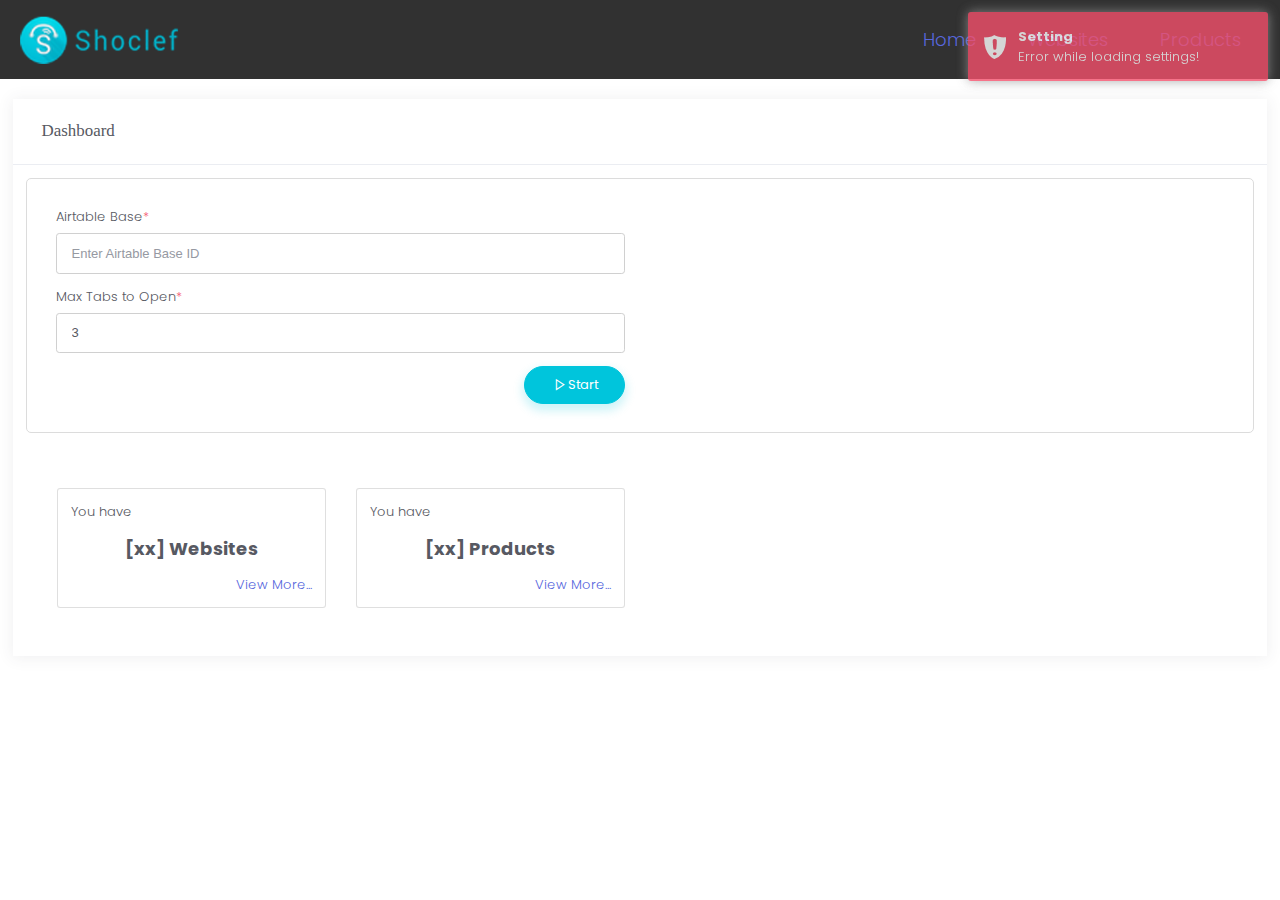
==== commit 9870bf00: "message between background & extension page;" ====
--- a/src/pages/index.html
+++ b/src/pages/index.html
@@ -39,10 +39,17 @@
                 </div>
             </div>
 
-
             <div class="m-portlet__body" id="form-wrapper" style="padding: 1rem;">
               <form id="toggle-scrap-form" style="padding: 2.2rem 2.2rem;border: 1px solid #dcdcdc; border-radius: 5px;">
                 <input type="hidden" id="product-id" name="id" value="-1"/>
+                <div class="row">
+                  <div class="col-sm-12 col-md-6">
+                    <div class="form-group form-group-default">
+                      <label>Airtable Base<span class="text-danger">*</span></label>
+                      <input class="form-control" type="text" id="base-id" name="base-id" value="" placeholder="Enter Airtable Base ID" required/>
+                    </div>
+                  </div>
+                </div>
                 <div class="row">
                   <div class="col-sm-12 col-md-6">
                       <div class="form-group form-group-default">
@@ -89,6 +96,7 @@
     <script src="./../theme/vendors.bundle.js"></script>
     <script src="./../theme/scripts.bundle.js"></script>
     <script src="./../theme/datatables.bundle.js"></script>
+    <script src="./../plugins/airtable.js"></script>
     <script src="./../js/basics/constants.js"></script>
     <script src="./../js/basics/classes.js"></script>
     <script src="./../js/pages/index.js"></script>
